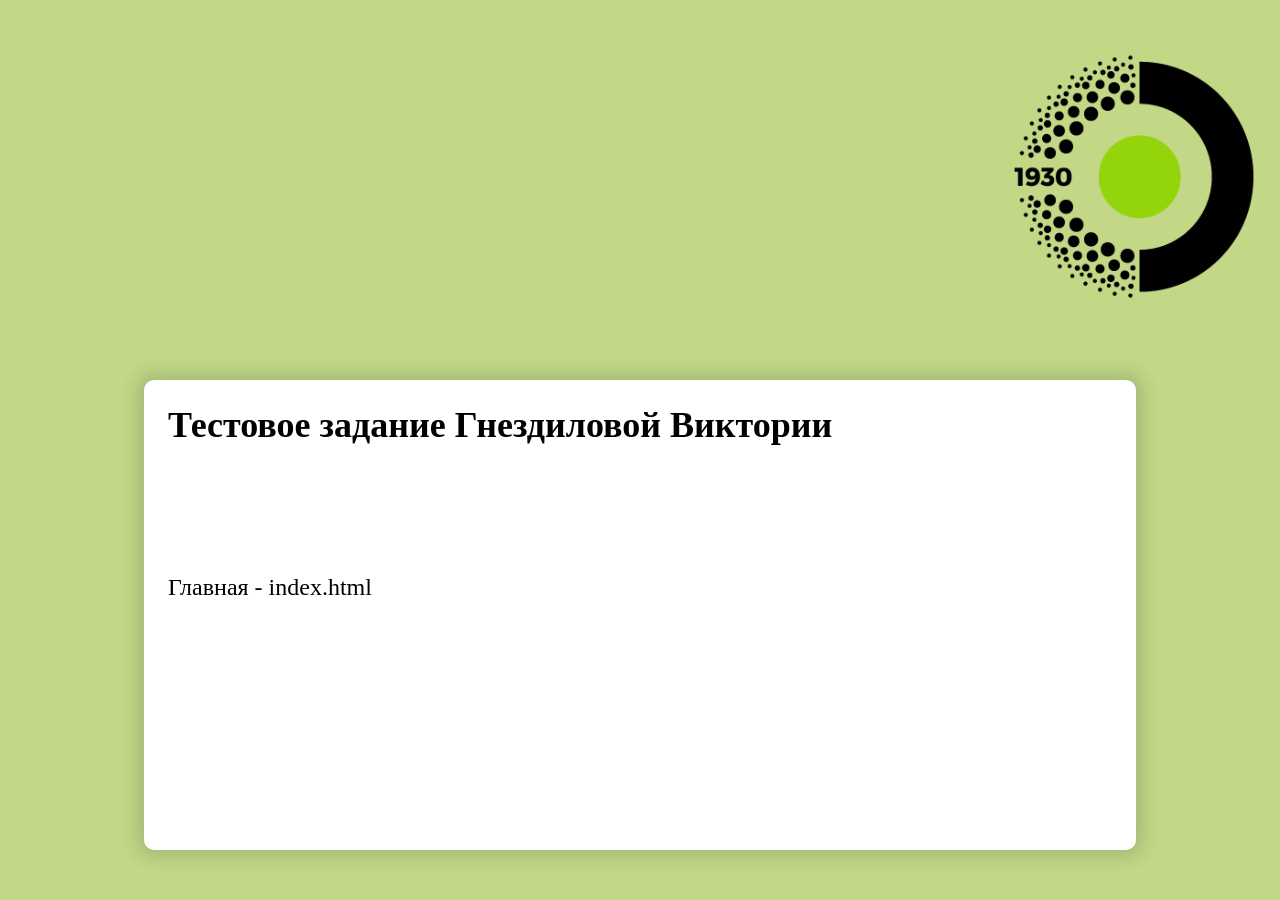
==== docs/sitemap.html @ 9d74c120 "add" ====
<!DOCTYPE html><html lang="ru"><head><title>test - Список страниц</title><meta name="description" content="test template"><meta charset="utf-8"><meta name="viewport" content="width=device-width, initial-scale=1.0"><meta http-equiv="X-UA-Compatible" content="ie=edge"><link rel="icon" type="image/png" href="./favicon/favicon-96x96.png" sizes="96x96"><link rel="icon" type="image/svg+xml" href="./favicon/favicon.svg"><link rel="shortcut icon" href="./favicon/favicon.ico"><link rel="apple-touch-icon" sizes="180x180" href="./favicon/apple-touch-icon.png"><meta name="format-detection" content="telephone=no"><meta name="format-detection" content="address=no"><link rel="preload" href="fonts/montserrat/Montserrat-Regular.woff2" as="font" crossorigin="anonymous"><script data-skip-moving="true">var ASSETS_PATH = './'
</script>  <script type="module" crossorigin src="./assets/main.js"></script>
  <link rel="stylesheet" crossorigin href="./assets/main.css">
</head><body><noscript><div class="noscript">Для полноценной работы сайта, необходимо включить JavaScript!</div></noscript><script>(() => {
  const xhr = new XMLHttpRequest();
  xhr.open('GET', ASSETS_PATH + 'img/sprite.svg', true);
  xhr.send();
  xhr.onload = () => {
    const div = document.createElement('div');
    div.className = 'visually-hidden';
    div.innerHTML = xhr.responseText;
    document.body.insertBefore(div, document.body.childNodes[0]);
  }
})();</script><div class="layout"><style>* {
  box-sizing: border-box;
  margin: 0;
  padding: 0;
}

body {
  font-family: var(--font-family);
  background: #eee;
}

.container {
  display: flex;
  flex-direction: column;
  gap: 80px;
  min-height: 100dvh;
  padding: 50px 20px;
  background: var(--color-primary-trans-50);
}

.wrapper {
  flex-grow: 1;
  align-self: center;
  width: 100%;
  max-width: 80%;
  padding: 1.5rem;
  margin: auto;
  background: #fff;
  box-shadow: 0px 0px 17px 7px rgb(17 44 62 / 16%);
  border-radius: 10px;
}

.logo {
  margin-left: auto;
  max-width: 250px;
  width: 100%;
}

.logo__img {
  display: block;
  width: 100%;
  height: 100%;
  max-width: 100%;
}

h1 {
  display: block;
  cursor: default;
  font-weight: 700;
  margin-bottom: 120px;
  font-size: 36px;
}

li {
  font-size: 24px;
  padding: 0.5rem 0;
}
</style><main class="container"><div class="logo"><img class="logo__img" src="./img/content/logo.svg" alt=""></div><div class="wrapper"><h1>Тестовое задание Гнездиловой Виктории</h1><ol><li><a href="index.html">Главная - index.html</a></li></ol></div></main></div></body></html>
---- docs/assets/main.css ----
@charset "UTF-8";
@font-face {
  font-family: "Montserrat";
  src: url("../fonts/montserrat/Montserrat-Regular.woff2") format("woff2"), url("../fonts/montserrat/Montserrat-Regular.woff") format("woff");
  font-weight: 400;
  font-style: normal;
  font-display: swap;
}
@font-face {
  font-family: "Montserrat";
  src: url("../fonts/montserrat/Montserrat-SemiBold.woff2") format("woff2"), url("../fonts/montserrat/Montserrat-SemiBold.woff") format("woff");
  font-weight: 600;
  font-style: normal;
  font-display: swap;
}
@keyframes rotate {
  from {
    transform: rotate(0deg);
  }
  to {
    transform: rotate(360deg);
  }
}
@keyframes display-none {
  0% {
    display: none;
    opacity: 0;
  }
  1% {
    display: block;
  }
  100% {
    opacity: 1;
  }
}
/* stylelint-disable declaration-no-important */
/* stylelint-disable property-no-vendor-prefix */
@media (prefers-reduced-motion: no-preference) {
  :root {
    scroll-behavior: smooth;
  }
}
html,
body,
div,
span,
h1,
h2,
h3,
h4,
h5,
h6,
p,
img,
em,
strike,
strong,
s,
b,
u,
i,
dl,
dt,
dd,
ol,
ul,
li,
fieldset,
form,
label,
legend,
table,
caption,
tbody,
tfoot,
thead,
tr,
th,
td,
article,
aside,
canvas,
details,
embed,
figure,
figcaption,
footer,
header,
menu,
nav,
section,
time,
mark,
audio,
video,
main {
  background: transparent;
  border: 0;
  font-size: 100%;
  margin: 0;
  padding: 0;
  outline: 0;
  vertical-align: baseline;
}
article,
aside,
details,
figcaption,
figure,
footer,
header,
nav,
section,
main,
menu,
picture {
  display: block;
}
*,
*::before,
*::after {
  box-sizing: border-box;
}
html {
  font-size: 100%;
  -webkit-backface-visibility: hidden;
  -webkit-tap-highlight-color: rgba(0, 0, 0, 0);
}
body {
  text-align: left;
  background-color: var(--color-white);
  color: var(--color-text-primary);
  font: 400 var(--font-size)/var(--font-lh) var(--font-family);
}
[data-theme=dark] {
  background-color: var(--color-bg-tetriary);
  color: var(--color-text-primary-reverse);
}
html,
body {
  min-height: 100%;
  -webkit-text-size-adjust: 100%;
  -ms-text-size-adjust: 100%;
  -webkit-tap-highlight-color: rgba(0, 0, 0, 0);
}
a {
  background: transparent;
  font-size: 100%;
  margin: 0;
  padding: 0;
  vertical-align: baseline;
  -webkit-text-decoration-skip: objects;
          text-decoration-skip: objects;
  text-decoration: none;
}
a:hover {
  text-decoration: none;
}
a:hover,
a:active {
  outline: 0;
}
a,
area,
button,
input:not([type=range]),
label,
select,
textarea,
.btn {
  touch-action: manipulation;
}
ol,
ul,
menu {
  list-style: none;
}
img {
  border-style: none;
  -webkit-user-select: none;
     -moz-user-select: none;
          user-select: none;
  vertical-align: middle;
}
b,
strong {
  font-weight: 700;
}
svg {
  overflow: hidden;
  vertical-align: middle;
}
audio,
video {
  display: inline-block;
}
audio:not([controls]) {
  display: none;
  height: 0;
}
[hidden] {
  display: none !important;
}
table {
  background-color: transparent;
  border-collapse: collapse;
  border-spacing: 0;
  max-width: 100%;
  empty-cells: show;
}
td,
td img {
  vertical-align: top;
}
th {
  text-align: inherit;
}
input,
textarea,
select,
optgroup,
button {
  color: inherit;
  font-family: inherit;
  line-height: var(--font-lh);
  font-size: 100%;
  margin: 0;
  vertical-align: baseline;
  border-radius: 0;
}
textarea {
  overflow: auto;
  vertical-align: top;
  resize: vertical;
}
input {
  line-height: normal;
}
input[type=checkbox],
input[type=radio] {
  box-sizing: border-box;
  padding: 0;
}
input[type=checkbox] {
  vertical-align: baseline;
}
input[type=radio] {
  vertical-align: text-bottom;
}
button,
label,
input[type=button],
input[type=submit],
input[type=reset] {
  cursor: pointer;
}
button,
select {
  text-transform: none;
}
button,
input {
  overflow: visible;
}
button,
html input[type=button],
input[type=reset],
input[type=submit] {
  -webkit-appearance: button;
  cursor: pointer;
}
button[disabled],
html input[disabled] {
  cursor: default;
}
button::-moz-focus-inner,
[type=button]::-moz-focus-inner,
[type=reset]::-moz-focus-inner,
[type=submit]::-moz-focus-inner,
input::-moz-focus-inner {
  border: 0;
  padding: 0;
  border-style: none;
}
[role=button] {
  cursor: pointer;
}
select {
  word-wrap: normal;
  cursor: pointer;
}
input[type=search] {
  -webkit-appearance: textfield;
  outline-offset: -2px;
  border-radius: 0;
  padding: 0;
}
[type=search]::-webkit-search-decoration {
  -webkit-appearance: none;
}
::-webkit-file-upload-button {
  font: inherit;
  -webkit-appearance: button;
}
[tabindex="-1"]:focus:not(:focus-visible) {
  outline: 0 !important;
}
input[placeholder] {
  text-overflow: ellipsis;
}
html {
  height: 100%;
  overscroll-behavior: none;
  font-size: 16px;
  text-rendering: optimizeLegibility;
}
body {
  height: 100%;
  scrollbar-gutter: stable;
  font-family: var(--font-family-primary);
  font-size: 1rem;
}
a {
  text-underline-offset: 0.2em;
  color: var(--color-link);
}
a:hover {
  color: var(--link-color-hover);
}
/* перебить стили автозаполнения */
input:-webkit-autofill,
input:-webkit-autofill:hover,
input:-webkit-autofill:focus input:-webkit-autofill,
textarea:-webkit-autofill,
textarea:-webkit-autofill:hover textarea:-webkit-autofill:focus,
select:-webkit-autofill,
select:-webkit-autofill:hover,
select:-webkit-autofill:focus {
  border: 0;
  -webkit-text-fill-color: #ссс;
  -webkit-box-shadow: 0 0 0px 1000px transparent inset;
  -webkit-transition: background-color 5000s ease-in-out 0s;
  transition: background-color 5000s ease-in-out 0s;
  background: -webkit-linear-gradient(top, rgba(255, 255, 255, 0) 0%, rgba(0, 174, 255, 0.04) 50%, rgba(255, 255, 255, 0) 51%, rgba(0, 174, 255, 0.03) 100%);
}
.swiper-slide,
.swiper-slide * {
  box-sizing: border-box;
}
*::-moz-selection {
  background: rgba(62, 157, 220, 0.5764705882); /* Safari */
}
*::selection {
  background: rgba(62, 157, 220, 0.5764705882); /* Safari */
}
*::-moz-selection {
  background: rgba(62, 157, 220, 0.5764705882); /* Firefox */
}
:root {
  /* Ширина полотна (макета) */
  --max-width: 1548px;
  --scale-vw: calc(1548 / 100);
  /* отступ у контейнера */
  --main-padding: 24px;
  --color-white: #fff;
  --color-black: #000;
  --color-primary-300: #95C11F;
  --color-primary-200: #286690;
  --color-primary-400: #5f7eec;
  --color-primary-500: #38D430;
  --color-primary-600: #202020;
  --color-primary-700: #3D4050;
  --color-primary-800: #6F6D7B;
  --color-primary-900: #42A9ED;
  --color-primary-trans-10: rgba(66, 46, 255, 0.1);
  --color-primary-trans-50: rgba(149, 193, 31, 0.5);
  --color-primary-trans-90: rgba(16, 16, 29, 0.9);
  --color-neutral-100: #fff;
  --color-neutral-200: #f3f3f3;
  --color-neutral-300: #c5c5c5;
  --color-neutral-400: #E5E5E5;
  --color-neutral-500: #888;
  --color-neutral-600: #BDBDBD;
  --color-neutral-900: #111;
  --color-neutral-trans-20: rgba(227, 227, 227, 0.2);
  --color-body: var(--color-white);
  --color-transparent-10: rgba(255, 255, 255, 0.1);
  --color-transparent-20: rgba(0, 0, 0, 0.2);
  --color-transparent-30: rgba(255, 255, 255, 0.3);
  --color-transparent-50: rgba(255, 255, 255, 0.5);
  --color-transparent-70: rgba(255, 255, 255, 0.7);
  --color-transparent-80: rgba(255, 255, 255, 0.8);
  --color-negative: #ec4646;
  --color-positive: #60cf5d;
  --color-warning: #ffd646;
  --color-info: #3aa1ec;
  --radius-circle: 50%;
  --font-family-primary: "Montserrat", sans-serif;
  --font-weight: 400;
  --line-height: var(--line-height-xs);
  --line-height-xl: 1.4;
  --line-height-l: 1.3;
  --line-height-m: 1.2;
  --line-height-s: 1.1;
  --line-height-xs: 1;
  --letter-spacing-s: -0.02em;
  --z-index-base: 0;
  --z-index-above: 1;
  --z-index-below: -1;
  --z-index-dropdown: 50;
  --z-index-header: 60;
  --z-index-modal: 70;
}
@media only screen and (max-width: 38.75rem) {
  :root {
    --main-padding: 16px;
  }
}
.noscript {
  background: #f00;
  color: #808080;
  text-align: center;
}
.no-wrap {
  white-space: nowrap;
}
.visually-hidden {
  visibility: hidden;
  position: absolute;
  width: 1px;
  height: 1px;
  margin: -1px;
  clip: rect(0 0 0 0);
}
.icn {
  display: inline-block;
  fill: currentColor;
  flex: 0 0 auto;
  -webkit-user-select: none;
     -moz-user-select: none;
          user-select: none;
}
:root {
  --hystmodal-speed: 0.2s;
  --hystmodal-zindex: 70;
  --hystmodal-width: 600px;
}
.hystmodal {
  position: fixed;
  top: 0;
  left: 0;
  width: 100%;
  height: 100%;
  overflow: hidden;
  overflow-y: auto;
  -webkit-overflow-scrolling: touch;
  pointer-events: none;
  display: grid;
  grid-template-columns: 100%;
  grid-template-rows: 0 min-content 0;
  justify-content: center;
  align-content: space-between;
  visibility: hidden;
  -ms-overflow-style: none;
  scrollbar-width: none;
}
.hystmodal::-webkit-scrollbar {
  display: none;
}
.hystmodal::before {
  content: "";
  position: fixed;
  top: 0;
  left: 0;
  width: 100%;
  height: 100%;
  display: block;
  opacity: 0;
  pointer-events: none;
}
.hystmodal--animated::before {
  transition: opacity var(--hystmodal-speed) ease;
}
.hystmodal--active::before {
  opacity: 0.6;
}
.hystmodal--moved, .hystmodal--active {
  opacity: 1;
  pointer-events: none;
  visibility: visible;
}
.hystmodal--active {
  pointer-events: auto;
}
.hystmodal__wrap {
  display: block;
  min-width: 0;
  grid-row: 2/3;
}
.hystmodal__window {
  min-width: 0;
  grid-row: 2/3;
  position: relative;
  z-index: 10;
  box-sizing: border-box;
  flex-shrink: 0;
  flex-grow: 0;
  background: #fff;
  width: var(--hystmodal-width, 600px);
  max-width: 100%;
  overflow: visible;
  transform: scale(0.95);
  opacity: 0;
  margin: 50px auto;
}
.hystmodal__window--loading {
  min-height: 400px;
  background-image: url("data:image/svg+xml,%0A%3Csvg width='105' height='105' viewBox='0 0 105 105' xmlns='http://www.w3.org/2000/svg' fill='%23aaa'%3E%3Ccircle cx='12.5' cy='12.5' r='12.5'%3E%3Canimate attributeName='fill-opacity' begin='0s' dur='1s' values='1;.2;1' calcMode='linear' repeatCount='indefinite' /%3E%3C/circle%3E%3Ccircle cx='12.5' cy='52.5' r='12.5' fill-opacity='.5'%3E%3Canimate attributeName='fill-opacity' begin='100ms' dur='1s' values='1;.2;1' calcMode='linear' repeatCount='indefinite' /%3E%3C/circle%3E%3Ccircle cx='52.5' cy='12.5' r='12.5'%3E%3Canimate attributeName='fill-opacity' begin='300ms' dur='1s' values='1;.2;1' calcMode='linear' repeatCount='indefinite' /%3E%3C/circle%3E%3Ccircle cx='52.5' cy='52.5' r='12.5'%3E%3Canimate attributeName='fill-opacity' begin='600ms' dur='1s' values='1;.2;1' calcMode='linear' repeatCount='indefinite' /%3E%3C/circle%3E%3Ccircle cx='92.5' cy='12.5' r='12.5'%3E%3Canimate attributeName='fill-opacity' begin='800ms' dur='1s' values='1;.2;1' calcMode='linear' repeatCount='indefinite' /%3E%3C/circle%3E%3Ccircle cx='92.5' cy='52.5' r='12.5'%3E%3Canimate attributeName='fill-opacity' begin='400ms' dur='1s' values='1;.2;1' calcMode='linear' repeatCount='indefinite' /%3E%3C/circle%3E%3Ccircle cx='12.5' cy='92.5' r='12.5'%3E%3Canimate attributeName='fill-opacity' begin='700ms' dur='1s' values='1;.2;1' calcMode='linear' repeatCount='indefinite' /%3E%3C/circle%3E%3Ccircle cx='52.5' cy='92.5' r='12.5'%3E%3Canimate attributeName='fill-opacity' begin='500ms' dur='1s' values='1;.2;1' calcMode='linear' repeatCount='indefinite' /%3E%3C/circle%3E%3Ccircle cx='92.5' cy='92.5' r='12.5'%3E%3Canimate attributeName='fill-opacity' begin='200ms' dur='1s' values='1;.2;1' calcMode='linear' repeatCount='indefinite' /%3E%3C/circle%3E%3C/svg%3E%0A");
  background-position: 50%;
  background-repeat: no-repeat;
  background-size: 48px;
}
.hystmodal--animated .hystmodal__window {
  transition: transform var(--hystmodal-speed) ease 0s, opacity var(--hystmodal-speed) ease 0s;
}
.hystmodal--active .hystmodal__window {
  transform: none;
  opacity: 1;
}
.hystmodal__close {
  position: absolute;
  z-index: 10;
  top: 15px;
  right: 15px;
  display: block;
  width: clamp(0.9375rem, 0.825rem + 0.5625vw, 1.5rem);
  height: clamp(0.9375rem, 0.825rem + 0.5625vw, 1.5rem);
  background-color: transparent;
  background-position: center center;
  background-repeat: no-repeat;
  background-image: url("data:image/svg+xml,%3Csvg width='37' height='36' viewBox='0 0 37 36' fill='none' xmlns='http://www.w3.org/2000/svg'%3E%3Cline x1='2.06066' y1='1.93934' x2='35.0607' y2='34.9393' stroke='black' stroke-width='3'/%3E%3Cline y1='-1.5' x2='46.669' y2='-1.5' transform='matrix(-0.707107 0.707107 0.707107 0.707107 36 3)' stroke='black' stroke-width='3'/%3E%3C/svg%3E%0A");
  border: none;
  font-size: 0;
  cursor: pointer;
  outline: none;
}
.hystmodal__close--wh {
  background-image: url("data:image/svg+xml,%3Csvg xmlns='http://www.w3.org/2000/svg' viewBox='0 0 24 24'%3E%3Cpath fill='%23fff' stroke='%23fff' stroke-linecap='square' stroke-miterlimit='50' stroke-width='2' d='M22 2L2 22'/%3E%3Cpath fill='none' stroke='%23fff' stroke-linecap='square' stroke-miterlimit='50' stroke-width='2' d='M2 2l20 20'/%3E%3C/svg%3E");
}
.hystmodal__close:hover {
  opacity: 0.95;
}
.hystmodal__close:focus {
  outline: 2px dotted rgba(0, 0, 0, 0.7);
  outline-offset: 2px;
}
.hystmodal__close--wh:focus {
  outline: 2px dotted rgba(255, 255, 255, 0.7);
}
.hystmodal--burger {
  display: flex;
}
.hystmodal--burger .hystmodal__wrap, .hystmodal--burger .hystmodal__window {
  width: 100%;
  margin: 0;
}
.hystmodal--burger .hystmodal__window {
  background-color: var(--color-white);
}
.hystmodal--burger .hystmodal__close {
  background-image: url("data:image/svg+xml,%3Csvg width='37' height='36' viewBox='0 0 37 36' fill='none' xmlns='http://www.w3.org/2000/svg'%3E%3Cline x1='2.06066' y1='1.93934' x2='35.0607' y2='34.9393' stroke='black' stroke-width='3'/%3E%3Cline y1='-1.5' x2='46.669' y2='-1.5' transform='matrix(-0.707107 0.707107 0.707107 0.707107 36 3)' stroke='black' stroke-width='3'/%3E%3C/svg%3E%0A");
}
@media only screen and (max-width: 48rem) {
  .hystmodal__close {
    top: 1.25rem;
    right: 0.625rem;
  }
  .hystmodal__window {
    margin-top: 0;
    margin-bottom: 0;
  }
}
[data-tabs-blocks] > * {
  display: none;
  opacity: 0;
}
[data-tabs-blocks] > *.is-active {
  opacity: 1;
  display: block;
  animation: display-none 0.3s ease;
}
.btn {
  display: inline-flex;
  align-items: center;
  justify-content: center;
  gap: 0.625rem;
  padding: 0;
  background-color: transparent;
  color: var(--color-black);
  border: none;
  transition: color 0.3s ease, border-color 0.3s ease, background-color 0.3s ease;
  cursor: pointer;
}
.btn:focus {
  outline: none;
}
.btn:focus-visible {
  color: var(--color-primary-500);
}
.btn:hover:not(:disabled), .btn:hover:not(.is-disabled) {
  color: var(--color-primary-500);
  cursor: pointer;
}
.btn:active, .btn.is-active {
  outline: none;
  color: var(--color-primary-500);
}
.btn:disabled, .btn.is-disabled {
  color: var(--color-neutral-500);
  cursor: not-allowed;
  opacity: 0.7;
}
.btn svg {
  color: inherit;
}
.btn__svg {
  width: 1.125rem;
  height: 1.125rem;
}
.btn__text {
  color: inherit;
}
.btn--icon {
  width: 0.9375rem;
  height: 0.9375rem;
}
.btn--color-neutral {
  color: var(--color-neutral-600);
}
.field {
  width: 100%;
  display: block;
  flex: 0 0 auto;
}
.field__title {
  display: block;
}
.field__wrapper {
  display: block;
  position: relative;
}
.field__input {
  width: 100%;
}
.field__error {
  display: none;
}
.field.has-error .field__error {
  display: block;
}
.input,
.textarea {
  border: 1px solid transparent;
  transition: border var(--trans-base), background-color var(--trans-base), color var(--trans-base);
  background: transparent;
  width: 100%;
  resize: none;
  text-overflow: ellipsis;
}
textarea.input, .textarea {
  overflow: hidden;
}
.input::-moz-placeholder, .textarea::-moz-placeholder {
  opacity: 1;
  -moz-transition: all var(--trans-base);
  transition: all var(--trans-base);
}
.input::placeholder,
.textarea::placeholder {
  opacity: 1;
  transition: all var(--trans-base);
}
.input:focus,
.textarea:focus {
  outline: none;
}
.input--var-primary,
.textarea--var-primary {
  background: var(--color-bg-primary);
}
.input--size-base,
.textarea--size-base {
  font-size: 16px;
  line-height: 1.5;
  padding-left: 1rem;
  padding-right: 1rem;
}
.input--has-error:hover, .input--has-error,
.textarea--has-error:hover,
.textarea--has-error {
  border-color: var(--color-bd-critacal);
}
.link {
  --link-gap: rem(10);
  --link-font-family: var(--font-family-primary);
  --link-line-height: var(--line-height-xs);
  --link-font-weight: 400;
  --link-font-size: rem(12);
  --link-color: var(--color-neutral-100);
  --link-color-hover: var(--color-primary-500);
  --link-color-focus: var(--color-neutral-200);
  --link-color-active: var(--color-neutral-200);
  --link-color-disabled: var(--color-neutral-500);
  --link-icon-size: 20px;
  font-size: var(--link-font-size);
  font-family: var(--link-font-family);
  font-weight: var(--link-font-weight);
  line-height: var(--link-line-height);
  display: inline-flex;
  align-items: center;
  justify-content: flex-start;
  gap: var(--link-gap);
  padding: 0;
  border: none;
  background-color: transparent;
  color: var(--link-color);
  text-align: left;
  height: -moz-fit-content;
  height: fit-content;
  text-decoration: none;
  transition: color 0.3s ease, opacity 0.3s ease;
}
.link:focus, .link:focus-visible {
  outline: none;
  opacity: 0.5;
}
@media (hover: hover) {
  .link:hover {
    opacity: 0.5;
  }
}
.link:active {
  opacity: 0.5;
}
.link:disabled, .link.disabled {
  --link-color: var(--link-color-disabled);
  cursor: not-allowed;
  pointer-events: none;
}
.link__icon {
  display: flex;
  align-items: center;
  justify-content: center;
  flex: none;
  width: var(--link-icon-size);
  height: var(--link-icon-size);
  color: currentcolor;
}
.link--color:focus, .link--color:focus-visible {
  --link-color: var(--link-color-focus);
  opacity: 1;
}
.link--color:active, .link--color.active {
  --link-color: var(--link-color-active);
  opacity: 1;
}
.link--color-primary {
  --link-color: var(--color-primary-500);
}
.link--color-primary-icon .link__icon {
  color: var(--color-primary-500);
}
.link--color-neutral {
  --link-color: var(--color-neutral-400);
}
@media (hover: hover) {
  .link--color-neutral:hover {
    --link-color: var(--link-color-hover);
  }
}
.picture {
  display: block;
}
.picture img {
  display: inline-block;
  vertical-align: top;
  max-width: 100%;
  width: 100%;
  height: 100%;
  -o-object-fit: cover;
     object-fit: cover;
}
p:not([class]) {
  font-size: clamp(0.875rem, 0.85rem + 0.125vw, 1rem);
  line-height: clamp(1.375rem, 1.2625rem + 0.5625vw, 1.9375rem);
}
p:not([class]):not(:last-child) {
  margin-bottom: 1.25rem;
}
.text-green-500 {
  color: var(--color-primary-500);
}
.text-green-300 {
  color: var(--color-primary-300);
}
h2:not([class]), h3:not([class]), h4:not([class]), h5:not([class]), h6:not([class]) {
  font-weight: 600;
  line-height: normal;
  text-wrap: balance;
  line-height: 1.1;
}
h2:not([class]):not(:last-child), h3:not([class]):not(:last-child), h4:not([class]):not(:last-child), h5:not([class]):not(:last-child), h6:not([class]):not(:last-child) {
  margin-bottom: clamp(1.5625rem, 1.25rem + 1.5625vw, 3.125rem);
}
h2:not([class]):not(:first-child), h3:not([class]):not(:first-child), h4:not([class]):not(:first-child), h5:not([class]):not(:first-child), h6:not([class]):not(:first-child) {
  margin-top: clamp(1.5625rem, 1.25rem + 1.5625vw, 3.125rem);
}
h2:not([class]) {
  font-size: clamp(1.25rem, 1rem + 1.25vw, 2.5rem);
}
h5:not([class]) {
  font-size: calc(16px + 4 * (100vw - 320px) / 1600);
  font-weight: 700;
}
@media only screen and (min-width: calc(100.0625rem)) {
  h5:not([class]) {
    font-size: 20px;
  }
}
ul:not([class]) {
  font-size: calc(16px + 4 * (100vw - 320px) / 1600);
  font-weight: 400;
}
@media only screen and (min-width: calc(100.0625rem)) {
  ul:not([class]) {
    font-size: 20px;
  }
}
ul:not([class]) li {
  padding-left: 1.5rem;
  position: relative;
}
ul:not([class]) li:not(:last-child) {
  margin-bottom: 0.3125rem;
}
ul:not([class]) li::before {
  content: "";
  display: block;
  width: 0.3125rem;
  height: 0.125rem;
  background-color: var(--color-black);
  position: absolute;
  top: 50%;
  left: 0.625rem;
  transform: translateY(-50%);
}
.title {
  --t-font-weight: 600;
  --t-text-transform: uppercase;
  font-weight: var(--t-font-weight);
  text-transform: var(--t-text-transform);
  text-wrap: balance;
}
.title span {
  color: var(--color-primary-500);
}
.title--h1 {
  font-size: clamp(1.5rem, 1.275rem + 1.125vw, 2.625rem);
  line-height: 1.2;
}
.title--h2 {
  --t-font-weight: 800;
  --t-line-height: var(--line-height-s);
  --t-text-transform: uppercase;
  font-size: calc(20px + 16 * (100vw - 320px) / 1600);
}
@media only screen and (min-width: calc(100.0625rem)) {
  .title--h2 {
    font-size: 36px;
  }
}
.logo {
  max-width: clamp(13.75rem, 13rem + 3.75vw, 17.5rem);
  display: flex;
  align-items: center;
  gap: 0.625rem;
}
.logo--svg .logo__img {
  max-width: 12rem;
}
.logo__img {
  display: flex;
  align-items: center;
  justify-content: center;
  width: 100%;
  height: 100%;
  max-width: 4.125rem;
  flex: none;
}
.logo__img img {
  max-width: 100%;
  width: 100%;
  height: 100%;
  display: block;
}
@media only screen and (max-width: calc(59.9375rem)) {
  .logo__img {
    width: 3rem;
  }
}
.logo__text {
  font-weight: 600;
  text-transform: uppercase;
  font-size: clamp(0.625rem, 0.575rem + 0.25vw, 0.875rem);
  line-height: 1.1875rem;
  letter-spacing: 0.96px;
}
.fadeInUp {
  opacity: 0;
  transform: translate3d(0, 35px, 0);
  transition: opacity 0.5s linear, transform 0.7s ease;
  transition-delay: 0.25s;
}
.fadeInUp.js-visible {
  opacity: 1;
  transform: translate3d(0, 0, 0);
}
.fadeInBottom {
  opacity: 0;
  transform: translate3d(0, -35px, 0);
  transition: opacity 0.5s linear, transform 0.7s ease;
  transition-delay: 0.25s;
}
.fadeInBottom.js-visible {
  opacity: 1;
  transform: translate3d(0, 0, 0);
}
.fadeInLeft {
  opacity: 0;
  transform: translate3d(35px, 0, 0);
  transition: opacity 0.5s linear, transform 0.7s ease;
  transition-delay: 0.25s;
}
.fadeInLeft.js-visible {
  opacity: 1;
  transform: none;
}
.fadeInRight {
  opacity: 0;
  transform: translate3d(-35px, 0, 0);
  transition: opacity 1s linear, transform 1.1s ease;
  transition-delay: 0.25s;
}
.fadeInRight.js-visible {
  opacity: 1;
  transform: none;
}
.breadcrumbs {
  display: flex;
  align-items: center;
  gap: 0.5625rem;
}
.breadcrumbs__item {
  display: flex;
  align-items: center;
  gap: 0.5625rem;
}
.breadcrumbs__item:not(:first-child)::before {
  content: "";
  display: block;
  width: 0.9375rem;
  height: 1px;
  background-color: var(--color-black);
}
.breadcrumbs__link {
  color: var(--color-black);
  transition: color 0.3s;
}
.breadcrumbs__link[href]:focus, .breadcrumbs__link[href]:focus-visible {
  outline: none;
  color: var(--color-primary-500);
}
@media (hover: hover) {
  .breadcrumbs__link[href]:hover {
    color: var(--color-primary-500);
  }
}
.breadcrumbs__link:disabled, .breadcrumbs__link.disabled {
  color: var(--color-neutral-500);
  cursor: not-allowed;
  pointer-events: none;
}
.modal-burger {
  padding: calc(var(--header-height) + 20px) 20px 20px 20px;
}
.modal-burger__menu {
  display: flex;
  flex-direction: column;
  gap: 1.25rem;
}
.modal-burger__menu-link {
  text-transform: uppercase;
}
.modal-menu__head {
  padding: 0.4375rem 1.5rem;
  margin-bottom: 2.5rem;
  box-shadow: 0 3px 7px 0px rgba(0, 0, 0, 0.05);
}
.modal-menu__elem {
  padding: 0 1.5rem 1.5rem;
  border-bottom: 1px solid var(--color-neutral-600);
  margin-bottom: 1.5rem;
}
.modal-menu__link {
  color: var(--color-black);
  padding: 0.625rem 0;
  display: block;
}
.modal-menu__contacts {
  padding: 0 1.5rem 1.5rem;
  display: flex;
  flex-direction: column;
  gap: 1.5rem;
  align-items: center;
}
.modal-menu__socials {
  display: flex;
  align-items: center;
  gap: 1.5rem;
}
.page-head {
  padding-top: clamp(1.875rem, 1.125rem + 3.75vw, 5.625rem);
  padding-bottom: clamp(1.25rem, 0.75rem + 2.5vw, 3.75rem);
}
.page-head__title:not(:last-child) {
  margin-bottom: 0.75rem;
}
.step {
  display: flex;
  flex-direction: column;
  align-items: center;
  gap: 1.25rem;
}
.step__icon {
  width: calc(50px + 50 * (100vw - 320px) / 1600);
  height: calc(50px + 50 * (100vw - 320px) / 1600);
}
@media only screen and (min-width: calc(100.0625rem)) {
  .step__icon {
    width: 100px;
  }
}
@media only screen and (min-width: calc(100.0625rem)) {
  .step__icon {
    height: 100px;
  }
}
.step__icon img {
  display: block;
  width: 100%;
  height: 100%;
  -o-object-fit: contain;
     object-fit: contain;
}
.step__text {
  font-size: calc(14px + 2 * (100vw - 320px) / 1600);
  font-weight: 400;
  text-align: center;
}
@media only screen and (min-width: calc(100.0625rem)) {
  .step__text {
    font-size: 16px;
  }
}
.submenu__link {
  display: flex;
  align-items: center;
  justify-content: space-between;
  gap: 0.625rem;
  padding: 0.625rem;
  grid-column: 1/2;
  transition: color 0.3s;
}
.submenu__link:focus {
  outline: none;
}
.submenu__link:focus-visible {
  color: var(--color-primary-500);
}
.submenu__link:active, .submenu__link.is-active {
  outline: none;
  color: var(--color-primary-500);
}
.submenu__link:disabled, .submenu__link.is-disabled {
  color: var(--color-neutral-500);
  cursor: not-allowed;
  opacity: 0.7;
}
.submenu__list {
  display: grid;
  grid-template-columns: repeat(5, minmax(0, 1fr));
  align-items: flex-start;
  position: relative;
}
.submenu__item {
  display: contents;
}
@media (hover: hover) {
  .submenu__item:hover > .submenu__link {
    color: var(--color-primary-500);
  }
  .submenu__item:hover .submenu__sub {
    opacity: 1;
    pointer-events: auto;
  }
}
@media only screen and (max-width: calc(59.9375rem)) {
  .submenu__item {
    display: block;
  }
}
.submenu__sub {
  grid-column: 2/3;
  position: absolute;
  opacity: 0;
  pointer-events: none;
  transition: opacity 0.3s;
  min-height: 100%;
  top: 0;
}
@media only screen and (max-width: calc(59.9375rem)) {
  .submenu__sub {
    position: static;
    opacity: 1;
    pointer-events: auto;
    height: 0;
    overflow: hidden;
    transition: height 0.3s;
    padding-left: 1.25rem;
  }
}
.submenu__svg {
  color: var(--color-neutral-600);
  flex: none;
}
@media only screen and (max-width: calc(59.9375rem)) {
  .submenu__svg {
    transform: rotate(90deg);
    transition: transform 0.3s;
  }
}
.active .submenu__svg {
  transform: scaleY(-1) rotate(90deg);
}
.video {
  position: relative;
  overflow: hidden;
}
.video__img {
  transition: transform 0.5s;
  cursor: pointer;
}
@media (hover: hover) {
  .video__img:hover {
    transform: scale(1.05);
  }
}
.video__img img {
  display: block;
  width: 100%;
  height: 100%;
  -o-object-fit: cover;
     object-fit: cover;
  max-width: 100%;
}
.video__play {
  position: absolute;
  top: 50%;
  left: 50%;
  transform: translate(-50%, -50%);
  width: clamp(2.1875rem, 1.375rem + 4.0625vw, 6.25rem);
  height: clamp(2.1875rem, 1.375rem + 4.0625vw, 6.25rem);
  padding: 0;
  color: var(--color-black);
  border: none;
  cursor: pointer;
  border-radius: 50%;
  background-color: var(--color-primary-300);
  transition: background-color 0.3s ease;
  box-shadow: 0 3px 7px 0px rgba(0, 0, 0, 0.05);
}
@media (hover: hover) {
  .video__play:hover {
    background-color: var(--color-primary-500);
  }
}
.video__play-icon {
  color: var(--color-white);
  width: clamp(0.9375rem, 0.75rem + 0.9375vw, 1.875rem);
  height: clamp(0.9375rem, 0.75rem + 0.9375vw, 1.875rem);
}
.default-file {
  display: flex;
  justify-content: center;
  flex-direction: column-reverse;
  position: relative;
  flex: 1 1 auto;
  width: 100%;
  padding: 0 0.75rem;
  background: var(--color-neutral-trans-10);
  height: 3rem;
  border-radius: 3px;
  font-size: calc(14px + 2 * (100vw - 320px) / 1600);
  border: 1px solid var(--color-neutral-100);
  color: var(--color-primary-600);
  overflow: hidden;
  transition: background 0.3s, border-color 0.3s;
}
@media only screen and (min-width: calc(100.0625rem)) {
  .default-file {
    font-size: 16px;
  }
}
@media (hover: hover) {
  .default-file:hover {
    background: var(--color-neutral-100);
    border-color: var(--color-primary-500);
  }
}
.default-file--error {
  border: 1px solid var(--color-negative);
}
.default-file--error .default-file__label {
  color: var(--color-negative);
}
.default-file.active {
  background: var(--color-neutral-100);
  border-color: var(--color-primary-500);
}
.default-file.active .default-file__label {
  opacity: 0;
}
.default-file.active .default-file__placeholder {
  animation: fadeIn 1s 1;
  animation-fill-mode: forwards;
}
.default-file.active::after {
  content: "";
  display: block;
  background-repeat: no-repeat;
  background-position: center;
  width: 1.5rem;
  height: 1.5rem;
  margin-left: 1rem;
  flex-shrink: 0;
  position: absolute;
  right: 1.3125rem;
  background-image: url("data:image/svg+xml,%0A%3Csvg width='18' height='13' viewBox='0 0 18 13' fill='none' xmlns='http://www.w3.org/2000/svg'%3E%3Cpath d='M15.6666 1.5L6.49992 10.6667L2.33325 6.5' stroke='%233E9CDC' stroke-width='3' stroke-linecap='round' stroke-linejoin='round'/%3E%3C/svg%3E%0A");
}
.default-file__input {
  position: absolute;
  opacity: 0;
  cursor: pointer;
  inset: 0;
  z-index: 5;
}
.default-file__input.default-input__input--error ~ .default-file__label {
  color: var(--color-negative);
}
.default-file__label {
  position: absolute;
  display: flex;
  align-items: center;
  gap: 0.625rem;
  overflow: hidden;
  text-overflow: ellipsis;
  white-space: nowrap;
  transition: 0.3s;
  top: 50%;
  left: 50%;
  transform: translate(-50%, -50%);
  font-size: calc(14px + 1 * (100vw - 320px) / 1600);
  font-weight: 600;
  text-transform: uppercase;
}
@media only screen and (min-width: calc(100.0625rem)) {
  .default-file__label {
    font-size: 15px;
  }
}
.default-file__label::before {
  content: "";
  display: block;
  background-image: url("data:image/svg+xml;charset=UTF-8,%3csvg width='18' height='20' viewBox='0 0 18 20' fill='none' xmlns='http://www.w3.org/2000/svg'%3e%3cpath d='M16.8125 4.24107L13.3304 0.758929C12.9174 0.345982 12.0915 0 11.5 0H1.50002C0.9085 0 0.428589 0.479912 0.428589 1.07143V18.9286C0.428589 19.5201 0.9085 20 1.50002 20H16.5C17.0915 20 17.5714 19.5201 17.5714 18.9286V6.07143C17.5714 5.47991 17.2255 4.65402 16.8125 4.24107ZM11.8572 1.51786C12.0469 1.58482 12.2366 1.68527 12.3148 1.76339L15.8081 5.2567C15.8862 5.33482 15.9866 5.52455 16.0536 5.71429H11.8572V1.51786ZM16.1429 18.5714H1.85716V1.42857H10.4286V6.07143C10.4286 6.66295 10.9085 7.14286 11.5 7.14286H16.1429V18.5714ZM4.7143 8.92857V9.64286C4.7143 9.84375 4.87055 10 5.07145 10H12.9286C13.1295 10 13.2857 9.84375 13.2857 9.64286V8.92857C13.2857 8.72768 13.1295 8.57143 12.9286 8.57143H5.07145C4.87055 8.57143 4.7143 8.72768 4.7143 8.92857ZM12.9286 11.4286H5.07145C4.87055 11.4286 4.7143 11.5848 4.7143 11.7857V12.5C4.7143 12.7009 4.87055 12.8571 5.07145 12.8571H12.9286C13.1295 12.8571 13.2857 12.7009 13.2857 12.5V11.7857C13.2857 11.5848 13.1295 11.4286 12.9286 11.4286ZM12.9286 14.2857H5.07145C4.87055 14.2857 4.7143 14.442 4.7143 14.6429V15.3571C4.7143 15.558 4.87055 15.7143 5.07145 15.7143H12.9286C13.1295 15.7143 13.2857 15.558 13.2857 15.3571V14.6429C13.2857 14.442 13.1295 14.2857 12.9286 14.2857Z' fill='%23272733'/%3e%3c/svg%3e");
  background-repeat: no-repeat;
  background-position: center;
  background-size: 100%;
  width: 1.0625rem;
  height: 1.25rem;
  transition: background-image 0.3s;
}
.default-file__placeholder {
  white-space: nowrap;
  overflow: hidden;
  text-overflow: ellipsis;
  width: calc(100% - 1.5rem);
  font-size: 1rem;
}
.default-input {
  position: relative;
}
.default-input__box {
  position: relative;
  overflow: hidden;
  color: var(--color-primary-600);
}
.default-input__input {
  font-size: calc(16px + 2 * (100vw - 320px) / 1600);
  width: 100%;
  padding: 0 0.75rem;
  background: var(--color-neutral-trans-10);
  height: 3rem;
  border-radius: 3px;
  border: 1px solid var(--color-neutral-100);
  color: var(--color-primary-600);
  transition: background 0.3s, border-color 0.3s;
}
@media only screen and (min-width: calc(100.0625rem)) {
  .default-input__input {
    font-size: 18px;
  }
}
.default-input__input:active, .default-input__input:focus {
  outline: 0;
  outline-offset: 0;
}
@media (hover: hover) {
  .default-input__input:hover {
    outline: 0;
    outline-offset: 0;
    background: var(--color-neutral-100);
    border-color: var(--color-primary-500);
  }
}
.default-input__input:not(:-moz-placeholder-shown) ~ label {
  top: 0.625rem;
  font-size: 0.75rem;
}
.default-input__input:focus ~ label, .default-input__input:not(:placeholder-shown) ~ label {
  top: 0.625rem;
  font-size: 0.75rem;
}
.default-input__input:not(:-moz-placeholder-shown) {
  border: 1px solid var(--color-primary-500);
  background: var(--color-neutral-100);
}
.default-input__input:focus, .default-input__input:focus-visible, .default-input__input:not(:placeholder-shown) {
  border: 1px solid var(--color-primary-500);
  background: var(--color-neutral-100);
}
.default-input__label {
  position: absolute;
  overflow: hidden;
  text-overflow: ellipsis;
  white-space: nowrap;
  transition: 0.3s;
  top: 50%;
  left: 0.75rem;
  transform: translateY(-50%);
  font-size: calc(16px + 2 * (100vw - 320px) / 1600);
  font-weight: 400;
  pointer-events: none;
}
@media only screen and (min-width: calc(100.0625rem)) {
  .default-input__label {
    font-size: 18px;
  }
}
.default-input__error {
  position: absolute;
  top: calc(100% + 0.25rem);
  left: 0.75rem;
  color: var(--color-negative);
  text-transform: uppercase;
  font-size: 0.75rem;
  pointer-events: none;
  opacity: 0;
  transition: opacity 0.3s;
}
:root {
  --ss-primary-color: #5897fb;
  --ss-bg-color: #ffffff;
  --ss-font-color: #4d4d4d;
  --ss-font-placeholder-color: #8d8d8d;
  --ss-disabled-color: #dcdee2;
  --ss-border-color: #dcdee2;
  --ss-highlight-color: #fffb8c;
  --ss-success-color: #00b755;
  --ss-error-color: #dc3545;
  --ss-focus-color: #5897fb;
  --ss-main-height: 30px;
  --ss-content-height: 300px;
  --ss-spacing-l: 7px;
  --ss-spacing-m: 5px;
  --ss-spacing-s: 3px;
  --ss-animation-timing: 0.2s;
  --ss-border-radius: 4px;
}
@keyframes ss-valueIn {
  0% {
    transform: scale(0);
    opacity: 0;
  }
  100% {
    transform: scale(1);
    opacity: 1;
  }
}
@keyframes ss-valueOut {
  0% {
    transform: scale(1);
    opacity: 1;
  }
  100% {
    transform: scale(0);
    opacity: 0;
  }
}
.ss-hide {
  display: none !important;
}
.ss-main {
  display: flex;
  flex-direction: row;
  position: relative;
  -webkit-user-select: none;
     -moz-user-select: none;
          user-select: none;
  color: var(--ss-font-color);
  min-height: var(--ss-main-height);
  width: 100%;
  padding: var(--ss-spacing-s);
  cursor: pointer;
  border: 1px solid var(--ss-border-color);
  border-radius: var(--ss-border-radius);
  background-color: var(--ss-bg-color);
  outline: 0;
  box-sizing: border-box;
  transition: background-color var(--ss-animation-timing);
  overflow: hidden;
}
.ss-main:focus {
  box-shadow: 0 0 5px var(--ss-focus-color);
}
.ss-main.ss-disabled {
  background-color: var(--ss-disabled-color);
  cursor: not-allowed;
}
.ss-main.ss-disabled .ss-values .ss-disabled {
  color: var(--ss-font-color);
}
.ss-main.ss-disabled .ss-values .ss-value .ss-value-delete {
  cursor: not-allowed;
}
.ss-main.ss-open-above {
  border-top-left-radius: 0px;
  border-top-right-radius: 0px;
}
.ss-main.ss-open-below {
  border-bottom-left-radius: 0px;
  border-bottom-right-radius: 0px;
}
.ss-main .ss-values {
  display: inline-flex;
  flex-wrap: wrap;
  gap: var(--ss-spacing-m);
  flex: 1 1 100%;
}
.ss-main .ss-values .ss-placeholder {
  display: flex;
  padding: var(--ss-spacing-s) var(--ss-spacing-m) var(--ss-spacing-s) var(--ss-spacing-m);
  margin: auto 0px auto 0px;
  line-height: 1em;
  align-items: center;
  width: 100%;
  color: var(--ss-font-placeholder-color);
  overflow: hidden;
  text-overflow: ellipsis;
  white-space: nowrap;
}
.ss-main .ss-values .ss-max {
  display: flex;
  -webkit-user-select: none;
     -moz-user-select: none;
          user-select: none;
  align-items: center;
  width: -moz-fit-content;
  width: fit-content;
  font-size: 12px;
  color: var(--ss-bg-color);
  line-height: 1;
  padding: var(--ss-spacing-s) var(--ss-spacing-m);
  background-color: var(--ss-primary-color);
  border-radius: var(--ss-border-radius);
}
.ss-main .ss-values .ss-single {
  display: flex;
  margin: auto 0px auto var(--ss-spacing-s);
}
.ss-main .ss-values .ss-value {
  display: flex;
  -webkit-user-select: none;
     -moz-user-select: none;
          user-select: none;
  align-items: center;
  width: -moz-fit-content;
  width: fit-content;
  background-color: var(--ss-primary-color);
  border-radius: var(--ss-border-radius);
  animation-name: ss-valueIn;
  animation-duration: var(--ss-animation-timing);
  animation-timing-function: ease-out;
  animation-fill-mode: both;
}
.ss-main .ss-values .ss-value.ss-value-out {
  animation-name: ss-valueOut;
  animation-duration: var(--ss-animation-timing);
  animation-timing-function: ease-out;
}
.ss-main .ss-values .ss-value .ss-value-text {
  font-size: 12px;
  color: var(--ss-bg-color);
  line-height: 1;
  padding: var(--ss-spacing-s) var(--ss-spacing-m);
}
.ss-main .ss-values .ss-value .ss-value-delete {
  display: flex;
  align-items: center;
  height: var(--ss-spacing-l);
  width: var(--ss-spacing-l);
  padding: var(--ss-spacing-s) var(--ss-spacing-m);
  cursor: pointer;
  border-left: solid 1px var(--ss-bg-color);
  box-sizing: content-box;
}
.ss-main .ss-values .ss-value .ss-value-delete svg {
  height: var(--ss-spacing-l);
  width: var(--ss-spacing-l);
}
.ss-main .ss-values .ss-value .ss-value-delete svg path {
  fill: none;
  stroke: var(--ss-bg-color);
  stroke-width: 18;
  stroke-linecap: round;
  stroke-linejoin: round;
}
.ss-main .ss-deselect {
  flex: 0 1 auto;
  display: flex;
  align-items: center;
  justify-content: center;
  width: -moz-fit-content;
  width: fit-content;
  height: auto;
  padding: 0 var(--ss-spacing-m) 0 var(--ss-spacing-m);
}
.ss-main .ss-deselect svg {
  width: 8px;
  height: 8px;
}
.ss-main .ss-deselect svg path {
  fill: none;
  stroke: var(--ss-font-color);
  stroke-width: 20;
  stroke-linecap: round;
  stroke-linejoin: round;
}
.ss-main .ss-arrow {
  flex: 0 1 auto;
  display: flex;
  align-items: center;
  justify-content: flex-end;
  width: 12px;
  height: 12px;
  margin: auto var(--ss-spacing-m) auto var(--ss-spacing-m);
}
.ss-main .ss-arrow path {
  fill: none;
  stroke: var(--ss-font-color);
  stroke-width: 18;
  stroke-linecap: round;
  stroke-linejoin: round;
  transition-timing-function: ease-out;
  transition: var(--ss-animation-timing);
}
.ss-content {
  position: absolute;
  display: flex;
  height: auto;
  flex-direction: column;
  width: auto;
  max-height: var(--ss-content-height);
  box-sizing: border-box;
  border: solid 1px var(--ss-border-color);
  background-color: var(--ss-bg-color);
  transition: transform var(--ss-animation-timing), opacity var(--ss-animation-timing);
  opacity: 0;
  transform: scaleY(0);
  transform-origin: center top;
  overflow: hidden;
  z-index: 10000;
}
.ss-content.ss-relative {
  position: relative;
  height: 100%;
}
.ss-content.ss-fixed {
  position: fixed;
}
.ss-content.ss-open-above {
  flex-direction: column-reverse;
  opacity: 1;
  transform: scaleY(1);
  transform-origin: center bottom;
  border-top-left-radius: var(--ss-border-radius);
  border-top-right-radius: var(--ss-border-radius);
}
.ss-content.ss-open-below {
  opacity: 1;
  transform: scaleY(1);
  transform-origin: center top;
  border-bottom-left-radius: var(--ss-border-radius);
  border-bottom-right-radius: var(--ss-border-radius);
}
.ss-content .ss-search {
  flex: 0 1 auto;
  display: flex;
  flex-direction: row;
  padding: var(--ss-spacing-l) var(--ss-spacing-l) var(--ss-spacing-m) var(--ss-spacing-l);
}
.ss-content .ss-search input {
  display: inline-flex;
  font-size: inherit;
  line-height: inherit;
  flex: 1 1 auto;
  width: 100%;
  min-width: 0px;
  padding: var(--ss-spacing-m) var(--ss-spacing-l);
  margin: 0;
  border: 1px solid var(--ss-border-color);
  border-radius: var(--ss-border-radius);
  background-color: var(--ss-bg-color);
  outline: 0;
  text-align: left;
  box-sizing: border-box;
}
.ss-content .ss-search input::-moz-placeholder {
  color: var(--ss-font-placeholder-color);
  vertical-align: middle;
}
.ss-content .ss-search input::placeholder {
  color: var(--ss-font-placeholder-color);
  vertical-align: middle;
}
.ss-content .ss-search input:focus {
  box-shadow: 0 0 5px var(--ss-focus-color);
}
.ss-content .ss-search .ss-addable {
  display: inline-flex;
  justify-content: center;
  align-items: center;
  cursor: pointer;
  flex: 0 0 auto;
  height: auto;
  margin: 0 0 0 var(--ss-spacing-m);
  border: 1px solid var(--ss-border-color);
  border-radius: var(--ss-border-radius);
}
.ss-content .ss-search .ss-addable svg {
  display: flex;
  align-items: center;
  justify-content: flex-end;
  flex: 0 1 auto;
  width: 12px;
  height: 12px;
  margin: auto var(--ss-spacing-m) auto var(--ss-spacing-m);
}
.ss-content .ss-search .ss-addable svg path {
  fill: none;
  stroke: var(--ss-font-color);
  stroke-width: 18;
  stroke-linecap: round;
  stroke-linejoin: round;
}
.ss-content .ss-list {
  flex: 1 1 auto;
  height: auto;
  overflow-x: hidden;
  overflow-y: auto;
}
.ss-content .ss-list .ss-error {
  color: var(--ss-error-color);
  padding: var(--ss-spacing-l);
}
.ss-content .ss-list .ss-searching {
  color: var(--ss-font-color);
  padding: var(--ss-spacing-l);
}
.ss-content .ss-list .ss-optgroup.ss-close .ss-option {
  display: none !important;
}
.ss-content .ss-list .ss-optgroup .ss-optgroup-label {
  display: flex;
  flex-direction: row;
  align-items: center;
  justify-content: space-between;
  padding: var(--ss-spacing-m) var(--ss-spacing-l) var(--ss-spacing-m) var(--ss-spacing-l);
}
.ss-content .ss-list .ss-optgroup .ss-optgroup-label .ss-optgroup-label-text {
  flex: 1 1 auto;
  font-weight: bold;
  color: var(--ss-font-color);
}
.ss-content .ss-list .ss-optgroup .ss-optgroup-label:has(.ss-arrow) {
  cursor: pointer;
}
.ss-content .ss-list .ss-optgroup .ss-optgroup-label .ss-optgroup-actions {
  flex: 0 1 auto;
  display: flex;
  flex-direction: row;
  align-items: center;
  justify-content: center;
  gap: var(--ss-spacing-m);
}
.ss-content .ss-list .ss-optgroup .ss-optgroup-label .ss-optgroup-actions .ss-selectall {
  flex: 0 0 auto;
  display: flex;
  flex-direction: row;
  cursor: pointer;
}
.ss-content .ss-list .ss-optgroup .ss-optgroup-label .ss-optgroup-actions .ss-selectall:hover {
  opacity: 0.5;
}
.ss-content .ss-list .ss-optgroup .ss-optgroup-label .ss-optgroup-actions .ss-selectall.ss-selected svg path {
  stroke: var(--ss-error-color);
}
.ss-content .ss-list .ss-optgroup .ss-optgroup-label .ss-optgroup-actions .ss-selectall span {
  flex: 0 1 auto;
  display: flex;
  align-items: center;
  justify-content: center;
  font-size: 60%;
  text-align: center;
  padding: 0 var(--ss-spacing-s) 0 0;
}
.ss-content .ss-list .ss-optgroup .ss-optgroup-label .ss-optgroup-actions .ss-selectall svg {
  flex: 0 1 auto;
  width: 13px;
  height: 13px;
}
.ss-content .ss-list .ss-optgroup .ss-optgroup-label .ss-optgroup-actions .ss-selectall svg path {
  fill: none;
  stroke: var(--ss-success-color);
  stroke-linecap: round;
  stroke-linejoin: round;
}
.ss-content .ss-list .ss-optgroup .ss-optgroup-label .ss-optgroup-actions .ss-selectall svg:first-child {
  stroke-width: 5;
}
.ss-content .ss-list .ss-optgroup .ss-optgroup-label .ss-optgroup-actions .ss-selectall svg:last-child {
  stroke-width: 11;
}
.ss-content .ss-list .ss-optgroup .ss-optgroup-label .ss-optgroup-actions .ss-closable {
  flex: 0 1 auto;
  display: flex;
  flex-direction: row;
  cursor: pointer;
}
.ss-content .ss-list .ss-optgroup .ss-optgroup-label .ss-optgroup-actions .ss-closable .ss-arrow {
  flex: 1 1 auto;
  width: 10px;
  height: 10px;
}
.ss-content .ss-list .ss-optgroup .ss-optgroup-label .ss-optgroup-actions .ss-closable .ss-arrow path {
  fill: none;
  stroke: var(--ss-font-color);
  stroke-width: 18;
  stroke-linecap: round;
  stroke-linejoin: round;
  transition-timing-function: ease-out;
  transition: var(--ss-animation-timing);
}
.ss-content .ss-list .ss-optgroup .ss-option {
  padding: var(--ss-spacing-s) var(--ss-spacing-s) var(--ss-spacing-s) calc(var(--ss-spacing-l) * 3);
}
.ss-content .ss-list .ss-option {
  display: block;
  padding: var(--ss-spacing-m) var(--ss-spacing-l) var(--ss-spacing-m) var(--ss-spacing-l);
  white-space: normal;
  color: var(--ss-font-color);
  cursor: pointer;
  -webkit-user-select: none;
     -moz-user-select: none;
          user-select: none;
}
.ss-content .ss-list .ss-option:hover {
  color: var(--ss-bg-color);
  background-color: var(--ss-primary-color);
}
.ss-content .ss-list .ss-option.ss-highlighted, .ss-content .ss-list .ss-option:not(.ss-disabled).ss-selected {
  color: var(--ss-bg-color);
  background-color: var(--ss-primary-color);
}
.ss-content .ss-list .ss-option.ss-disabled {
  cursor: not-allowed;
  background-color: var(--ss-disabled-color);
}
.ss-content .ss-list .ss-option.ss-disabled:hover {
  color: var(--ss-font-color);
}
.ss-content .ss-list .ss-option .ss-search-highlight {
  display: inline-block;
  background-color: var(--ss-highlight-color);
}
.default-select {
  position: relative;
  font-size: calc(16px + 2 * (100vw - 320px) / 1600);
  width: 100%;
  color: var(--color-primary-600);
}
@media only screen and (min-width: calc(100.0625rem)) {
  .default-select {
    font-size: 18px;
  }
}
.default-select select.default-select__select {
  border: 1px solid transparent;
  border-radius: 4px;
  height: 3.5625rem;
  color: inherit;
  width: 100%;
  padding: 0 1rem;
  transition: border-color 0.3s ease;
  font-size: 1rem;
}
.default-select__label {
  font-size: calc(12px + 2 * (100vw - 320px) / 1600);
  margin-bottom: 0.5rem;
  color: #000;
}
@media only screen and (min-width: calc(100.0625rem)) {
  .default-select__label {
    font-size: 14px;
  }
}
.default-select__select {
  --ss-border-color: var(--color-neutral-100);
  --ss-main-height: 3rem;
  --ss-font-color: var(--color-primary-600);
  --ss-border-radius: 4px;
  --ss-primary-color: var(--color-neutral-200);
  --ss-highlight-color: var(--color-neutral-trans-10);
  --ss-bg-color: var(--color-neutral-trans-10);
  --ss-font-placeholder-color: var(--color-primary-600);
}
.default-select__select.ss-open-below {
  --ss-bg-color: var(--color-neutral-100);
  --ss-border-color: var(--color-primary-500);
}
@media (hover: hover) {
  .default-select__select:hover {
    --ss-bg-color: var(--color-neutral-100);
    --ss-border-color: var(--color-primary-500);
  }
}
.default-select .ss-main {
  min-height: var(--ss-main-height);
  position: relative;
  padding: 0;
}
.default-select .ss-main:focus {
  box-shadow: none;
}
.default-select .ss-main .ss-arrow {
  width: 1.25rem;
  height: 0.75rem;
  flex: none;
  margin: 0;
  position: absolute;
  top: 50%;
  right: 0.625rem;
  transform: translateY(-50%);
}
.default-select .ss-main .ss-arrow path {
  stroke: var(--color-primary-600);
}
.default-select .ss-main.ss-open-below {
  border-radius: var(--ss-border-radius);
}
.default-select .ss-values {
  align-items: center;
  padding-left: 0.75rem;
  padding-right: 2.5rem;
  width: 100%;
}
.default-select .ss-values .ss-placeholder {
  padding: 0;
  font-size: calc(16px + 2 * (100vw - 320px) / 1600);
}
@media only screen and (min-width: calc(100.0625rem)) {
  .default-select .ss-values .ss-placeholder {
    font-size: 18px;
  }
}
.default-select .ss-values .ss-single {
  display: block;
  white-space: nowrap;
  text-overflow: ellipsis;
  overflow: hidden;
}
.default-select .ss-values .ss-value {
  background: none;
  border-radius: 0;
  overflow: hidden;
}
.default-select .ss-values .ss-value .ss-value-text {
  padding: 0;
  margin: 0;
  font-size: inherit;
  line-height: inherit;
  color: var(--color-black);
  white-space: nowrap;
  text-overflow: ellipsis;
  overflow: hidden;
}
.default-select .ss-values .ss-value .ss-value-delete {
  display: none;
}
.default-select .ss-values .ss-max,
.default-select .ss-values .ss-single {
  color: var(--color-primary-600);
  overflow: hidden;
  text-overflow: ellipsis;
  white-space: nowrap;
}
.ss-content .ss-list {
  background-color: var(--color-neutral-100);
  padding-top: 0.625rem;
}
.ss-content .ss-list .ss-option {
  font-size: calc(14px + 2 * (100vw - 320px) / 1600);
  /* autoprefixer: off */
  display: -webkit-box;
  -webkit-line-clamp: 2;
  -webkit-box-orient: vertical;
  /* autoprefixer: on */
  overflow: hidden;
  text-overflow: ellipsis;
  word-wrap: break-word;
  transition: color 0.3s;
  padding: 0;
  margin: 0.5rem;
}
@media only screen and (min-width: calc(100.0625rem)) {
  .ss-content .ss-list .ss-option {
    font-size: 16px;
  }
}
.ss-content .ss-list .ss-option.ss-selected:not(.ss-disabled) {
  color: var(--color-primary-500);
}
@media (hover: hover) {
  .ss-content .ss-list .ss-option:hover {
    color: var(--color-primary-500);
  }
}
.form__grid {
  display: grid;
  grid-template-columns: repeat(3, minmax(0, 1fr));
  -moz-column-gap: 1.875rem;
       column-gap: 1.875rem;
  row-gap: calc(20px + 30 * (100vw - 320px) / 1600);
}
@media only screen and (min-width: calc(100.0625rem)) {
  .form__grid {
    row-gap: 50px;
  }
}
@media only screen and (max-width: 60rem) {
  .form__grid {
    grid-template-columns: repeat(2, minmax(0, 1fr));
  }
}
@media only screen and (max-width: calc(38.6875rem)) {
  .form__grid {
    grid-template-columns: 100%;
  }
}
.form__bottom {
  display: grid;
  grid-template-columns: repeat(3, minmax(0, 1fr));
  -moz-column-gap: 1.875rem;
       column-gap: 1.875rem;
  grid-column: 1/-1;
  margin-top: 1.25rem;
  order: 10;
}
@media only screen and (max-width: calc(38.6875rem)) {
  .form__bottom {
    grid-template-columns: 100%;
  }
}
.form__btn {
  grid-column: 2;
}
@media only screen and (max-width: calc(38.6875rem)) {
  .form__btn {
    grid-column: auto;
  }
}
.form__elem--2 {
  grid-column: span 2;
}
@media only screen and (max-width: 60rem) {
  .form__elem--2 {
    order: 2;
  }
}
@media only screen and (max-width: calc(38.6875rem)) {
  .form__elem--2 {
    grid-column: auto;
  }
}
.noUi-target {
  background-color: var(--color-transparent-70);
  border-radius: 4px;
  border: 1px solid var(--color-neutral-100);
}
.noUi-target.noUi-horizontal {
  height: 0.375rem;
}
.noUi-target.noUi-horizontal .noUi-handle {
  position: absolute;
  top: -10px;
  right: -17px;
  width: 24px;
  height: 24px;
  border-radius: 50%;
  background: var(--color-primary-900);
  border: 1px solid var(--color-primary-200);
  box-shadow: none;
  cursor: grab;
  transition: transform 0.3s ease;
}
@media only screen and (max-width: 38.75rem) {
  .noUi-target.noUi-horizontal .noUi-handle {
    width: 20px;
    height: 20px;
  }
}
@media (hover: hover) {
  .noUi-target.noUi-horizontal .noUi-handle:hover {
    transform: scale(1.1);
  }
}
.noUi-target.noUi-horizontal .noUi-handle::before, .noUi-target.noUi-horizontal .noUi-handle::after {
  display: none;
}
.noUi-target .noUi-connect {
  border-radius: 3px;
  overflow: hidden;
  z-index: 0;
  width: 100%;
  height: 100%;
  position: relative;
  background-color: var(--color-neutral-500);
}
.default-range {
  position: relative;
  height: 48px;
  width: 100%;
  color: var(--color-neutral-100);
  display: flex;
  justify-content: space-between;
  gap: 0.625rem;
}
.default-range__label {
  font-size: calc(14px + 4 * (100vw - 320px) / 1600);
  font-weight: 400;
  overflow: hidden;
  text-overflow: ellipsis;
  white-space: nowrap;
}
@media only screen and (min-width: calc(100.0625rem)) {
  .default-range__label {
    font-size: 18px;
  }
}
.default-range__current {
  font-size: calc(16px + 2 * (100vw - 320px) / 1600);
  font-weight: 400;
  flex: none;
  white-space: nowrap;
}
@media only screen and (min-width: calc(100.0625rem)) {
  .default-range__current {
    font-size: 18px;
  }
}
.default-range__slider {
  position: absolute;
  top: calc(100% - 0.3125rem);
  left: 0;
  right: 0;
}
.hero-section {
  padding: 1.25rem 0;
  position: relative;
  min-height: 53.125rem;
  z-index: 1;
  color: var(--color-black);
  display: flex;
  flex-direction: column;
}
@media only screen and (max-width: 64rem) {
  .hero-section {
    min-height: 28.125rem;
    padding-top: calc(var(--header-height) + 2.5rem);
  }
}
.hero-section__wrapper {
  flex-grow: 1;
  display: flex;
  flex-direction: column;
  justify-content: center;
}
.hero-section__content {
  max-width: 48.75rem;
  display: flex;
  flex-direction: column;
  flex-grow: 1;
  justify-content: center;
  gap: 5rem;
}
@media only screen and (max-width: 38.75rem) {
  .hero-section__content {
    gap: 1.25rem;
  }
}
.hero-section__pic {
  position: absolute;
  inset: 0;
  z-index: -1;
  background-color: var(--color-primary-300);
}
.hero-section__btns {
  display: flex;
  -moz-column-gap: 1.875rem;
       column-gap: 1.875rem;
  row-gap: 0.625rem;
  flex-wrap: wrap;
}
.order-section {
  padding-top: calc(40px + 80 * (100vw - 320px) / 1600);
  padding-bottom: calc(60px + 90 * (100vw - 320px) / 1600);
  color: var(--color-white);
  background-image: url("../img/content/bg.png");
  background-repeat: no-repeat;
  background-position: top;
  background-size: 100%;
}
@media only screen and (min-width: calc(100.0625rem)) {
  .order-section {
    padding-top: 120px;
  }
}
@media only screen and (min-width: calc(100.0625rem)) {
  .order-section {
    padding-bottom: 150px;
  }
}
.order-section__wrapper {
  display: flex;
  flex-direction: column;
  gap: calc(30px + 50 * (100vw - 320px) / 1600);
}
@media only screen and (min-width: calc(100.0625rem)) {
  .order-section__wrapper {
    gap: 80px;
  }
}
.order-section__head {
  display: flex;
  flex-direction: column;
  gap: calc(20px + 10 * (100vw - 320px) / 1600);
  align-items: center;
}
@media only screen and (min-width: calc(100.0625rem)) {
  .order-section__head {
    gap: 30px;
  }
}
.order-section__text {
  color: var(--color-neutral-600);
  font-size: clamp(1rem, 0.975rem + 0.125vw, 1.125rem);
  text-align: center;
}
.order-section__steps {
  display: grid;
  gap: 0.625rem;
  grid-template-columns: repeat(5, 1fr);
}
@media only screen and (max-width: 38.75rem) {
  .order-section__steps {
    grid-template-columns: 100%;
  }
}
.order-section__steps-elem {
  position: relative;
  z-index: 1;
}
.order-section__steps-elem:not(:last-child)::after {
  content: "";
  width: calc(50px + 60 * (100vw - 320px) / 1600);
  height: 0.375rem;
  position: absolute;
  left: 100%;
  top: 25%;
  transform: translateX(-50%);
  background-image: url("../img/content/steps/dots.svg");
  background-position: center;
  background-repeat: no-repeat;
  background-size: 100% 100%;
  z-index: -1;
}
@media only screen and (max-width: 48rem) {
  .order-section__steps-elem:not(:last-child)::after {
    top: 20%;
  }
}
@media only screen and (max-width: 38.75rem) {
  .order-section__steps-elem:not(:last-child)::after {
    display: none;
  }
}
.section-content {
  --section-padding: clamp(0.75rem, 0.125rem + 3.125vw, 3.875rem);
}
.section-content__box {
  padding: 0 clamp(0.75rem, 0.125rem + 3.125vw, 3.875rem);
  padding-top: var(--section-padding);
  padding-bottom: clamp(2.1875rem, 1.5rem + 3.4375vw, 5.625rem);
  border-radius: 4px;
  border: 1px solid var(--color-neutral-400);
}
.section-content__video {
  margin-left: calc(var(--section-padding) * -1);
  margin-right: calc(var(--section-padding) * -1);
  max-height: 46rem;
}
.section-content__video:not(:first-child) {
  margin-top: clamp(1.5625rem, 1.25rem + 1.5625vw, 3.125rem);
}
.section-content__video:not(:last-child) {
  margin-bottom: clamp(1.5625rem, 1.25rem + 1.5625vw, 3.125rem);
}
.section-content__pictures {
  display: grid;
  grid-template-columns: repeat(2, minmax(0, 1fr));
  gap: clamp(1.25rem, 1rem + 1.25vw, 2.5rem);
}
.section-content__pictures:not(:last-child) {
  margin-bottom: clamp(2.1875rem, 1.5rem + 3.4375vw, 5.625rem);
}
.section-content__pictures picture {
  background-color: var(--color-neutral-400);
}
.section-content__pictures img {
  width: 100%;
  height: 100%;
  max-width: 100%;
  -o-object-fit: cover;
     object-fit: cover;
}
@media only screen and (max-width: calc(47.9375rem)) {
  .section-content__pictures {
    grid-template-columns: 100%;
  }
}
.footer {
  flex: 0 0 auto;
  margin-top: auto;
  min-height: 5rem;
  padding-top: clamp(2.5rem, 2.3rem + 1vw, 3.5rem);
  padding-bottom: clamp(1.875rem, 1.75rem + 0.625vw, 2.5rem);
  width: 100%;
  color: var(--color-white);
  background-color: var(--color-primary-600);
}
.footer__grid {
  display: grid;
  grid-template-columns: 1fr 1.4fr 1fr;
  align-items: center;
}
@media only screen and (max-width: 64rem) {
  .footer__grid {
    grid-template-columns: 1fr;
    gap: 1.5rem;
    justify-content: center;
  }
}
.footer__link {
  -moz-column-gap: calc(12px + 22 * (100vw - 320px) / 1600);
       column-gap: calc(12px + 22 * (100vw - 320px) / 1600);
  row-gap: 0.625rem;
  display: grid;
  grid-template-columns: repeat(3, 1fr);
  align-items: center;
  padding: 2.125rem 0;
}
@media only screen and (min-width: calc(100.0625rem)) {
  .footer__link {
    -moz-column-gap: 34px;
         column-gap: 34px;
  }
}
@media only screen and (max-width: 23.4375rem) {
  .footer__link {
    display: flex;
    flex-wrap: wrap;
    justify-content: center;
  }
}
.footer__link-elem {
  justify-content: center;
}
.footer__contacts {
  -moz-column-gap: calc(12px + 26 * (100vw - 320px) / 1600);
       column-gap: calc(12px + 26 * (100vw - 320px) / 1600);
  row-gap: 0.625rem;
  display: flex;
  flex-wrap: wrap;
  align-items: center;
  justify-content: flex-end;
  padding-left: 2.125rem;
}
@media only screen and (min-width: calc(100.0625rem)) {
  .footer__contacts {
    -moz-column-gap: 38px;
         column-gap: 38px;
  }
}
@media only screen and (max-width: 64rem) {
  .footer__contacts {
    justify-content: center;
    padding: 0;
  }
}
.footer__text {
  font-size: 13px;
  line-height: 1;
  font-weight: 400;
  padding-right: 2.125rem;
}
@media only screen and (max-width: 64rem) {
  .footer__text {
    text-align: center;
    padding: 0;
    order: 2;
  }
}
.footer__decor {
  position: relative;
  padding: 0 2.125rem;
}
.footer__decor::before, .footer__decor::after {
  content: "";
  display: block;
  width: 1px;
  height: 18px;
  background-color: var(--color-neutral-400);
  position: absolute;
  top: 50%;
  transform: translateY(-50%);
}
.footer__decor::after {
  right: 0;
}
.footer__decor::before {
  left: 0;
}
@media only screen and (max-width: 64rem) {
  .footer__decor {
    padding: 0;
  }
  .footer__decor::before, .footer__decor::after {
    display: none;
  }
}
.header {
  width: 100%;
  color: var(--color-black);
  z-index: var(--z-index-header);
}
@media only screen and (max-width: calc(59.9375rem)) {
  .header {
    background-color: var(--color-white);
    box-shadow: 0 3px 7px 0px rgba(0, 0, 0, 0.05);
  }
}
.header__grid {
  display: flex;
  flex-direction: column;
  width: 100%;
}
.header__top {
  background-color: var(--color-transparent-20);
}
@media only screen and (max-width: calc(59.9375rem)) {
  .header__top {
    display: none;
  }
}
.header__center {
  padding: 1.375rem 0 1rem;
  display: flex;
  align-items: center;
  justify-content: space-between;
  color: var(--color-neutral-600);
}
@media only screen and (max-width: calc(59.9375rem)) {
  .header__center {
    display: none;
  }
}
.header__logo {
  max-width: clamp(9.375rem, 7.75rem + 8.125vw, 17.5rem);
}
.header__menu {
  display: flex;
  align-items: center;
  flex-wrap: wrap;
  gap: 3.75rem;
}
.header__menu-link {
  font-size: 0.8125rem;
  line-height: 100%;
  text-transform: uppercase;
  font-weight: 600;
}
.header__main {
  position: relative;
}
.header__submenu {
  position: absolute;
  left: 0;
  top: calc(100% - 1.25rem);
  right: 0;
  background-color: var(--color-white);
  padding: 3.125rem 2rem;
  z-index: var(--z-index-header);
  border-radius: 0 0 4px 4px;
  pointer-events: none;
  opacity: 0;
  transform-origin: top left;
  transition: all 0.3s ease-in-out, visibility 0s linear 0.3s;
}
.menu-open .header .header__submenu {
  opacity: 1;
  pointer-events: auto;
  top: 100%;
}
.header__burger-desktop {
  display: block;
}
@media only screen and (max-width: calc(59.9375rem)) {
  .header__burger-desktop {
    display: none;
  }
}
.header__burger-mobile {
  display: none;
}
@media only screen and (max-width: calc(59.9375rem)) {
  .header__burger-mobile {
    display: block;
  }
}
.header-top__menu {
  color: var(--color-white);
  display: flex;
  flex-wrap: wrap;
  align-items: center;
  -moz-column-gap: clamp(1.25rem, 0.9375rem + 1.5625vw, 2.8125rem);
       column-gap: clamp(1.25rem, 0.9375rem + 1.5625vw, 2.8125rem);
  row-gap: 0.9375rem;
  padding: 0.625rem 0;
}
.header-top__link {
  font-size: 0.75rem;
  line-height: 1.25rem;
  transition: color 0.3s;
}
.header-top__link:focus, .header-top__link:focus-visible {
  outline: none;
  opacity: 0.5;
}
.header-top__link:active {
  color: var(--color-black);
}
.header-top__link:disabled, .header-top__link.disabled {
  color: var(--color-neutral-500);
  cursor: not-allowed;
  pointer-events: none;
}
@media (hover: hover) {
  .header-top__link:hover {
    color: var(--color-black);
  }
}
.header-center__contacts {
  display: flex;
  align-items: center;
  flex-wrap: wrap;
  gap: clamp(0.9375rem, 0.5rem + 2.1875vw, 3.125rem);
}
.header-center__socials {
  display: flex;
  align-items: center;
  gap: 1.3125rem;
}
.header-center__theme {
  display: flex;
}
.header-center__lang {
  position: relative;
  z-index: 1;
}
.header-center__lang-info {
  position: absolute;
  top: 100%;
  left: 0;
  right: 0;
  background-color: var(--color-white);
  box-shadow: 0 3px 7px 0px rgba(0, 0, 0, 0.05);
  border-radius: 4px;
  margin-top: 0.5rem;
  height: 0;
  opacity: 0;
  pointer-events: none;
  overflow: hidden;
  transform: translateY(-10px);
  transition: opacity 0.3s, height 0.1s, transform 0.3s;
}
.active .header-center__lang-info {
  opacity: 1;
  pointer-events: auto;
  transform: translateY(0);
}
.header-center__lang-text {
  padding: 0.9375rem;
  display: block;
}
@media (hover: hover) {
  .header-center__lang-text:hover {
    color: var(--color-primary-500);
  }
}
.header-main {
  background-color: var(--color-neutral-trans-20);
  padding: 1rem 2rem 1.125rem;
  min-height: clamp(3.875rem, 3.4rem + 2.375vw, 6.25rem);
  display: grid;
  grid-template-columns: repeat(2, minmax(0, 1fr));
  align-items: center;
  box-shadow: 0 3px 7px 0px rgba(0, 0, 0, 0.05);
  border-radius: 4px;
  -webkit-backdrop-filter: blur(10px);
          backdrop-filter: blur(10px);
}
@media only screen and (max-width: calc(59.9375rem)) {
  .header-main {
    background-color: transparent;
    box-shadow: none;
    padding: 0.4375rem 0;
  }
}
.header-main__left {
  display: flex;
  align-items: center;
  gap: clamp(0.9375rem, 0.75rem + 0.9375vw, 1.875rem);
}
.header-main__content {
  display: flex;
  align-items: center;
  justify-content: space-between;
}
.header-main__right {
  margin-left: auto;
}
.header-main__menu {
  display: flex;
  flex-wrap: wrap;
  align-items: center;
  justify-content: flex-end;
  -moz-column-gap: clamp(0.9375rem, 0.5rem + 2.1875vw, 3.125rem);
       column-gap: clamp(0.9375rem, 0.5rem + 2.1875vw, 3.125rem);
  row-gap: 0.9375rem;
}
@media only screen and (max-width: calc(59.9375rem)) {
  .header-main__menu {
    display: none;
  }
}
.header-main__link {
  color: var(--color-black);
  text-transform: uppercase;
  font-size: 0.75rem;
  font-weight: 600;
  line-height: 1.1875rem;
  transition: color 0.3s;
}
.header-main__link:focus, .header-main__link:focus-visible {
  outline: none;
  opacity: 0.5;
}
.header-main__link:active {
  color: var(--color-primary-500);
}
.header-main__link:disabled, .header-main__link.disabled {
  color: var(--color-neutral-500);
  cursor: not-allowed;
  pointer-events: none;
}
@media (hover: hover) {
  .header-main__link:hover {
    color: var(--color-primary-500);
  }
}
.page {
  flex-grow: 1;
  display: flex;
  flex-direction: column;
  justify-content: flex-start;
  align-items: stretch;
  min-height: calc(100 * var(--dvh, 1dvh));
  background-color: var(--color-body);
  color: var(--color-black);
}
.ios .page {
  /* stylelint-disable-next-line value-no-vendor-prefix */
  min-height: -webkit-fill-available;
}
.page__core {
  width: 100%;
  flex: 0 0 auto;
}
.menu-open .page::after {
  content: "";
  position: absolute;
  inset: 0;
  -webkit-backdrop-filter: blur(5px);
          backdrop-filter: blur(5px);
  background: rgba(41, 41, 41, 0.6);
}
.wrapper {
  width: 100%;
  max-width: var(--max-width);
  margin: 0 auto;
  padding: 0 var(--main-padding);
}
@media only screen and (min-width: calc(120.0625rem)) {
  .wrapper {
    max-width: 100%;
    width: min(80% - var(--main-padding) * 2);
  }
}
.layout {
  display: flex;
  flex-direction: column;
  min-height: 100%;
  overflow: hidden;
}
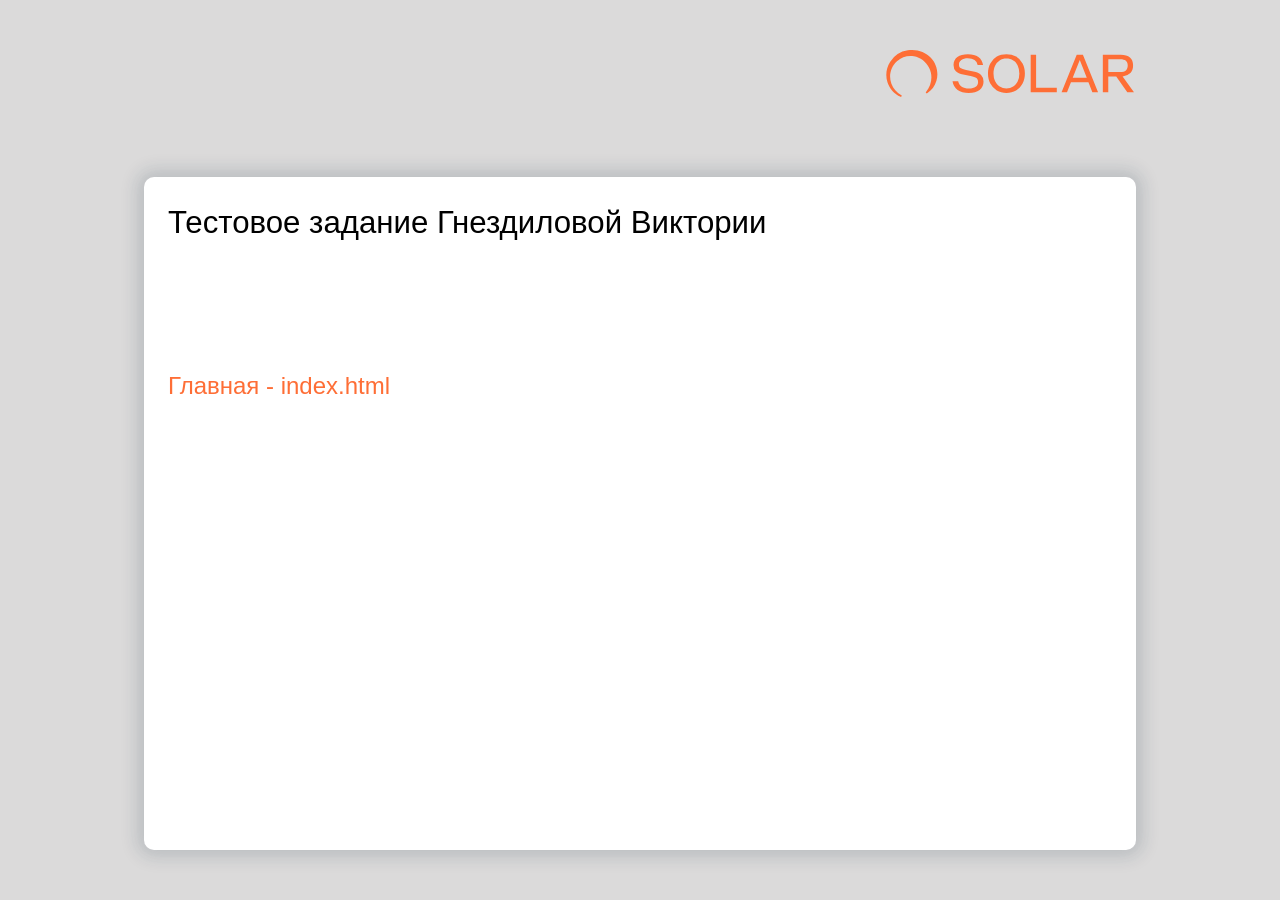
==== commit 8034acb7: "add new test" ====
--- a/docs/sitemap.html
+++ b/docs/sitemap.html
@@ -1,4 +1,4 @@
-<!DOCTYPE html><html lang="ru"><head><title>test - Список страниц</title><meta name="description" content="test template"><meta charset="utf-8"><meta name="viewport" content="width=device-width, initial-scale=1.0"><meta http-equiv="X-UA-Compatible" content="ie=edge"><link rel="icon" type="image/png" href="./favicon/favicon-96x96.png" sizes="96x96"><link rel="icon" type="image/svg+xml" href="./favicon/favicon.svg"><link rel="shortcut icon" href="./favicon/favicon.ico"><link rel="apple-touch-icon" sizes="180x180" href="./favicon/apple-touch-icon.png"><meta name="format-detection" content="telephone=no"><meta name="format-detection" content="address=no"><link rel="preload" href="fonts/montserrat/Montserrat-Regular.woff2" as="font" crossorigin="anonymous"><script data-skip-moving="true">var ASSETS_PATH = './'
+<!DOCTYPE html><html lang="ru"><head><title>test - Список страниц</title><meta name="description" content="test template"><meta charset="utf-8"><meta name="viewport" content="width=device-width, initial-scale=1.0"><meta http-equiv="X-UA-Compatible" content="ie=edge"><link rel="icon" type="image/png" href="./favicon/favicon-96x96.png" sizes="96x96"><link rel="icon" type="image/svg+xml" href="./favicon/favicon.svg"><link rel="shortcut icon" href="./favicon/favicon.ico"><link rel="apple-touch-icon" sizes="180x180" href="./favicon/apple-touch-icon.png"><meta name="format-detection" content="telephone=no"><meta name="format-detection" content="address=no"><script data-skip-moving="true">var ASSETS_PATH = './'
 </script>  <script type="module" crossorigin src="./assets/main.js"></script>
   <link rel="stylesheet" crossorigin href="./assets/main.css">
 </head><body><noscript><div class="noscript">Для полноценной работы сайта, необходимо включить JavaScript!</div></noscript><script>(() => {
@@ -18,7 +18,7 @@
 }
 
 body {
-  font-family: var(--font-family);
+  font-family: var(--font-family-primary);
   background: #eee;
 }
 
@@ -28,7 +28,13 @@
   gap: 80px;
   min-height: 100dvh;
   padding: 50px 20px;
-  background: var(--color-primary-trans-50);
+  background: rgb(137 134 132 / 19%);
+}
+
+.wrapper-logo {
+  width: 100%;
+  max-width: 80%;
+  margin: auto;
 }
 
 .wrapper {
@@ -58,14 +64,12 @@
 
 h1 {
   display: block;
-  cursor: default;
   font-weight: 700;
   margin-bottom: 120px;
-  font-size: 36px;
 }
 
 li {
   font-size: 24px;
   padding: 0.5rem 0;
 }
-</style><main class="container"><div class="logo"><img class="logo__img" src="./img/content/logo.svg" alt=""></div><div class="wrapper"><h1>Тестовое задание Гнездиловой Виктории</h1><ol><li><a href="index.html">Главная - index.html</a></li></ol></div></main></div></body></html>+</style><main class="container"><div class="wrapper-logo"><div class="logo"><img class="logo__img" src="./img/content/logo.svg" alt=""></div></div><div class="wrapper"><h1 class="fadeInUp title title--fluid">Тестовое задание Гнездиловой Виктории</h1><ol><li class="fadeInRight"><a href="index.html">Главная - index.html</a></li></ol></div></main></div></body></html>
--- a/docs/assets/main.css
+++ b/docs/assets/main.css
@@ -1,37 +1,43 @@
 @charset "UTF-8";
-@font-face {
-  font-family: "Montserrat";
-  src: url("../fonts/montserrat/Montserrat-Regular.woff2") format("woff2"), url("../fonts/montserrat/Montserrat-Regular.woff") format("woff");
-  font-weight: 400;
-  font-style: normal;
-  font-display: swap;
-}
-@font-face {
-  font-family: "Montserrat";
-  src: url("../fonts/montserrat/Montserrat-SemiBold.woff2") format("woff2"), url("../fonts/montserrat/Montserrat-SemiBold.woff") format("woff");
-  font-weight: 600;
-  font-style: normal;
-  font-display: swap;
-}
-@keyframes rotate {
-  from {
-    transform: rotate(0deg);
-  }
-  to {
-    transform: rotate(360deg);
-  }
-}
-@keyframes display-none {
-  0% {
-    display: none;
-    opacity: 0;
-  }
-  1% {
-    display: block;
-  }
-  100% {
-    opacity: 1;
-  }
+.fadeInUp {
+  opacity: 0;
+  transform: translate3d(0, 35px, 0);
+  transition: opacity 0.5s linear, transform 0.7s ease;
+  transition-delay: 0.25s;
+}
+.fadeInUp.js-visible {
+  opacity: 1;
+  transform: translate3d(0, 0, 0);
+}
+.fadeInBottom {
+  opacity: 0;
+  transform: translate3d(0, -35px, 0);
+  transition: opacity 0.5s linear, transform 0.7s ease;
+  transition-delay: 0.25s;
+}
+.fadeInBottom.js-visible {
+  opacity: 1;
+  transform: translate3d(0, 0, 0);
+}
+.fadeInLeft {
+  opacity: 0;
+  transform: translate3d(35px, 0, 0);
+  transition: opacity 0.5s linear, transform 0.7s ease;
+  transition-delay: 0.25s;
+}
+.fadeInLeft.js-visible {
+  opacity: 1;
+  transform: none;
+}
+.fadeInRight {
+  opacity: 0;
+  transform: translate3d(-35px, 0, 0);
+  transition: opacity 1s linear, transform 1.1s ease;
+  transition-delay: 0.25s;
+}
+.fadeInRight.js-visible {
+  opacity: 1;
+  transform: none;
 }
 /* stylelint-disable declaration-no-important */
 /* stylelint-disable property-no-vendor-prefix */
@@ -101,6 +107,7 @@
   padding: 0;
   outline: 0;
   vertical-align: baseline;
+  font-weight: normal;
 }
 article,
 aside,
@@ -130,7 +137,7 @@
   text-align: left;
   background-color: var(--color-white);
   color: var(--color-text-primary);
-  font: 400 var(--font-size)/var(--font-lh) var(--font-family);
+  font: 400 var(--font-size)/var(--font-lh) var(--font-family-primary);
 }
 [data-theme=dark] {
   background-color: var(--color-bg-tetriary);
@@ -163,12 +170,15 @@
 a,
 area,
 button,
-input:not([type=range]),
+input,
 label,
 select,
 textarea,
 .btn {
   touch-action: manipulation;
+  background: transparent;
+  border: none;
+  padding: 0;
 }
 ol,
 ul,
@@ -222,7 +232,7 @@
 button {
   color: inherit;
   font-family: inherit;
-  line-height: var(--font-lh);
+  line-height: var(--line-height-xs);
   font-size: 100%;
   margin: 0;
   vertical-align: baseline;
@@ -319,13 +329,6 @@
   scrollbar-gutter: stable;
   font-family: var(--font-family-primary);
   font-size: 1rem;
-}
-a {
-  text-underline-offset: 0.2em;
-  color: var(--color-link);
-}
-a:hover {
-  color: var(--link-color-hover);
 }
 /* перебить стили автозаполнения */
 input:-webkit-autofill,
@@ -336,7 +339,6 @@
 select:-webkit-autofill,
 select:-webkit-autofill:hover,
 select:-webkit-autofill:focus {
-  border: 0;
   -webkit-text-fill-color: #ссс;
   -webkit-box-shadow: 0 0 0px 1000px transparent inset;
   -webkit-transition: background-color 5000s ease-in-out 0s;
@@ -348,62 +350,39 @@
   box-sizing: border-box;
 }
 *::-moz-selection {
-  background: rgba(62, 157, 220, 0.5764705882); /* Safari */
+  background: rgba(254, 111, 54, 0.2862745098); /* Safari */
 }
 *::selection {
-  background: rgba(62, 157, 220, 0.5764705882); /* Safari */
+  background: rgba(254, 111, 54, 0.2862745098); /* Safari */
 }
 *::-moz-selection {
-  background: rgba(62, 157, 220, 0.5764705882); /* Firefox */
+  background: rgba(254, 111, 54, 0.2745098039); /* Firefox */
 }
 :root {
   /* Ширина полотна (макета) */
-  --max-width: 1548px;
-  --scale-vw: calc(1548 / 100);
+  --max-width: 1441px;
+  --scale-vw: calc(1441 / 100);
   /* отступ у контейнера */
-  --main-padding: 24px;
+  --main-padding: 1.5rem;
   --color-white: #fff;
-  --color-black: #000;
-  --color-primary-300: #95C11F;
-  --color-primary-200: #286690;
-  --color-primary-400: #5f7eec;
-  --color-primary-500: #38D430;
-  --color-primary-600: #202020;
-  --color-primary-700: #3D4050;
-  --color-primary-800: #6F6D7B;
-  --color-primary-900: #42A9ED;
-  --color-primary-trans-10: rgba(66, 46, 255, 0.1);
-  --color-primary-trans-50: rgba(149, 193, 31, 0.5);
-  --color-primary-trans-90: rgba(16, 16, 29, 0.9);
-  --color-neutral-100: #fff;
-  --color-neutral-200: #f3f3f3;
-  --color-neutral-300: #c5c5c5;
+  --color-black: #171717;
+  --color-primary-400: #FE8B5E;
+  --color-primary-500: #FE6E36;
+  --color-primary-600: #ED5A2B;
+  --color-neutral-200: #F1EDEB;
+  --color-neutral-300: #D5D6D8;
   --color-neutral-400: #E5E5E5;
-  --color-neutral-500: #888;
-  --color-neutral-600: #BDBDBD;
-  --color-neutral-900: #111;
-  --color-neutral-trans-20: rgba(227, 227, 227, 0.2);
+  --color-neutral-500: #AAADB0;
+  --color-neutral-600: #808489;
   --color-body: var(--color-white);
-  --color-transparent-10: rgba(255, 255, 255, 0.1);
-  --color-transparent-20: rgba(0, 0, 0, 0.2);
-  --color-transparent-30: rgba(255, 255, 255, 0.3);
-  --color-transparent-50: rgba(255, 255, 255, 0.5);
-  --color-transparent-70: rgba(255, 255, 255, 0.7);
-  --color-transparent-80: rgba(255, 255, 255, 0.8);
-  --color-negative: #ec4646;
-  --color-positive: #60cf5d;
-  --color-warning: #ffd646;
-  --color-info: #3aa1ec;
-  --radius-circle: 50%;
-  --font-family-primary: "Montserrat", sans-serif;
+  --color-negative: #F43E25;
+  --radius-50: 50%;
+  --radius-l: 32px;
+  --font-family-primary: "Arial", sans-serif;
   --font-weight: 400;
-  --line-height: var(--line-height-xs);
-  --line-height-xl: 1.4;
-  --line-height-l: 1.3;
+  --line-height: var(--line-height-m);
   --line-height-m: 1.2;
-  --line-height-s: 1.1;
   --line-height-xs: 1;
-  --letter-spacing-s: -0.02em;
   --z-index-base: 0;
   --z-index-above: 1;
   --z-index-below: -1;
@@ -411,9 +390,9 @@
   --z-index-header: 60;
   --z-index-modal: 70;
 }
-@media only screen and (max-width: 38.75rem) {
+@media only screen and (max-width: calc(47.9375rem)) {
   :root {
-    --main-padding: 16px;
+    --main-padding: 1rem;
   }
 }
 .noscript {
@@ -440,164 +419,297 @@
      -moz-user-select: none;
           user-select: none;
 }
-:root {
-  --hystmodal-speed: 0.2s;
-  --hystmodal-zindex: 70;
-  --hystmodal-width: 600px;
-}
-.hystmodal {
-  position: fixed;
+.swiper-wrapper {
+  position: relative;
+  width: 100%;
+  height: auto;
+  z-index: 1;
+  display: flex;
+  transition-property: transform;
+  transition-timing-function: var(--swiper-wrapper-transition-timing-function, initial);
+  box-sizing: content-box;
+}
+.swiper-slide {
+  flex-shrink: 0;
+  width: 100%;
+  height: auto;
+  position: relative;
+  transition-property: transform;
+  display: block;
+}
+.default-slider {
+  overflow: hidden;
+  display: flex;
+  flex-direction: column;
+  gap: 1rem;
+}
+.default-slider:not(:last-child) {
+  margin-bottom: 5rem;
+}
+@media only screen and (max-width: calc(59.9375rem)) {
+  .default-slider {
+    padding-left: var(--main-padding);
+    padding-right: var(--main-padding);
+    margin-left: calc(var(--main-padding) * -1);
+    margin-right: calc(var(--main-padding) * -1);
+  }
+  .default-slider:not(:last-child) {
+    margin-bottom: 3.5rem;
+  }
+}
+@media only screen and (max-width: calc(47.9375rem)) {
+  .default-slider:not(:last-child) {
+    margin-bottom: 2rem;
+  }
+}
+.default-slider__btns {
+  order: -1;
+  margin-left: auto;
+  display: flex;
+  align-items: center;
+  gap: 0.625rem;
+}
+@media only screen and (max-width: calc(59.9375rem)) {
+  .default-slider__btns {
+    display: none;
+  }
+}
+.default-slider__btn {
+  color: var(--color-primary-500);
+  width: 1.5rem;
+  height: 1.5rem;
+}
+.default-slider__btn svg {
+  width: 100%;
+  height: 100%;
+}
+.default-slider__btn:focus {
+  outline: none;
+}
+.default-slider__btn:focus-visible {
+  color: var(--color-primary-400);
+}
+@media (hover: hover) {
+  .default-slider__btn:hover:not(:where(:disabled, .is-disabled)) {
+    color: var(--color-primary-400);
+  }
+}
+.default-slider__btn:active, .default-slider__btn.is-active {
+  outline: none;
+  color: var(--color-primary-600);
+}
+.default-slider__btn:disabled, .default-slider__btn.is-disabled {
+  pointer-events: none;
+  opacity: 0.6;
+}
+.base-checkbox {
+  position: relative;
+  width: -moz-fit-content;
+  width: fit-content;
+}
+.base-checkbox__input {
+  -webkit-appearance: none;
+     -moz-appearance: none;
+          appearance: none;
+  position: absolute;
   top: 0;
   left: 0;
+  width: 0;
+  height: 0;
+  opacity: 0;
+}
+.base-checkbox__input:checked + .base-checkbox__label::before {
+  border-color: var(--color-primary-500);
+  background-image: url("data:image/svg+xml,%3Csvg width='12' height='12' viewBox='0 0 12 12' fill='none' xmlns='http://www.w3.org/2000/svg'%3E%3Cpath d='M1.5 10.5005L10.5 1.50049' stroke='%23FE6E36' stroke-width='1.5'/%3E%3C/svg%3E");
+}
+.base-checkbox__input:disabled + .base-checkbox__label {
+  cursor: not-allowed;
+  filter: grayscale(100%);
+  opacity: 0.5;
+}
+.base-checkbox__input.error + .base-checkbox__label {
+  color: var(--color-negative);
+}
+.base-checkbox__input.error + .base-checkbox__label::before {
+  border-color: var(--color-negative);
+}
+.base-checkbox__label {
+  font-size: 0.75rem;
+  line-height: 1rem;
+  position: relative;
+  display: flex;
+  align-items: center;
+  cursor: pointer;
+  color: var(--color-black);
+  transition: color 0.2s ease;
+}
+.base-checkbox__label a {
+  color: var(--color-primary-500);
+}
+@media (hover: hover) {
+  .base-checkbox__label a:hover {
+    color: var(--color-primary-600);
+  }
+}
+@media (hover: hover) {
+  .base-checkbox__label:hover {
+    color: var(--color-black);
+  }
+  .base-checkbox__label:hover::before {
+    border-color: var(--color-primary-400);
+  }
+}
+.base-checkbox__label::-moz-selection {
+  background: transparent;
+}
+.base-checkbox__label::selection {
+  background: transparent;
+}
+.base-checkbox__label::-moz-selection::before {
+  border-color: var(--color-primary-500);
+}
+.base-checkbox__label::selection::before {
+  border-color: var(--color-primary-500);
+}
+.base-checkbox__label::before {
+  content: "";
+  position: relative;
+  flex: none;
+  display: block;
+  width: 1rem;
+  height: 1rem;
+  margin-right: 1.125rem;
+  border: 1px solid var(--color-black);
+  background-repeat: no-repeat;
+  background-position: center;
+  background-size: auto;
+  transition: border 0.2s ease;
+}
+.base-checkbox.is-error .base-checkbox__input:not(:checked) + .base-checkbox__label::before {
+  border-color: var(--color-negative);
+  background-color: rgba(255, 0, 0, 0.274);
+}
+.base-input {
+  position: relative;
+}
+.base-input__input {
+  font-size: 1rem;
+  line-height: 1.375rem;
+  width: 100%;
+  padding-right: 4rem;
+  padding-bottom: 0.5rem;
+  padding-top: 1.5rem;
+  height: 3.5rem;
+  border-bottom: 1px solid var(--color-neutral-300);
+  color: var(--color-black);
+  transition: border-color 0.3s;
+}
+.base-input__input:active, .base-input__input:focus {
+  outline: 0;
+  outline-offset: 0;
+}
+@media (hover: hover) {
+  .base-input__input:hover {
+    outline: 0;
+    outline-offset: 0;
+    border-color: var(--color-primary-500);
+  }
+}
+.base-input__input:not(:-moz-placeholder-shown) ~ label {
+  top: 0.5rem;
+  font-size: 0.75rem;
+  line-height: 1rem;
+  transform: translateY(0);
+}
+.base-input__input:focus ~ label, .base-input__input:not(:placeholder-shown) ~ label {
+  top: 0.5rem;
+  font-size: 0.75rem;
+  line-height: 1rem;
+  transform: translateY(0);
+}
+.base-input__input:not(:-moz-placeholder-shown) {
+  border-color: var(--color-primary-500);
+}
+.base-input__input:focus, .base-input__input:focus-visible, .base-input__input:not(:placeholder-shown) {
+  border-color: var(--color-primary-500);
+}
+.base-input__input:valid ~ .base-input__clear {
+  opacity: 1;
+}
+.base-input__box {
+  color: var(--color-black);
+  position: relative;
+  display: flex;
+  align-items: flex-end;
+  height: 3.5rem;
+}
+.base-input__label {
+  color: var(--color-neutral-600);
+  font-size: 1rem;
+  line-height: 1.375rem;
+  position: absolute;
+  overflow: hidden;
+  text-overflow: ellipsis;
+  white-space: nowrap;
+  transition: 0.3s;
+  top: 50%;
+  left: 0;
+  transform: translateY(-50%);
+  pointer-events: none;
+}
+.base-input__error {
+  position: absolute;
+  top: calc(100% + 0.25rem);
+  right: 0;
+  color: var(--color-negative);
+  font-size: 0.75rem;
+  line-height: 1rem;
+  pointer-events: none;
+  opacity: 0;
+  transition: opacity 0.3s;
+}
+.base-input__clear {
+  position: absolute;
+  right: 1rem;
+  top: 50%;
+  transform: translateY(-50%);
+  width: 1.5rem;
+  height: 1.5rem;
+  opacity: 0;
+  color: var(--color-neutral-600);
+  transition: opacity 0.3s;
+}
+.base-input__clear svg {
   width: 100%;
   height: 100%;
-  overflow: hidden;
-  overflow-y: auto;
-  -webkit-overflow-scrolling: touch;
-  pointer-events: none;
-  display: grid;
-  grid-template-columns: 100%;
-  grid-template-rows: 0 min-content 0;
-  justify-content: center;
-  align-content: space-between;
-  visibility: hidden;
-  -ms-overflow-style: none;
-  scrollbar-width: none;
-}
-.hystmodal::-webkit-scrollbar {
-  display: none;
-}
-.hystmodal::before {
+}
+.base-input.is-error::after {
   content: "";
-  position: fixed;
-  top: 0;
+  position: absolute;
+  display: block;
+  width: 100%;
+  height: 2px;
+  top: calc(100% - 1px);
   left: 0;
-  width: 100%;
-  height: 100%;
-  display: block;
-  opacity: 0;
-  pointer-events: none;
-}
-.hystmodal--animated::before {
-  transition: opacity var(--hystmodal-speed) ease;
-}
-.hystmodal--active::before {
-  opacity: 0.6;
-}
-.hystmodal--moved, .hystmodal--active {
+  background-color: var(--color-negative);
+}
+.base-input.is-error .base-input__error {
   opacity: 1;
-  pointer-events: none;
-  visibility: visible;
-}
-.hystmodal--active {
-  pointer-events: auto;
-}
-.hystmodal__wrap {
-  display: block;
-  min-width: 0;
-  grid-row: 2/3;
-}
-.hystmodal__window {
-  min-width: 0;
-  grid-row: 2/3;
-  position: relative;
-  z-index: 10;
-  box-sizing: border-box;
-  flex-shrink: 0;
-  flex-grow: 0;
-  background: #fff;
-  width: var(--hystmodal-width, 600px);
-  max-width: 100%;
-  overflow: visible;
-  transform: scale(0.95);
-  opacity: 0;
-  margin: 50px auto;
-}
-.hystmodal__window--loading {
-  min-height: 400px;
-  background-image: url("data:image/svg+xml,%0A%3Csvg width='105' height='105' viewBox='0 0 105 105' xmlns='http://www.w3.org/2000/svg' fill='%23aaa'%3E%3Ccircle cx='12.5' cy='12.5' r='12.5'%3E%3Canimate attributeName='fill-opacity' begin='0s' dur='1s' values='1;.2;1' calcMode='linear' repeatCount='indefinite' /%3E%3C/circle%3E%3Ccircle cx='12.5' cy='52.5' r='12.5' fill-opacity='.5'%3E%3Canimate attributeName='fill-opacity' begin='100ms' dur='1s' values='1;.2;1' calcMode='linear' repeatCount='indefinite' /%3E%3C/circle%3E%3Ccircle cx='52.5' cy='12.5' r='12.5'%3E%3Canimate attributeName='fill-opacity' begin='300ms' dur='1s' values='1;.2;1' calcMode='linear' repeatCount='indefinite' /%3E%3C/circle%3E%3Ccircle cx='52.5' cy='52.5' r='12.5'%3E%3Canimate attributeName='fill-opacity' begin='600ms' dur='1s' values='1;.2;1' calcMode='linear' repeatCount='indefinite' /%3E%3C/circle%3E%3Ccircle cx='92.5' cy='12.5' r='12.5'%3E%3Canimate attributeName='fill-opacity' begin='800ms' dur='1s' values='1;.2;1' calcMode='linear' repeatCount='indefinite' /%3E%3C/circle%3E%3Ccircle cx='92.5' cy='52.5' r='12.5'%3E%3Canimate attributeName='fill-opacity' begin='400ms' dur='1s' values='1;.2;1' calcMode='linear' repeatCount='indefinite' /%3E%3C/circle%3E%3Ccircle cx='12.5' cy='92.5' r='12.5'%3E%3Canimate attributeName='fill-opacity' begin='700ms' dur='1s' values='1;.2;1' calcMode='linear' repeatCount='indefinite' /%3E%3C/circle%3E%3Ccircle cx='52.5' cy='92.5' r='12.5'%3E%3Canimate attributeName='fill-opacity' begin='500ms' dur='1s' values='1;.2;1' calcMode='linear' repeatCount='indefinite' /%3E%3C/circle%3E%3Ccircle cx='92.5' cy='92.5' r='12.5'%3E%3Canimate attributeName='fill-opacity' begin='200ms' dur='1s' values='1;.2;1' calcMode='linear' repeatCount='indefinite' /%3E%3C/circle%3E%3C/svg%3E%0A");
-  background-position: 50%;
-  background-repeat: no-repeat;
-  background-size: 48px;
-}
-.hystmodal--animated .hystmodal__window {
-  transition: transform var(--hystmodal-speed) ease 0s, opacity var(--hystmodal-speed) ease 0s;
-}
-.hystmodal--active .hystmodal__window {
-  transform: none;
-  opacity: 1;
-}
-.hystmodal__close {
-  position: absolute;
-  z-index: 10;
-  top: 15px;
-  right: 15px;
-  display: block;
-  width: clamp(0.9375rem, 0.825rem + 0.5625vw, 1.5rem);
-  height: clamp(0.9375rem, 0.825rem + 0.5625vw, 1.5rem);
-  background-color: transparent;
-  background-position: center center;
-  background-repeat: no-repeat;
-  background-image: url("data:image/svg+xml,%3Csvg width='37' height='36' viewBox='0 0 37 36' fill='none' xmlns='http://www.w3.org/2000/svg'%3E%3Cline x1='2.06066' y1='1.93934' x2='35.0607' y2='34.9393' stroke='black' stroke-width='3'/%3E%3Cline y1='-1.5' x2='46.669' y2='-1.5' transform='matrix(-0.707107 0.707107 0.707107 0.707107 36 3)' stroke='black' stroke-width='3'/%3E%3C/svg%3E%0A");
-  border: none;
-  font-size: 0;
-  cursor: pointer;
-  outline: none;
-}
-.hystmodal__close--wh {
-  background-image: url("data:image/svg+xml,%3Csvg xmlns='http://www.w3.org/2000/svg' viewBox='0 0 24 24'%3E%3Cpath fill='%23fff' stroke='%23fff' stroke-linecap='square' stroke-miterlimit='50' stroke-width='2' d='M22 2L2 22'/%3E%3Cpath fill='none' stroke='%23fff' stroke-linecap='square' stroke-miterlimit='50' stroke-width='2' d='M2 2l20 20'/%3E%3C/svg%3E");
-}
-.hystmodal__close:hover {
-  opacity: 0.95;
-}
-.hystmodal__close:focus {
-  outline: 2px dotted rgba(0, 0, 0, 0.7);
-  outline-offset: 2px;
-}
-.hystmodal__close--wh:focus {
-  outline: 2px dotted rgba(255, 255, 255, 0.7);
-}
-.hystmodal--burger {
-  display: flex;
-}
-.hystmodal--burger .hystmodal__wrap, .hystmodal--burger .hystmodal__window {
-  width: 100%;
-  margin: 0;
-}
-.hystmodal--burger .hystmodal__window {
-  background-color: var(--color-white);
-}
-.hystmodal--burger .hystmodal__close {
-  background-image: url("data:image/svg+xml,%3Csvg width='37' height='36' viewBox='0 0 37 36' fill='none' xmlns='http://www.w3.org/2000/svg'%3E%3Cline x1='2.06066' y1='1.93934' x2='35.0607' y2='34.9393' stroke='black' stroke-width='3'/%3E%3Cline y1='-1.5' x2='46.669' y2='-1.5' transform='matrix(-0.707107 0.707107 0.707107 0.707107 36 3)' stroke='black' stroke-width='3'/%3E%3C/svg%3E%0A");
-}
-@media only screen and (max-width: 48rem) {
-  .hystmodal__close {
-    top: 1.25rem;
-    right: 0.625rem;
-  }
-  .hystmodal__window {
-    margin-top: 0;
-    margin-bottom: 0;
-  }
-}
-[data-tabs-blocks] > * {
-  display: none;
-  opacity: 0;
-}
-[data-tabs-blocks] > *.is-active {
-  opacity: 1;
-  display: block;
-  animation: display-none 0.3s ease;
 }
 .btn {
   display: inline-flex;
   align-items: center;
   justify-content: center;
   gap: 0.625rem;
+  height: 3.5rem;
+  font-size: 1.125rem;
+  line-height: 1.625rem;
+  font-weight: 400;
   padding: 0;
   background-color: transparent;
-  color: var(--color-black);
+  color: var(--color-white);
   border: none;
+  border-radius: var(--radius-l);
   transition: color 0.3s ease, border-color 0.3s ease, background-color 0.3s ease;
   cursor: pointer;
 }
@@ -605,178 +717,28 @@
   outline: none;
 }
 .btn:focus-visible {
-  color: var(--color-primary-500);
-}
-.btn:hover:not(:disabled), .btn:hover:not(.is-disabled) {
-  color: var(--color-primary-500);
-  cursor: pointer;
+  background-color: var(--color-primary-400);
+}
+@media (hover: hover) {
+  .btn:hover:not(:where(:disabled, .is-disabled)) {
+    background-color: var(--color-primary-400);
+    cursor: pointer;
+  }
 }
 .btn:active, .btn.is-active {
   outline: none;
-  color: var(--color-primary-500);
+  background-color: var(--color-primary-600);
 }
 .btn:disabled, .btn.is-disabled {
-  color: var(--color-neutral-500);
   cursor: not-allowed;
-  opacity: 0.7;
-}
-.btn svg {
-  color: inherit;
-}
-.btn__svg {
-  width: 1.125rem;
-  height: 1.125rem;
+  opacity: 0.6;
 }
 .btn__text {
   color: inherit;
-}
-.btn--icon {
-  width: 0.9375rem;
-  height: 0.9375rem;
-}
-.btn--color-neutral {
-  color: var(--color-neutral-600);
-}
-.field {
-  width: 100%;
-  display: block;
-  flex: 0 0 auto;
-}
-.field__title {
-  display: block;
-}
-.field__wrapper {
-  display: block;
-  position: relative;
-}
-.field__input {
-  width: 100%;
-}
-.field__error {
-  display: none;
-}
-.field.has-error .field__error {
-  display: block;
-}
-.input,
-.textarea {
-  border: 1px solid transparent;
-  transition: border var(--trans-base), background-color var(--trans-base), color var(--trans-base);
-  background: transparent;
-  width: 100%;
-  resize: none;
-  text-overflow: ellipsis;
-}
-textarea.input, .textarea {
-  overflow: hidden;
-}
-.input::-moz-placeholder, .textarea::-moz-placeholder {
-  opacity: 1;
-  -moz-transition: all var(--trans-base);
-  transition: all var(--trans-base);
-}
-.input::placeholder,
-.textarea::placeholder {
-  opacity: 1;
-  transition: all var(--trans-base);
-}
-.input:focus,
-.textarea:focus {
-  outline: none;
-}
-.input--var-primary,
-.textarea--var-primary {
-  background: var(--color-bg-primary);
-}
-.input--size-base,
-.textarea--size-base {
-  font-size: 16px;
-  line-height: 1.5;
-  padding-left: 1rem;
-  padding-right: 1rem;
-}
-.input--has-error:hover, .input--has-error,
-.textarea--has-error:hover,
-.textarea--has-error {
-  border-color: var(--color-bd-critacal);
-}
-.link {
-  --link-gap: rem(10);
-  --link-font-family: var(--font-family-primary);
-  --link-line-height: var(--line-height-xs);
-  --link-font-weight: 400;
-  --link-font-size: rem(12);
-  --link-color: var(--color-neutral-100);
-  --link-color-hover: var(--color-primary-500);
-  --link-color-focus: var(--color-neutral-200);
-  --link-color-active: var(--color-neutral-200);
-  --link-color-disabled: var(--color-neutral-500);
-  --link-icon-size: 20px;
-  font-size: var(--link-font-size);
-  font-family: var(--link-font-family);
-  font-weight: var(--link-font-weight);
-  line-height: var(--link-line-height);
-  display: inline-flex;
-  align-items: center;
-  justify-content: flex-start;
-  gap: var(--link-gap);
-  padding: 0;
-  border: none;
-  background-color: transparent;
-  color: var(--link-color);
-  text-align: left;
-  height: -moz-fit-content;
-  height: fit-content;
-  text-decoration: none;
-  transition: color 0.3s ease, opacity 0.3s ease;
-}
-.link:focus, .link:focus-visible {
-  outline: none;
-  opacity: 0.5;
-}
-@media (hover: hover) {
-  .link:hover {
-    opacity: 0.5;
-  }
-}
-.link:active {
-  opacity: 0.5;
-}
-.link:disabled, .link.disabled {
-  --link-color: var(--link-color-disabled);
-  cursor: not-allowed;
-  pointer-events: none;
-}
-.link__icon {
-  display: flex;
-  align-items: center;
-  justify-content: center;
-  flex: none;
-  width: var(--link-icon-size);
-  height: var(--link-icon-size);
-  color: currentcolor;
-}
-.link--color:focus, .link--color:focus-visible {
-  --link-color: var(--link-color-focus);
-  opacity: 1;
-}
-.link--color:active, .link--color.active {
-  --link-color: var(--link-color-active);
-  opacity: 1;
-}
-.link--color-primary {
-  --link-color: var(--color-primary-500);
-}
-.link--color-primary-icon .link__icon {
-  color: var(--color-primary-500);
-}
-.link--color-neutral {
-  --link-color: var(--color-neutral-400);
-}
-@media (hover: hover) {
-  .link--color-neutral:hover {
-    --link-color: var(--link-color-hover);
-  }
+  padding: 1rem;
+}
+.btn--color-primary {
+  background-color: var(--color-primary-500);
 }
 .picture {
   display: block;
@@ -791,17 +753,11 @@
      object-fit: cover;
 }
 p:not([class]) {
-  font-size: clamp(0.875rem, 0.85rem + 0.125vw, 1rem);
-  line-height: clamp(1.375rem, 1.2625rem + 0.5625vw, 1.9375rem);
+  font-size: 1rem;
+  line-height: 1.375rem;
 }
 p:not([class]):not(:last-child) {
   margin-bottom: 1.25rem;
-}
-.text-green-500 {
-  color: var(--color-primary-500);
-}
-.text-green-300 {
-  color: var(--color-primary-300);
 }
 h2:not([class]), h3:not([class]), h4:not([class]), h5:not([class]), h6:not([class]) {
   font-weight: 600;
@@ -818,75 +774,56 @@
 h2:not([class]) {
   font-size: clamp(1.25rem, 1rem + 1.25vw, 2.5rem);
 }
-h5:not([class]) {
-  font-size: calc(16px + 4 * (100vw - 320px) / 1600);
-  font-weight: 700;
-}
-@media only screen and (min-width: calc(100.0625rem)) {
-  h5:not([class]) {
-    font-size: 20px;
-  }
-}
-ul:not([class]) {
-  font-size: calc(16px + 4 * (100vw - 320px) / 1600);
+a:not([class]) {
+  color: var(--color-primary-500);
+}
+@media (hover: hover) {
+  a:not([class]):hover {
+    color: var(--color-primary-600);
+  }
+}
+.title {
   font-weight: 400;
-}
-@media only screen and (min-width: calc(100.0625rem)) {
-  ul:not([class]) {
-    font-size: 20px;
-  }
-}
-ul:not([class]) li {
-  padding-left: 1.5rem;
-  position: relative;
-}
-ul:not([class]) li:not(:last-child) {
-  margin-bottom: 0.3125rem;
-}
-ul:not([class]) li::before {
-  content: "";
+  text-wrap: balance;
+}
+.title--h1 {
+  font-size: 4.25rem;
+  line-height: 4.625rem;
   display: block;
-  width: 0.3125rem;
-  height: 0.125rem;
-  background-color: var(--color-black);
-  position: absolute;
-  top: 50%;
-  left: 0.625rem;
-  transform: translateY(-50%);
-}
-.title {
-  --t-font-weight: 600;
-  --t-text-transform: uppercase;
-  font-weight: var(--t-font-weight);
-  text-transform: var(--t-text-transform);
-  text-wrap: balance;
-}
-.title span {
-  color: var(--color-primary-500);
-}
-.title--h1 {
-  font-size: clamp(1.5rem, 1.275rem + 1.125vw, 2.625rem);
-  line-height: 1.2;
-}
-.title--h2 {
-  --t-font-weight: 800;
-  --t-line-height: var(--line-height-s);
-  --t-text-transform: uppercase;
-  font-size: calc(20px + 16 * (100vw - 320px) / 1600);
-}
-@media only screen and (min-width: calc(100.0625rem)) {
-  .title--h2 {
-    font-size: 36px;
-  }
+}
+@media only screen and (max-width: calc(59.9375rem)) {
+  .title--h1 {
+    font-size: 3rem;
+    line-height: 3.5rem;
+  }
+}
+@media only screen and (max-width: calc(47.9375rem)) {
+  .title--h1 {
+    font-size: 1.625rem;
+    line-height: 2rem;
+  }
+}
+.title--h3 {
+  font-size: 1.875rem;
+  line-height: 2.25rem;
+  display: block;
+}
+@media only screen and (max-width: calc(59.9375rem)) {
+  .title--h3 {
+    font-size: 1.25rem;
+    line-height: 1.625rem;
+  }
+}
+.title--fluid {
+  font-size: clamp(1.5rem, 1.35rem + 0.75vw, 2.25rem);
+  line-height: 1.4;
+  display: block;
 }
 .logo {
   max-width: clamp(13.75rem, 13rem + 3.75vw, 17.5rem);
   display: flex;
   align-items: center;
   gap: 0.625rem;
-}
-.logo--svg .logo__img {
-  max-width: 12rem;
 }
 .logo__img {
   display: flex;
@@ -908,1733 +845,484 @@
     width: 3rem;
   }
 }
-.logo__text {
-  font-weight: 600;
-  text-transform: uppercase;
-  font-size: clamp(0.625rem, 0.575rem + 0.25vw, 0.875rem);
-  line-height: 1.1875rem;
-  letter-spacing: 0.96px;
-}
-.fadeInUp {
-  opacity: 0;
-  transform: translate3d(0, 35px, 0);
-  transition: opacity 0.5s linear, transform 0.7s ease;
-  transition-delay: 0.25s;
-}
-.fadeInUp.js-visible {
-  opacity: 1;
-  transform: translate3d(0, 0, 0);
-}
-.fadeInBottom {
-  opacity: 0;
-  transform: translate3d(0, -35px, 0);
-  transition: opacity 0.5s linear, transform 0.7s ease;
-  transition-delay: 0.25s;
-}
-.fadeInBottom.js-visible {
-  opacity: 1;
-  transform: translate3d(0, 0, 0);
-}
-.fadeInLeft {
-  opacity: 0;
-  transform: translate3d(35px, 0, 0);
-  transition: opacity 0.5s linear, transform 0.7s ease;
-  transition-delay: 0.25s;
-}
-.fadeInLeft.js-visible {
-  opacity: 1;
-  transform: none;
-}
-.fadeInRight {
-  opacity: 0;
-  transform: translate3d(-35px, 0, 0);
-  transition: opacity 1s linear, transform 1.1s ease;
-  transition-delay: 0.25s;
-}
-.fadeInRight.js-visible {
-  opacity: 1;
-  transform: none;
-}
-.breadcrumbs {
-  display: flex;
-  align-items: center;
-  gap: 0.5625rem;
-}
-.breadcrumbs__item {
-  display: flex;
-  align-items: center;
-  gap: 0.5625rem;
-}
-.breadcrumbs__item:not(:first-child)::before {
-  content: "";
-  display: block;
-  width: 0.9375rem;
-  height: 1px;
-  background-color: var(--color-black);
-}
-.breadcrumbs__link {
-  color: var(--color-black);
-  transition: color 0.3s;
-}
-.breadcrumbs__link[href]:focus, .breadcrumbs__link[href]:focus-visible {
-  outline: none;
-  color: var(--color-primary-500);
-}
-@media (hover: hover) {
-  .breadcrumbs__link[href]:hover {
-    color: var(--color-primary-500);
-  }
-}
-.breadcrumbs__link:disabled, .breadcrumbs__link.disabled {
-  color: var(--color-neutral-500);
-  cursor: not-allowed;
-  pointer-events: none;
-}
-.modal-burger {
-  padding: calc(var(--header-height) + 20px) 20px 20px 20px;
-}
-.modal-burger__menu {
-  display: flex;
-  flex-direction: column;
-  gap: 1.25rem;
-}
-.modal-burger__menu-link {
-  text-transform: uppercase;
-}
-.modal-menu__head {
-  padding: 0.4375rem 1.5rem;
-  margin-bottom: 2.5rem;
-  box-shadow: 0 3px 7px 0px rgba(0, 0, 0, 0.05);
-}
-.modal-menu__elem {
-  padding: 0 1.5rem 1.5rem;
-  border-bottom: 1px solid var(--color-neutral-600);
-  margin-bottom: 1.5rem;
-}
-.modal-menu__link {
-  color: var(--color-black);
-  padding: 0.625rem 0;
-  display: block;
-}
-.modal-menu__contacts {
-  padding: 0 1.5rem 1.5rem;
-  display: flex;
-  flex-direction: column;
-  gap: 1.5rem;
-  align-items: center;
-}
-.modal-menu__socials {
-  display: flex;
-  align-items: center;
-  gap: 1.5rem;
-}
-.page-head {
-  padding-top: clamp(1.875rem, 1.125rem + 3.75vw, 5.625rem);
-  padding-bottom: clamp(1.25rem, 0.75rem + 2.5vw, 3.75rem);
-}
-.page-head__title:not(:last-child) {
-  margin-bottom: 0.75rem;
-}
-.step {
+.card {
+  background-color: var(--color-neutral-200);
+  padding: 1.5rem;
+  padding-bottom: 1.3125rem;
   display: flex;
   flex-direction: column;
   align-items: center;
-  gap: 1.25rem;
-}
-.step__icon {
-  width: calc(50px + 50 * (100vw - 320px) / 1600);
-  height: calc(50px + 50 * (100vw - 320px) / 1600);
-}
-@media only screen and (min-width: calc(100.0625rem)) {
-  .step__icon {
-    width: 100px;
-  }
-}
-@media only screen and (min-width: calc(100.0625rem)) {
-  .step__icon {
-    height: 100px;
-  }
-}
-.step__icon img {
+  gap: 0.75rem;
+  text-align: center;
+  height: 100%;
+}
+@media only screen and (max-width: calc(47.9375rem)) {
+  .card {
+    padding: 1rem 0.5625rem 1.375rem;
+    gap: 0.5rem;
+  }
+}
+.card__img {
+  width: 13.125rem;
+  height: 9.6875rem;
   display: block;
+  margin-bottom: 0.75rem;
+}
+.card__img #card-1_left {
+  animation: shake-2 1.5s linear 0s infinite normal forwards;
+  animation-play-state: paused;
+}
+.card__img #card-1_right {
+  animation: shake-3 1.5s linear 0s infinite normal forwards;
+  animation-play-state: paused;
+}
+.card__img #card-2_left {
+  animation: shake 1.5s linear 0s infinite reverse forwards;
+  animation-play-state: paused;
+}
+.card__img #card-2_right {
+  animation: shake 1.5s linear 0s infinite normal forwards;
+  animation-play-state: paused;
+}
+.card__img #card-2_top {
+  animation: bounce 1.5s linear 0s infinite normal forwards;
+  animation-play-state: paused;
+}
+.card__img #card-3_circle {
+  animation: shake-long 1.5s linear 0s infinite normal forwards;
+  animation-play-state: paused;
+}
+.card__img #card-4_arrow {
+  animation: pulse 1.5s linear 0s infinite normal forwards;
+  animation-play-state: paused;
+}
+.card__img #card-5_top {
+  animation: bounce 1.5s linear 0s infinite normal forwards;
+  animation-play-state: paused;
+}
+.card__img #card-5_down {
+  animation: bounce 1.5s linear 0s infinite reverse forwards;
+  animation-play-state: paused;
+}
+.card__img #card-5_left {
+  animation: shake 1.5s linear 0s infinite reverse forwards;
+  animation-play-state: paused;
+}
+.card__img #card-5_right {
+  animation: shake 1.5s linear 0s infinite normal forwards;
+  animation-play-state: paused;
+}
+.card__img #card-6 {
+  animation: rotate 1.5s linear 0s infinite normal forwards;
+  animation-play-state: paused;
+  transform-origin: 40% 100%;
+}
+.card__img svg {
   width: 100%;
   height: 100%;
-  -o-object-fit: contain;
-     object-fit: contain;
-}
-.step__text {
-  font-size: calc(14px + 2 * (100vw - 320px) / 1600);
-  font-weight: 400;
-  text-align: center;
-}
-@media only screen and (min-width: calc(100.0625rem)) {
-  .step__text {
-    font-size: 16px;
-  }
-}
-.submenu__link {
+  display: block;
+  max-width: 100%;
+  transition: transform 0.3s;
+}
+@media only screen and (max-width: calc(47.9375rem)) {
+  .card__img {
+    height: 6.25rem;
+    margin-bottom: 0.5rem;
+  }
+}
+.card__title {
+  font-size: 1.375rem;
+  line-height: 1.75rem;
+}
+@media only screen and (max-width: calc(47.9375rem)) {
+  .card__title {
+    font-size: 1.125rem;
+    line-height: 1.5rem;
+  }
+}
+.card__text {
+  font-size: 1.125rem;
+  line-height: 1.5rem;
+}
+@media only screen and (max-width: calc(47.9375rem)) {
+  .card__text {
+    font-size: 1rem;
+    line-height: 1.25rem;
+  }
+}
+@media (hover: hover) {
+  .card:hover #card-1_left,
+  .card:hover #card-1_right,
+  .card:hover #card-2_left,
+  .card:hover #card-2_right,
+  .card:hover #card-2_top,
+  .card:hover #card-3_circle,
+  .card:hover #card-4_arrow,
+  .card:hover #card-5_top,
+  .card:hover #card-5_down,
+  .card:hover #card-5_right,
+  .card:hover #card-5_left,
+  .card:hover #card-6 {
+    animation-play-state: running;
+  }
+}
+@keyframes shake {
+  0% {
+    transform: translateX(0);
+  }
+  25% {
+    transform: translateX(-4px);
+  }
+  75% {
+    transform: translateX(4px);
+  }
+  100% {
+    transform: translateX(0px);
+  }
+}
+@keyframes shake-2 {
+  0% {
+    transform: translateX(0);
+  }
+  25% {
+    transform: translateX(-4px);
+  }
+  75% {
+    transform: translateX(10px);
+  }
+  100% {
+    transform: translateX(0px);
+  }
+}
+@keyframes shake-3 {
+  0% {
+    transform: translateX(0);
+  }
+  25% {
+    transform: translateX(4px);
+  }
+  75% {
+    transform: translateX(-10px);
+  }
+  100% {
+    transform: translateX(0px);
+  }
+}
+@keyframes shake-mini {
+  0% {
+    transform: translateX(0);
+  }
+  25% {
+    transform: translateX(4px);
+  }
+  75% {
+    transform: translateX(-4px);
+  }
+  100% {
+    transform: translateX(0px);
+  }
+}
+@keyframes shake-long {
+  0% {
+    transform: translateX(0);
+  }
+  25% {
+    transform: translateX(5px);
+  }
+  75% {
+    transform: translateX(-65px);
+  }
+  100% {
+    transform: translateX(0px);
+  }
+}
+@keyframes bounce {
+  0% {
+    transform: translateY(0);
+  }
+  25% {
+    transform: translateY(4px);
+  }
+  75% {
+    transform: translateY(-4px);
+  }
+  100% {
+    transform: translateY(0);
+  }
+}
+@keyframes pulse {
+  0% {
+    transform: scale(1);
+  }
+  50% {
+    transform: scale(1.05);
+  }
+  100% {
+    transform: scale(1);
+  }
+}
+@keyframes rotate {
+  0% {
+    transform: rotate(0deg) translateX(0) translateY(0);
+  }
+  25% {
+    transform: rotate(25deg) translateX(-10px) translateY(8px);
+  }
+  50% {
+    transform: rotate(0deg) translateX(0) translateY(0);
+  }
+  75% {
+    transform: rotate(-25deg) translateX(10px) translateY(-5px);
+  }
+  100% {
+    transform: rotate(0deg) translateX(0) translateY(0);
+  }
+}
+.faq:not(:last-child) {
+  margin-bottom: 2.6875rem;
+  border-bottom: 1px solid var(--color-neutral-500);
+  padding-bottom: 1rem;
+}
+@media only screen and (max-width: calc(59.9375rem)) {
+  .faq:not(:last-child) {
+    margin-bottom: 1.5rem;
+  }
+}
+@media only screen and (max-width: calc(47.9375rem)) {
+  .faq:not(:last-child) {
+    margin-bottom: 1.5rem;
+  }
+}
+.faq__content {
+  overflow: hidden;
+  height: 0;
+  transition: height 0.3s ease-out;
+}
+.faq__content-box {
+  padding-top: 1.5rem;
+  padding-bottom: 0.5rem;
+  opacity: 0;
+  transition: opacity 1s;
+}
+.active .faq__content-box {
+  opacity: 1;
+}
+.faq__btn {
+  width: 2.25rem;
+  height: 2.25rem;
+  border-radius: var(--radius-50);
   display: flex;
   align-items: center;
-  justify-content: space-between;
-  gap: 0.625rem;
-  padding: 0.625rem;
-  grid-column: 1/2;
-  transition: color 0.3s;
-}
-.submenu__link:focus {
+  justify-content: center;
+  color: var(--color-primary-500);
+  border: 1px solid var(--color-primary-500);
+  flex: none;
+  transition: transform 0.3s ease;
+}
+.active .faq__btn {
+  transform: rotate(45deg);
+}
+.faq__btn:focus {
   outline: none;
 }
-.submenu__link:focus-visible {
-  color: var(--color-primary-500);
-}
-.submenu__link:active, .submenu__link.is-active {
+.faq__btn:focus-visible {
+  color: var(--color-primary-600);
+}
+.faq__btn:hover:not(:disabled), .faq__btn:hover:not(.is-disabled) {
+  color: var(--color-primary-600);
+  cursor: pointer;
+}
+.faq__btn:active, .faq__btn.is-active {
   outline: none;
-  color: var(--color-primary-500);
-}
-.submenu__link:disabled, .submenu__link.is-disabled {
+  color: var(--color-primary-600);
+}
+.faq__btn:disabled, .faq__btn.is-disabled {
   color: var(--color-neutral-500);
   cursor: not-allowed;
   opacity: 0.7;
 }
-.submenu__list {
+.faq__head {
+  display: flex;
+  align-items: center;
+  justify-content: space-between;
+  gap: 1rem;
+  cursor: pointer;
+  transition: color 0.3s;
+}
+@media (hover: hover) {
+  .faq__head:hover {
+    color: var(--color-primary-500);
+  }
+}
+.title-block {
+  display: flex;
+  flex-direction: column;
+  gap: 1.5rem;
+}
+@media only screen and (max-width: calc(59.9375rem)) {
+  .title-block {
+    gap: 2rem;
+  }
+}
+@media only screen and (max-width: calc(47.9375rem)) {
+  .title-block {
+    gap: 1rem;
+  }
+}
+.title-block:not(:last-child) {
+  margin-bottom: 5rem;
+}
+@media only screen and (max-width: calc(59.9375rem)) {
+  .title-block:not(:last-child) {
+    margin-bottom: 3.5rem;
+  }
+}
+@media only screen and (max-width: calc(47.9375rem)) {
+  .title-block:not(:last-child) {
+    margin-bottom: 2rem;
+  }
+}
+.title-block--margin:not(:last-child) {
+  margin-bottom: 3.5rem;
+}
+@media only screen and (max-width: calc(47.9375rem)) {
+  .title-block--margin:not(:last-child) {
+    margin-bottom: 2rem;
+  }
+}
+.title-block__title {
+  text-transform: uppercase;
+}
+.title-block--top-b {
+  border-top: 1px solid var(--color-neutral-500);
+  padding-top: 1rem;
+}
+.form {
+  position: relative;
+  min-height: 15rem;
+}
+.form__grid {
   display: grid;
-  grid-template-columns: repeat(5, minmax(0, 1fr));
-  align-items: flex-start;
-  position: relative;
-}
-.submenu__item {
-  display: contents;
-}
-@media (hover: hover) {
-  .submenu__item:hover > .submenu__link {
-    color: var(--color-primary-500);
-  }
-  .submenu__item:hover .submenu__sub {
-    opacity: 1;
-    pointer-events: auto;
-  }
-}
-@media only screen and (max-width: calc(59.9375rem)) {
-  .submenu__item {
-    display: block;
-  }
-}
-.submenu__sub {
-  grid-column: 2/3;
+  grid-template-columns: repeat(12, minmax(0, 1fr));
+  -moz-column-gap: 1.5rem;
+       column-gap: 1.5rem;
+  row-gap: 1.5rem;
+}
+@media only screen and (max-width: calc(59.9375rem)) {
+  .form__grid {
+    grid-template-columns: repeat(6, minmax(0, 1fr));
+  }
+}
+.form__btn {
+  grid-column: 8/-1;
+  margin-top: 1rem;
+}
+@media only screen and (max-width: calc(59.9375rem)) {
+  .form__btn {
+    grid-column: 1/4;
+    margin-top: 0.5rem;
+  }
+}
+@media only screen and (max-width: calc(47.9375rem)) {
+  .form__btn {
+    grid-column: 1/-1;
+    margin-top: 0.5rem;
+  }
+}
+.form__info {
+  grid-column: 1/8;
+  display: flex;
+  flex-direction: column;
+  gap: 1rem;
+  margin-top: 1rem;
+}
+@media only screen and (max-width: calc(59.9375rem)) {
+  .form__info {
+    grid-column: 1/-1;
+    margin-top: 0.5rem;
+  }
+}
+.form__elem {
+  grid-column: 1/-1;
+}
+.form__elem--6 {
+  grid-column: span 6;
+}
+@media only screen and (max-width: calc(59.9375rem)) {
+  .form__elem--6 {
+    grid-column: 1/-1;
+  }
+}
+.form__response {
   position: absolute;
+  top: 0;
+  left: 0;
   opacity: 0;
+  transform: translateY(50px);
+  transition: transform 0.5s 0.3s, opacity 0.5s 0.3s;
   pointer-events: none;
-  transition: opacity 0.3s;
-  min-height: 100%;
-  top: 0;
-}
-@media only screen and (max-width: calc(59.9375rem)) {
-  .submenu__sub {
-    position: static;
-    opacity: 1;
-    pointer-events: auto;
-    height: 0;
-    overflow: hidden;
-    transition: height 0.3s;
-    padding-left: 1.25rem;
-  }
-}
-.submenu__svg {
-  color: var(--color-neutral-600);
-  flex: none;
-}
-@media only screen and (max-width: calc(59.9375rem)) {
-  .submenu__svg {
-    transform: rotate(90deg);
-    transition: transform 0.3s;
-  }
-}
-.active .submenu__svg {
-  transform: scaleY(-1) rotate(90deg);
-}
-.video {
-  position: relative;
-  overflow: hidden;
-}
-.video__img {
-  transition: transform 0.5s;
-  cursor: pointer;
-}
-@media (hover: hover) {
-  .video__img:hover {
-    transform: scale(1.05);
-  }
-}
-.video__img img {
-  display: block;
-  width: 100%;
-  height: 100%;
-  -o-object-fit: cover;
-     object-fit: cover;
-  max-width: 100%;
-}
-.video__play {
-  position: absolute;
-  top: 50%;
-  left: 50%;
-  transform: translate(-50%, -50%);
-  width: clamp(2.1875rem, 1.375rem + 4.0625vw, 6.25rem);
-  height: clamp(2.1875rem, 1.375rem + 4.0625vw, 6.25rem);
-  padding: 0;
-  color: var(--color-black);
-  border: none;
-  cursor: pointer;
-  border-radius: 50%;
-  background-color: var(--color-primary-300);
-  transition: background-color 0.3s ease;
-  box-shadow: 0 3px 7px 0px rgba(0, 0, 0, 0.05);
-}
-@media (hover: hover) {
-  .video__play:hover {
-    background-color: var(--color-primary-500);
-  }
-}
-.video__play-icon {
-  color: var(--color-white);
-  width: clamp(0.9375rem, 0.75rem + 0.9375vw, 1.875rem);
-  height: clamp(0.9375rem, 0.75rem + 0.9375vw, 1.875rem);
-}
-.default-file {
-  display: flex;
-  justify-content: center;
-  flex-direction: column-reverse;
-  position: relative;
-  flex: 1 1 auto;
-  width: 100%;
-  padding: 0 0.75rem;
-  background: var(--color-neutral-trans-10);
-  height: 3rem;
-  border-radius: 3px;
-  font-size: calc(14px + 2 * (100vw - 320px) / 1600);
-  border: 1px solid var(--color-neutral-100);
-  color: var(--color-primary-600);
-  overflow: hidden;
-  transition: background 0.3s, border-color 0.3s;
-}
-@media only screen and (min-width: calc(100.0625rem)) {
-  .default-file {
-    font-size: 16px;
-  }
-}
-@media (hover: hover) {
-  .default-file:hover {
-    background: var(--color-neutral-100);
-    border-color: var(--color-primary-500);
-  }
-}
-.default-file--error {
-  border: 1px solid var(--color-negative);
-}
-.default-file--error .default-file__label {
-  color: var(--color-negative);
-}
-.default-file.active {
-  background: var(--color-neutral-100);
-  border-color: var(--color-primary-500);
-}
-.default-file.active .default-file__label {
-  opacity: 0;
-}
-.default-file.active .default-file__placeholder {
-  animation: fadeIn 1s 1;
-  animation-fill-mode: forwards;
-}
-.default-file.active::after {
-  content: "";
-  display: block;
-  background-repeat: no-repeat;
-  background-position: center;
-  width: 1.5rem;
-  height: 1.5rem;
-  margin-left: 1rem;
-  flex-shrink: 0;
-  position: absolute;
-  right: 1.3125rem;
-  background-image: url("data:image/svg+xml,%0A%3Csvg width='18' height='13' viewBox='0 0 18 13' fill='none' xmlns='http://www.w3.org/2000/svg'%3E%3Cpath d='M15.6666 1.5L6.49992 10.6667L2.33325 6.5' stroke='%233E9CDC' stroke-width='3' stroke-linecap='round' stroke-linejoin='round'/%3E%3C/svg%3E%0A");
-}
-.default-file__input {
-  position: absolute;
-  opacity: 0;
-  cursor: pointer;
-  inset: 0;
-  z-index: 5;
-}
-.default-file__input.default-input__input--error ~ .default-file__label {
-  color: var(--color-negative);
-}
-.default-file__label {
-  position: absolute;
-  display: flex;
-  align-items: center;
-  gap: 0.625rem;
-  overflow: hidden;
-  text-overflow: ellipsis;
-  white-space: nowrap;
-  transition: 0.3s;
-  top: 50%;
-  left: 50%;
-  transform: translate(-50%, -50%);
-  font-size: calc(14px + 1 * (100vw - 320px) / 1600);
-  font-weight: 600;
-  text-transform: uppercase;
-}
-@media only screen and (min-width: calc(100.0625rem)) {
-  .default-file__label {
-    font-size: 15px;
-  }
-}
-.default-file__label::before {
-  content: "";
-  display: block;
-  background-image: url("data:image/svg+xml;charset=UTF-8,%3csvg width='18' height='20' viewBox='0 0 18 20' fill='none' xmlns='http://www.w3.org/2000/svg'%3e%3cpath d='M16.8125 4.24107L13.3304 0.758929C12.9174 0.345982 12.0915 0 11.5 0H1.50002C0.9085 0 0.428589 0.479912 0.428589 1.07143V18.9286C0.428589 19.5201 0.9085 20 1.50002 20H16.5C17.0915 20 17.5714 19.5201 17.5714 18.9286V6.07143C17.5714 5.47991 17.2255 4.65402 16.8125 4.24107ZM11.8572 1.51786C12.0469 1.58482 12.2366 1.68527 12.3148 1.76339L15.8081 5.2567C15.8862 5.33482 15.9866 5.52455 16.0536 5.71429H11.8572V1.51786ZM16.1429 18.5714H1.85716V1.42857H10.4286V6.07143C10.4286 6.66295 10.9085 7.14286 11.5 7.14286H16.1429V18.5714ZM4.7143 8.92857V9.64286C4.7143 9.84375 4.87055 10 5.07145 10H12.9286C13.1295 10 13.2857 9.84375 13.2857 9.64286V8.92857C13.2857 8.72768 13.1295 8.57143 12.9286 8.57143H5.07145C4.87055 8.57143 4.7143 8.72768 4.7143 8.92857ZM12.9286 11.4286H5.07145C4.87055 11.4286 4.7143 11.5848 4.7143 11.7857V12.5C4.7143 12.7009 4.87055 12.8571 5.07145 12.8571H12.9286C13.1295 12.8571 13.2857 12.7009 13.2857 12.5V11.7857C13.2857 11.5848 13.1295 11.4286 12.9286 11.4286ZM12.9286 14.2857H5.07145C4.87055 14.2857 4.7143 14.442 4.7143 14.6429V15.3571C4.7143 15.558 4.87055 15.7143 5.07145 15.7143H12.9286C13.1295 15.7143 13.2857 15.558 13.2857 15.3571V14.6429C13.2857 14.442 13.1295 14.2857 12.9286 14.2857Z' fill='%23272733'/%3e%3c/svg%3e");
-  background-repeat: no-repeat;
-  background-position: center;
-  background-size: 100%;
-  width: 1.0625rem;
-  height: 1.25rem;
-  transition: background-image 0.3s;
-}
-.default-file__placeholder {
-  white-space: nowrap;
-  overflow: hidden;
-  text-overflow: ellipsis;
-  width: calc(100% - 1.5rem);
-  font-size: 1rem;
-}
-.default-input {
-  position: relative;
-}
-.default-input__box {
-  position: relative;
-  overflow: hidden;
-  color: var(--color-primary-600);
-}
-.default-input__input {
-  font-size: calc(16px + 2 * (100vw - 320px) / 1600);
-  width: 100%;
-  padding: 0 0.75rem;
-  background: var(--color-neutral-trans-10);
-  height: 3rem;
-  border-radius: 3px;
-  border: 1px solid var(--color-neutral-100);
-  color: var(--color-primary-600);
-  transition: background 0.3s, border-color 0.3s;
-}
-@media only screen and (min-width: calc(100.0625rem)) {
-  .default-input__input {
-    font-size: 18px;
-  }
-}
-.default-input__input:active, .default-input__input:focus {
-  outline: 0;
-  outline-offset: 0;
-}
-@media (hover: hover) {
-  .default-input__input:hover {
-    outline: 0;
-    outline-offset: 0;
-    background: var(--color-neutral-100);
-    border-color: var(--color-primary-500);
-  }
-}
-.default-input__input:not(:-moz-placeholder-shown) ~ label {
-  top: 0.625rem;
-  font-size: 0.75rem;
-}
-.default-input__input:focus ~ label, .default-input__input:not(:placeholder-shown) ~ label {
-  top: 0.625rem;
-  font-size: 0.75rem;
-}
-.default-input__input:not(:-moz-placeholder-shown) {
-  border: 1px solid var(--color-primary-500);
-  background: var(--color-neutral-100);
-}
-.default-input__input:focus, .default-input__input:focus-visible, .default-input__input:not(:placeholder-shown) {
-  border: 1px solid var(--color-primary-500);
-  background: var(--color-neutral-100);
-}
-.default-input__label {
-  position: absolute;
-  overflow: hidden;
-  text-overflow: ellipsis;
-  white-space: nowrap;
-  transition: 0.3s;
-  top: 50%;
-  left: 0.75rem;
-  transform: translateY(-50%);
-  font-size: calc(16px + 2 * (100vw - 320px) / 1600);
-  font-weight: 400;
-  pointer-events: none;
-}
-@media only screen and (min-width: calc(100.0625rem)) {
-  .default-input__label {
-    font-size: 18px;
-  }
-}
-.default-input__error {
-  position: absolute;
-  top: calc(100% + 0.25rem);
-  left: 0.75rem;
-  color: var(--color-negative);
-  text-transform: uppercase;
-  font-size: 0.75rem;
-  pointer-events: none;
-  opacity: 0;
-  transition: opacity 0.3s;
-}
-:root {
-  --ss-primary-color: #5897fb;
-  --ss-bg-color: #ffffff;
-  --ss-font-color: #4d4d4d;
-  --ss-font-placeholder-color: #8d8d8d;
-  --ss-disabled-color: #dcdee2;
-  --ss-border-color: #dcdee2;
-  --ss-highlight-color: #fffb8c;
-  --ss-success-color: #00b755;
-  --ss-error-color: #dc3545;
-  --ss-focus-color: #5897fb;
-  --ss-main-height: 30px;
-  --ss-content-height: 300px;
-  --ss-spacing-l: 7px;
-  --ss-spacing-m: 5px;
-  --ss-spacing-s: 3px;
-  --ss-animation-timing: 0.2s;
-  --ss-border-radius: 4px;
-}
-@keyframes ss-valueIn {
-  0% {
-    transform: scale(0);
-    opacity: 0;
-  }
-  100% {
-    transform: scale(1);
-    opacity: 1;
-  }
-}
-@keyframes ss-valueOut {
-  0% {
-    transform: scale(1);
-    opacity: 1;
-  }
-  100% {
-    transform: scale(0);
-    opacity: 0;
-  }
-}
-.ss-hide {
-  display: none !important;
-}
-.ss-main {
-  display: flex;
-  flex-direction: row;
-  position: relative;
-  -webkit-user-select: none;
-     -moz-user-select: none;
-          user-select: none;
-  color: var(--ss-font-color);
-  min-height: var(--ss-main-height);
-  width: 100%;
-  padding: var(--ss-spacing-s);
-  cursor: pointer;
-  border: 1px solid var(--ss-border-color);
-  border-radius: var(--ss-border-radius);
-  background-color: var(--ss-bg-color);
-  outline: 0;
-  box-sizing: border-box;
-  transition: background-color var(--ss-animation-timing);
-  overflow: hidden;
-}
-.ss-main:focus {
-  box-shadow: 0 0 5px var(--ss-focus-color);
-}
-.ss-main.ss-disabled {
-  background-color: var(--ss-disabled-color);
-  cursor: not-allowed;
-}
-.ss-main.ss-disabled .ss-values .ss-disabled {
-  color: var(--ss-font-color);
-}
-.ss-main.ss-disabled .ss-values .ss-value .ss-value-delete {
-  cursor: not-allowed;
-}
-.ss-main.ss-open-above {
-  border-top-left-radius: 0px;
-  border-top-right-radius: 0px;
-}
-.ss-main.ss-open-below {
-  border-bottom-left-radius: 0px;
-  border-bottom-right-radius: 0px;
-}
-.ss-main .ss-values {
-  display: inline-flex;
-  flex-wrap: wrap;
-  gap: var(--ss-spacing-m);
-  flex: 1 1 100%;
-}
-.ss-main .ss-values .ss-placeholder {
-  display: flex;
-  padding: var(--ss-spacing-s) var(--ss-spacing-m) var(--ss-spacing-s) var(--ss-spacing-m);
-  margin: auto 0px auto 0px;
-  line-height: 1em;
-  align-items: center;
-  width: 100%;
-  color: var(--ss-font-placeholder-color);
-  overflow: hidden;
-  text-overflow: ellipsis;
-  white-space: nowrap;
-}
-.ss-main .ss-values .ss-max {
-  display: flex;
-  -webkit-user-select: none;
-     -moz-user-select: none;
-          user-select: none;
-  align-items: center;
+}
+.form__response p {
+  font-size: 1.125rem;
+  line-height: 1.625rem;
+}
+.form.is-submitted .form__grid {
+  display: none;
+}
+.form.is-submitted .form__response {
+  opacity: 1;
+  transform: translateY(0);
+}
+.section {
+  padding-bottom: 6.25rem;
+}
+@media only screen and (max-width: calc(59.9375rem)) {
+  .section {
+    padding-bottom: 5rem;
+  }
+}
+@media only screen and (max-width: calc(47.9375rem)) {
+  .section {
+    padding-bottom: 2.5rem;
+  }
+}
+.section:first-child {
+  padding-top: 4.5rem;
+}
+@media only screen and (max-width: calc(59.9375rem)) {
+  .section:first-child {
+    padding-top: 4rem;
+  }
+}
+@media only screen and (max-width: calc(47.9375rem)) {
+  .section:first-child {
+    padding-top: 2.5rem;
+  }
+}
+.section:last-child {
+  padding-bottom: 4.5rem;
+}
+@media only screen and (max-width: calc(59.9375rem)) {
+  .section:last-child {
+    padding-bottom: 4rem;
+  }
+}
+@media only screen and (max-width: calc(47.9375rem)) {
+  .section:last-child {
+    padding-bottom: 2.5rem;
+  }
+}
+.section__btn-order {
+  margin: 0 auto;
+  display: flex;
+  min-width: 20.625rem;
   width: -moz-fit-content;
   width: fit-content;
-  font-size: 12px;
-  color: var(--ss-bg-color);
-  line-height: 1;
-  padding: var(--ss-spacing-s) var(--ss-spacing-m);
-  background-color: var(--ss-primary-color);
-  border-radius: var(--ss-border-radius);
-}
-.ss-main .ss-values .ss-single {
-  display: flex;
-  margin: auto 0px auto var(--ss-spacing-s);
-}
-.ss-main .ss-values .ss-value {
-  display: flex;
-  -webkit-user-select: none;
-     -moz-user-select: none;
-          user-select: none;
-  align-items: center;
-  width: -moz-fit-content;
-  width: fit-content;
-  background-color: var(--ss-primary-color);
-  border-radius: var(--ss-border-radius);
-  animation-name: ss-valueIn;
-  animation-duration: var(--ss-animation-timing);
-  animation-timing-function: ease-out;
-  animation-fill-mode: both;
-}
-.ss-main .ss-values .ss-value.ss-value-out {
-  animation-name: ss-valueOut;
-  animation-duration: var(--ss-animation-timing);
-  animation-timing-function: ease-out;
-}
-.ss-main .ss-values .ss-value .ss-value-text {
-  font-size: 12px;
-  color: var(--ss-bg-color);
-  line-height: 1;
-  padding: var(--ss-spacing-s) var(--ss-spacing-m);
-}
-.ss-main .ss-values .ss-value .ss-value-delete {
-  display: flex;
-  align-items: center;
-  height: var(--ss-spacing-l);
-  width: var(--ss-spacing-l);
-  padding: var(--ss-spacing-s) var(--ss-spacing-m);
-  cursor: pointer;
-  border-left: solid 1px var(--ss-bg-color);
-  box-sizing: content-box;
-}
-.ss-main .ss-values .ss-value .ss-value-delete svg {
-  height: var(--ss-spacing-l);
-  width: var(--ss-spacing-l);
-}
-.ss-main .ss-values .ss-value .ss-value-delete svg path {
-  fill: none;
-  stroke: var(--ss-bg-color);
-  stroke-width: 18;
-  stroke-linecap: round;
-  stroke-linejoin: round;
-}
-.ss-main .ss-deselect {
-  flex: 0 1 auto;
-  display: flex;
-  align-items: center;
-  justify-content: center;
-  width: -moz-fit-content;
-  width: fit-content;
-  height: auto;
-  padding: 0 var(--ss-spacing-m) 0 var(--ss-spacing-m);
-}
-.ss-main .ss-deselect svg {
-  width: 8px;
-  height: 8px;
-}
-.ss-main .ss-deselect svg path {
-  fill: none;
-  stroke: var(--ss-font-color);
-  stroke-width: 20;
-  stroke-linecap: round;
-  stroke-linejoin: round;
-}
-.ss-main .ss-arrow {
-  flex: 0 1 auto;
-  display: flex;
-  align-items: center;
-  justify-content: flex-end;
-  width: 12px;
-  height: 12px;
-  margin: auto var(--ss-spacing-m) auto var(--ss-spacing-m);
-}
-.ss-main .ss-arrow path {
-  fill: none;
-  stroke: var(--ss-font-color);
-  stroke-width: 18;
-  stroke-linecap: round;
-  stroke-linejoin: round;
-  transition-timing-function: ease-out;
-  transition: var(--ss-animation-timing);
-}
-.ss-content {
-  position: absolute;
-  display: flex;
-  height: auto;
-  flex-direction: column;
-  width: auto;
-  max-height: var(--ss-content-height);
-  box-sizing: border-box;
-  border: solid 1px var(--ss-border-color);
-  background-color: var(--ss-bg-color);
-  transition: transform var(--ss-animation-timing), opacity var(--ss-animation-timing);
-  opacity: 0;
-  transform: scaleY(0);
-  transform-origin: center top;
-  overflow: hidden;
-  z-index: 10000;
-}
-.ss-content.ss-relative {
-  position: relative;
-  height: 100%;
-}
-.ss-content.ss-fixed {
-  position: fixed;
-}
-.ss-content.ss-open-above {
-  flex-direction: column-reverse;
-  opacity: 1;
-  transform: scaleY(1);
-  transform-origin: center bottom;
-  border-top-left-radius: var(--ss-border-radius);
-  border-top-right-radius: var(--ss-border-radius);
-}
-.ss-content.ss-open-below {
-  opacity: 1;
-  transform: scaleY(1);
-  transform-origin: center top;
-  border-bottom-left-radius: var(--ss-border-radius);
-  border-bottom-right-radius: var(--ss-border-radius);
-}
-.ss-content .ss-search {
-  flex: 0 1 auto;
-  display: flex;
-  flex-direction: row;
-  padding: var(--ss-spacing-l) var(--ss-spacing-l) var(--ss-spacing-m) var(--ss-spacing-l);
-}
-.ss-content .ss-search input {
-  display: inline-flex;
-  font-size: inherit;
-  line-height: inherit;
-  flex: 1 1 auto;
-  width: 100%;
-  min-width: 0px;
-  padding: var(--ss-spacing-m) var(--ss-spacing-l);
-  margin: 0;
-  border: 1px solid var(--ss-border-color);
-  border-radius: var(--ss-border-radius);
-  background-color: var(--ss-bg-color);
-  outline: 0;
-  text-align: left;
-  box-sizing: border-box;
-}
-.ss-content .ss-search input::-moz-placeholder {
-  color: var(--ss-font-placeholder-color);
-  vertical-align: middle;
-}
-.ss-content .ss-search input::placeholder {
-  color: var(--ss-font-placeholder-color);
-  vertical-align: middle;
-}
-.ss-content .ss-search input:focus {
-  box-shadow: 0 0 5px var(--ss-focus-color);
-}
-.ss-content .ss-search .ss-addable {
-  display: inline-flex;
-  justify-content: center;
-  align-items: center;
-  cursor: pointer;
-  flex: 0 0 auto;
-  height: auto;
-  margin: 0 0 0 var(--ss-spacing-m);
-  border: 1px solid var(--ss-border-color);
-  border-radius: var(--ss-border-radius);
-}
-.ss-content .ss-search .ss-addable svg {
-  display: flex;
-  align-items: center;
-  justify-content: flex-end;
-  flex: 0 1 auto;
-  width: 12px;
-  height: 12px;
-  margin: auto var(--ss-spacing-m) auto var(--ss-spacing-m);
-}
-.ss-content .ss-search .ss-addable svg path {
-  fill: none;
-  stroke: var(--ss-font-color);
-  stroke-width: 18;
-  stroke-linecap: round;
-  stroke-linejoin: round;
-}
-.ss-content .ss-list {
-  flex: 1 1 auto;
-  height: auto;
-  overflow-x: hidden;
-  overflow-y: auto;
-}
-.ss-content .ss-list .ss-error {
-  color: var(--ss-error-color);
-  padding: var(--ss-spacing-l);
-}
-.ss-content .ss-list .ss-searching {
-  color: var(--ss-font-color);
-  padding: var(--ss-spacing-l);
-}
-.ss-content .ss-list .ss-optgroup.ss-close .ss-option {
-  display: none !important;
-}
-.ss-content .ss-list .ss-optgroup .ss-optgroup-label {
-  display: flex;
-  flex-direction: row;
-  align-items: center;
-  justify-content: space-between;
-  padding: var(--ss-spacing-m) var(--ss-spacing-l) var(--ss-spacing-m) var(--ss-spacing-l);
-}
-.ss-content .ss-list .ss-optgroup .ss-optgroup-label .ss-optgroup-label-text {
-  flex: 1 1 auto;
-  font-weight: bold;
-  color: var(--ss-font-color);
-}
-.ss-content .ss-list .ss-optgroup .ss-optgroup-label:has(.ss-arrow) {
-  cursor: pointer;
-}
-.ss-content .ss-list .ss-optgroup .ss-optgroup-label .ss-optgroup-actions {
-  flex: 0 1 auto;
-  display: flex;
-  flex-direction: row;
-  align-items: center;
-  justify-content: center;
-  gap: var(--ss-spacing-m);
-}
-.ss-content .ss-list .ss-optgroup .ss-optgroup-label .ss-optgroup-actions .ss-selectall {
-  flex: 0 0 auto;
-  display: flex;
-  flex-direction: row;
-  cursor: pointer;
-}
-.ss-content .ss-list .ss-optgroup .ss-optgroup-label .ss-optgroup-actions .ss-selectall:hover {
-  opacity: 0.5;
-}
-.ss-content .ss-list .ss-optgroup .ss-optgroup-label .ss-optgroup-actions .ss-selectall.ss-selected svg path {
-  stroke: var(--ss-error-color);
-}
-.ss-content .ss-list .ss-optgroup .ss-optgroup-label .ss-optgroup-actions .ss-selectall span {
-  flex: 0 1 auto;
-  display: flex;
-  align-items: center;
-  justify-content: center;
-  font-size: 60%;
-  text-align: center;
-  padding: 0 var(--ss-spacing-s) 0 0;
-}
-.ss-content .ss-list .ss-optgroup .ss-optgroup-label .ss-optgroup-actions .ss-selectall svg {
-  flex: 0 1 auto;
-  width: 13px;
-  height: 13px;
-}
-.ss-content .ss-list .ss-optgroup .ss-optgroup-label .ss-optgroup-actions .ss-selectall svg path {
-  fill: none;
-  stroke: var(--ss-success-color);
-  stroke-linecap: round;
-  stroke-linejoin: round;
-}
-.ss-content .ss-list .ss-optgroup .ss-optgroup-label .ss-optgroup-actions .ss-selectall svg:first-child {
-  stroke-width: 5;
-}
-.ss-content .ss-list .ss-optgroup .ss-optgroup-label .ss-optgroup-actions .ss-selectall svg:last-child {
-  stroke-width: 11;
-}
-.ss-content .ss-list .ss-optgroup .ss-optgroup-label .ss-optgroup-actions .ss-closable {
-  flex: 0 1 auto;
-  display: flex;
-  flex-direction: row;
-  cursor: pointer;
-}
-.ss-content .ss-list .ss-optgroup .ss-optgroup-label .ss-optgroup-actions .ss-closable .ss-arrow {
-  flex: 1 1 auto;
-  width: 10px;
-  height: 10px;
-}
-.ss-content .ss-list .ss-optgroup .ss-optgroup-label .ss-optgroup-actions .ss-closable .ss-arrow path {
-  fill: none;
-  stroke: var(--ss-font-color);
-  stroke-width: 18;
-  stroke-linecap: round;
-  stroke-linejoin: round;
-  transition-timing-function: ease-out;
-  transition: var(--ss-animation-timing);
-}
-.ss-content .ss-list .ss-optgroup .ss-option {
-  padding: var(--ss-spacing-s) var(--ss-spacing-s) var(--ss-spacing-s) calc(var(--ss-spacing-l) * 3);
-}
-.ss-content .ss-list .ss-option {
-  display: block;
-  padding: var(--ss-spacing-m) var(--ss-spacing-l) var(--ss-spacing-m) var(--ss-spacing-l);
-  white-space: normal;
-  color: var(--ss-font-color);
-  cursor: pointer;
-  -webkit-user-select: none;
-     -moz-user-select: none;
-          user-select: none;
-}
-.ss-content .ss-list .ss-option:hover {
-  color: var(--ss-bg-color);
-  background-color: var(--ss-primary-color);
-}
-.ss-content .ss-list .ss-option.ss-highlighted, .ss-content .ss-list .ss-option:not(.ss-disabled).ss-selected {
-  color: var(--ss-bg-color);
-  background-color: var(--ss-primary-color);
-}
-.ss-content .ss-list .ss-option.ss-disabled {
-  cursor: not-allowed;
-  background-color: var(--ss-disabled-color);
-}
-.ss-content .ss-list .ss-option.ss-disabled:hover {
-  color: var(--ss-font-color);
-}
-.ss-content .ss-list .ss-option .ss-search-highlight {
-  display: inline-block;
-  background-color: var(--ss-highlight-color);
-}
-.default-select {
-  position: relative;
-  font-size: calc(16px + 2 * (100vw - 320px) / 1600);
-  width: 100%;
-  color: var(--color-primary-600);
-}
-@media only screen and (min-width: calc(100.0625rem)) {
-  .default-select {
-    font-size: 18px;
-  }
-}
-.default-select select.default-select__select {
-  border: 1px solid transparent;
-  border-radius: 4px;
-  height: 3.5625rem;
-  color: inherit;
-  width: 100%;
-  padding: 0 1rem;
-  transition: border-color 0.3s ease;
-  font-size: 1rem;
-}
-.default-select__label {
-  font-size: calc(12px + 2 * (100vw - 320px) / 1600);
-  margin-bottom: 0.5rem;
-  color: #000;
-}
-@media only screen and (min-width: calc(100.0625rem)) {
-  .default-select__label {
-    font-size: 14px;
-  }
-}
-.default-select__select {
-  --ss-border-color: var(--color-neutral-100);
-  --ss-main-height: 3rem;
-  --ss-font-color: var(--color-primary-600);
-  --ss-border-radius: 4px;
-  --ss-primary-color: var(--color-neutral-200);
-  --ss-highlight-color: var(--color-neutral-trans-10);
-  --ss-bg-color: var(--color-neutral-trans-10);
-  --ss-font-placeholder-color: var(--color-primary-600);
-}
-.default-select__select.ss-open-below {
-  --ss-bg-color: var(--color-neutral-100);
-  --ss-border-color: var(--color-primary-500);
-}
-@media (hover: hover) {
-  .default-select__select:hover {
-    --ss-bg-color: var(--color-neutral-100);
-    --ss-border-color: var(--color-primary-500);
-  }
-}
-.default-select .ss-main {
-  min-height: var(--ss-main-height);
-  position: relative;
-  padding: 0;
-}
-.default-select .ss-main:focus {
-  box-shadow: none;
-}
-.default-select .ss-main .ss-arrow {
-  width: 1.25rem;
-  height: 0.75rem;
-  flex: none;
-  margin: 0;
-  position: absolute;
-  top: 50%;
-  right: 0.625rem;
-  transform: translateY(-50%);
-}
-.default-select .ss-main .ss-arrow path {
-  stroke: var(--color-primary-600);
-}
-.default-select .ss-main.ss-open-below {
-  border-radius: var(--ss-border-radius);
-}
-.default-select .ss-values {
-  align-items: center;
-  padding-left: 0.75rem;
-  padding-right: 2.5rem;
-  width: 100%;
-}
-.default-select .ss-values .ss-placeholder {
-  padding: 0;
-  font-size: calc(16px + 2 * (100vw - 320px) / 1600);
-}
-@media only screen and (min-width: calc(100.0625rem)) {
-  .default-select .ss-values .ss-placeholder {
-    font-size: 18px;
-  }
-}
-.default-select .ss-values .ss-single {
-  display: block;
-  white-space: nowrap;
-  text-overflow: ellipsis;
-  overflow: hidden;
-}
-.default-select .ss-values .ss-value {
-  background: none;
-  border-radius: 0;
-  overflow: hidden;
-}
-.default-select .ss-values .ss-value .ss-value-text {
-  padding: 0;
-  margin: 0;
-  font-size: inherit;
-  line-height: inherit;
-  color: var(--color-black);
-  white-space: nowrap;
-  text-overflow: ellipsis;
-  overflow: hidden;
-}
-.default-select .ss-values .ss-value .ss-value-delete {
-  display: none;
-}
-.default-select .ss-values .ss-max,
-.default-select .ss-values .ss-single {
-  color: var(--color-primary-600);
-  overflow: hidden;
-  text-overflow: ellipsis;
-  white-space: nowrap;
-}
-.ss-content .ss-list {
-  background-color: var(--color-neutral-100);
-  padding-top: 0.625rem;
-}
-.ss-content .ss-list .ss-option {
-  font-size: calc(14px + 2 * (100vw - 320px) / 1600);
-  /* autoprefixer: off */
-  display: -webkit-box;
-  -webkit-line-clamp: 2;
-  -webkit-box-orient: vertical;
-  /* autoprefixer: on */
-  overflow: hidden;
-  text-overflow: ellipsis;
-  word-wrap: break-word;
-  transition: color 0.3s;
-  padding: 0;
-  margin: 0.5rem;
-}
-@media only screen and (min-width: calc(100.0625rem)) {
-  .ss-content .ss-list .ss-option {
-    font-size: 16px;
-  }
-}
-.ss-content .ss-list .ss-option.ss-selected:not(.ss-disabled) {
-  color: var(--color-primary-500);
-}
-@media (hover: hover) {
-  .ss-content .ss-list .ss-option:hover {
-    color: var(--color-primary-500);
-  }
-}
-.form__grid {
-  display: grid;
-  grid-template-columns: repeat(3, minmax(0, 1fr));
-  -moz-column-gap: 1.875rem;
-       column-gap: 1.875rem;
-  row-gap: calc(20px + 30 * (100vw - 320px) / 1600);
-}
-@media only screen and (min-width: calc(100.0625rem)) {
-  .form__grid {
-    row-gap: 50px;
-  }
-}
-@media only screen and (max-width: 60rem) {
-  .form__grid {
-    grid-template-columns: repeat(2, minmax(0, 1fr));
-  }
-}
-@media only screen and (max-width: calc(38.6875rem)) {
-  .form__grid {
-    grid-template-columns: 100%;
-  }
-}
-.form__bottom {
-  display: grid;
-  grid-template-columns: repeat(3, minmax(0, 1fr));
-  -moz-column-gap: 1.875rem;
-       column-gap: 1.875rem;
-  grid-column: 1/-1;
-  margin-top: 1.25rem;
-  order: 10;
-}
-@media only screen and (max-width: calc(38.6875rem)) {
-  .form__bottom {
-    grid-template-columns: 100%;
-  }
-}
-.form__btn {
-  grid-column: 2;
-}
-@media only screen and (max-width: calc(38.6875rem)) {
-  .form__btn {
-    grid-column: auto;
-  }
-}
-.form__elem--2 {
-  grid-column: span 2;
-}
-@media only screen and (max-width: 60rem) {
-  .form__elem--2 {
-    order: 2;
-  }
-}
-@media only screen and (max-width: calc(38.6875rem)) {
-  .form__elem--2 {
-    grid-column: auto;
-  }
-}
-.noUi-target {
-  background-color: var(--color-transparent-70);
-  border-radius: 4px;
-  border: 1px solid var(--color-neutral-100);
-}
-.noUi-target.noUi-horizontal {
-  height: 0.375rem;
-}
-.noUi-target.noUi-horizontal .noUi-handle {
-  position: absolute;
-  top: -10px;
-  right: -17px;
-  width: 24px;
-  height: 24px;
-  border-radius: 50%;
-  background: var(--color-primary-900);
-  border: 1px solid var(--color-primary-200);
-  box-shadow: none;
-  cursor: grab;
-  transition: transform 0.3s ease;
-}
-@media only screen and (max-width: 38.75rem) {
-  .noUi-target.noUi-horizontal .noUi-handle {
-    width: 20px;
-    height: 20px;
-  }
-}
-@media (hover: hover) {
-  .noUi-target.noUi-horizontal .noUi-handle:hover {
-    transform: scale(1.1);
-  }
-}
-.noUi-target.noUi-horizontal .noUi-handle::before, .noUi-target.noUi-horizontal .noUi-handle::after {
-  display: none;
-}
-.noUi-target .noUi-connect {
-  border-radius: 3px;
-  overflow: hidden;
-  z-index: 0;
-  width: 100%;
-  height: 100%;
-  position: relative;
-  background-color: var(--color-neutral-500);
-}
-.default-range {
-  position: relative;
-  height: 48px;
-  width: 100%;
-  color: var(--color-neutral-100);
-  display: flex;
-  justify-content: space-between;
-  gap: 0.625rem;
-}
-.default-range__label {
-  font-size: calc(14px + 4 * (100vw - 320px) / 1600);
-  font-weight: 400;
-  overflow: hidden;
-  text-overflow: ellipsis;
-  white-space: nowrap;
-}
-@media only screen and (min-width: calc(100.0625rem)) {
-  .default-range__label {
-    font-size: 18px;
-  }
-}
-.default-range__current {
-  font-size: calc(16px + 2 * (100vw - 320px) / 1600);
-  font-weight: 400;
-  flex: none;
-  white-space: nowrap;
-}
-@media only screen and (min-width: calc(100.0625rem)) {
-  .default-range__current {
-    font-size: 18px;
-  }
-}
-.default-range__slider {
-  position: absolute;
-  top: calc(100% - 0.3125rem);
-  left: 0;
-  right: 0;
-}
-.hero-section {
-  padding: 1.25rem 0;
-  position: relative;
-  min-height: 53.125rem;
-  z-index: 1;
-  color: var(--color-black);
-  display: flex;
-  flex-direction: column;
-}
-@media only screen and (max-width: 64rem) {
-  .hero-section {
-    min-height: 28.125rem;
-    padding-top: calc(var(--header-height) + 2.5rem);
-  }
-}
-.hero-section__wrapper {
-  flex-grow: 1;
-  display: flex;
-  flex-direction: column;
-  justify-content: center;
-}
-.hero-section__content {
-  max-width: 48.75rem;
-  display: flex;
-  flex-direction: column;
-  flex-grow: 1;
-  justify-content: center;
-  gap: 5rem;
-}
-@media only screen and (max-width: 38.75rem) {
-  .hero-section__content {
-    gap: 1.25rem;
-  }
-}
-.hero-section__pic {
-  position: absolute;
-  inset: 0;
-  z-index: -1;
-  background-color: var(--color-primary-300);
-}
-.hero-section__btns {
-  display: flex;
-  -moz-column-gap: 1.875rem;
-       column-gap: 1.875rem;
-  row-gap: 0.625rem;
-  flex-wrap: wrap;
-}
-.order-section {
-  padding-top: calc(40px + 80 * (100vw - 320px) / 1600);
-  padding-bottom: calc(60px + 90 * (100vw - 320px) / 1600);
-  color: var(--color-white);
-  background-image: url("../img/content/bg.png");
-  background-repeat: no-repeat;
-  background-position: top;
-  background-size: 100%;
-}
-@media only screen and (min-width: calc(100.0625rem)) {
-  .order-section {
-    padding-top: 120px;
-  }
-}
-@media only screen and (min-width: calc(100.0625rem)) {
-  .order-section {
-    padding-bottom: 150px;
-  }
-}
-.order-section__wrapper {
-  display: flex;
-  flex-direction: column;
-  gap: calc(30px + 50 * (100vw - 320px) / 1600);
-}
-@media only screen and (min-width: calc(100.0625rem)) {
-  .order-section__wrapper {
-    gap: 80px;
-  }
-}
-.order-section__head {
-  display: flex;
-  flex-direction: column;
-  gap: calc(20px + 10 * (100vw - 320px) / 1600);
-  align-items: center;
-}
-@media only screen and (min-width: calc(100.0625rem)) {
-  .order-section__head {
-    gap: 30px;
-  }
-}
-.order-section__text {
-  color: var(--color-neutral-600);
-  font-size: clamp(1rem, 0.975rem + 0.125vw, 1.125rem);
-  text-align: center;
-}
-.order-section__steps {
-  display: grid;
-  gap: 0.625rem;
-  grid-template-columns: repeat(5, 1fr);
-}
-@media only screen and (max-width: 38.75rem) {
-  .order-section__steps {
-    grid-template-columns: 100%;
-  }
-}
-.order-section__steps-elem {
-  position: relative;
-  z-index: 1;
-}
-.order-section__steps-elem:not(:last-child)::after {
-  content: "";
-  width: calc(50px + 60 * (100vw - 320px) / 1600);
-  height: 0.375rem;
-  position: absolute;
-  left: 100%;
-  top: 25%;
-  transform: translateX(-50%);
-  background-image: url("../img/content/steps/dots.svg");
-  background-position: center;
-  background-repeat: no-repeat;
-  background-size: 100% 100%;
-  z-index: -1;
-}
-@media only screen and (max-width: 48rem) {
-  .order-section__steps-elem:not(:last-child)::after {
-    top: 20%;
-  }
-}
-@media only screen and (max-width: 38.75rem) {
-  .order-section__steps-elem:not(:last-child)::after {
-    display: none;
-  }
-}
-.section-content {
-  --section-padding: clamp(0.75rem, 0.125rem + 3.125vw, 3.875rem);
-}
-.section-content__box {
-  padding: 0 clamp(0.75rem, 0.125rem + 3.125vw, 3.875rem);
-  padding-top: var(--section-padding);
-  padding-bottom: clamp(2.1875rem, 1.5rem + 3.4375vw, 5.625rem);
-  border-radius: 4px;
-  border: 1px solid var(--color-neutral-400);
-}
-.section-content__video {
-  margin-left: calc(var(--section-padding) * -1);
-  margin-right: calc(var(--section-padding) * -1);
-  max-height: 46rem;
-}
-.section-content__video:not(:first-child) {
-  margin-top: clamp(1.5625rem, 1.25rem + 1.5625vw, 3.125rem);
-}
-.section-content__video:not(:last-child) {
-  margin-bottom: clamp(1.5625rem, 1.25rem + 1.5625vw, 3.125rem);
-}
-.section-content__pictures {
-  display: grid;
-  grid-template-columns: repeat(2, minmax(0, 1fr));
-  gap: clamp(1.25rem, 1rem + 1.25vw, 2.5rem);
-}
-.section-content__pictures:not(:last-child) {
-  margin-bottom: clamp(2.1875rem, 1.5rem + 3.4375vw, 5.625rem);
-}
-.section-content__pictures picture {
-  background-color: var(--color-neutral-400);
-}
-.section-content__pictures img {
-  width: 100%;
-  height: 100%;
-  max-width: 100%;
-  -o-object-fit: cover;
-     object-fit: cover;
-}
-@media only screen and (max-width: calc(47.9375rem)) {
-  .section-content__pictures {
-    grid-template-columns: 100%;
-  }
-}
-.footer {
-  flex: 0 0 auto;
-  margin-top: auto;
-  min-height: 5rem;
-  padding-top: clamp(2.5rem, 2.3rem + 1vw, 3.5rem);
-  padding-bottom: clamp(1.875rem, 1.75rem + 0.625vw, 2.5rem);
-  width: 100%;
-  color: var(--color-white);
-  background-color: var(--color-primary-600);
-}
-.footer__grid {
-  display: grid;
-  grid-template-columns: 1fr 1.4fr 1fr;
-  align-items: center;
-}
-@media only screen and (max-width: 64rem) {
-  .footer__grid {
-    grid-template-columns: 1fr;
-    gap: 1.5rem;
-    justify-content: center;
-  }
-}
-.footer__link {
-  -moz-column-gap: calc(12px + 22 * (100vw - 320px) / 1600);
-       column-gap: calc(12px + 22 * (100vw - 320px) / 1600);
-  row-gap: 0.625rem;
-  display: grid;
-  grid-template-columns: repeat(3, 1fr);
-  align-items: center;
-  padding: 2.125rem 0;
-}
-@media only screen and (min-width: calc(100.0625rem)) {
-  .footer__link {
-    -moz-column-gap: 34px;
-         column-gap: 34px;
-  }
-}
-@media only screen and (max-width: 23.4375rem) {
-  .footer__link {
-    display: flex;
-    flex-wrap: wrap;
-    justify-content: center;
-  }
-}
-.footer__link-elem {
-  justify-content: center;
-}
-.footer__contacts {
-  -moz-column-gap: calc(12px + 26 * (100vw - 320px) / 1600);
-       column-gap: calc(12px + 26 * (100vw - 320px) / 1600);
-  row-gap: 0.625rem;
-  display: flex;
-  flex-wrap: wrap;
-  align-items: center;
-  justify-content: flex-end;
-  padding-left: 2.125rem;
-}
-@media only screen and (min-width: calc(100.0625rem)) {
-  .footer__contacts {
-    -moz-column-gap: 38px;
-         column-gap: 38px;
-  }
-}
-@media only screen and (max-width: 64rem) {
-  .footer__contacts {
-    justify-content: center;
-    padding: 0;
-  }
-}
-.footer__text {
-  font-size: 13px;
-  line-height: 1;
-  font-weight: 400;
-  padding-right: 2.125rem;
-}
-@media only screen and (max-width: 64rem) {
-  .footer__text {
-    text-align: center;
-    padding: 0;
-    order: 2;
-  }
-}
-.footer__decor {
-  position: relative;
-  padding: 0 2.125rem;
-}
-.footer__decor::before, .footer__decor::after {
-  content: "";
-  display: block;
-  width: 1px;
-  height: 18px;
-  background-color: var(--color-neutral-400);
-  position: absolute;
-  top: 50%;
-  transform: translateY(-50%);
-}
-.footer__decor::after {
-  right: 0;
-}
-.footer__decor::before {
-  left: 0;
-}
-@media only screen and (max-width: 64rem) {
-  .footer__decor {
-    padding: 0;
-  }
-  .footer__decor::before, .footer__decor::after {
-    display: none;
-  }
-}
-.header {
-  width: 100%;
-  color: var(--color-black);
-  z-index: var(--z-index-header);
-}
-@media only screen and (max-width: calc(59.9375rem)) {
-  .header {
-    background-color: var(--color-white);
-    box-shadow: 0 3px 7px 0px rgba(0, 0, 0, 0.05);
-  }
-}
-.header__grid {
-  display: flex;
-  flex-direction: column;
-  width: 100%;
-}
-.header__top {
-  background-color: var(--color-transparent-20);
-}
-@media only screen and (max-width: calc(59.9375rem)) {
-  .header__top {
-    display: none;
-  }
-}
-.header__center {
-  padding: 1.375rem 0 1rem;
-  display: flex;
-  align-items: center;
-  justify-content: space-between;
-  color: var(--color-neutral-600);
-}
-@media only screen and (max-width: calc(59.9375rem)) {
-  .header__center {
-    display: none;
-  }
-}
-.header__logo {
-  max-width: clamp(9.375rem, 7.75rem + 8.125vw, 17.5rem);
-}
-.header__menu {
-  display: flex;
-  align-items: center;
-  flex-wrap: wrap;
-  gap: 3.75rem;
-}
-.header__menu-link {
-  font-size: 0.8125rem;
-  line-height: 100%;
-  text-transform: uppercase;
-  font-weight: 600;
-}
-.header__main {
-  position: relative;
-}
-.header__submenu {
-  position: absolute;
-  left: 0;
-  top: calc(100% - 1.25rem);
-  right: 0;
-  background-color: var(--color-white);
-  padding: 3.125rem 2rem;
-  z-index: var(--z-index-header);
-  border-radius: 0 0 4px 4px;
-  pointer-events: none;
-  opacity: 0;
-  transform-origin: top left;
-  transition: all 0.3s ease-in-out, visibility 0s linear 0.3s;
-}
-.menu-open .header .header__submenu {
-  opacity: 1;
-  pointer-events: auto;
-  top: 100%;
-}
-.header__burger-desktop {
-  display: block;
-}
-@media only screen and (max-width: calc(59.9375rem)) {
-  .header__burger-desktop {
-    display: none;
-  }
-}
-.header__burger-mobile {
-  display: none;
-}
-@media only screen and (max-width: calc(59.9375rem)) {
-  .header__burger-mobile {
-    display: block;
-  }
-}
-.header-top__menu {
-  color: var(--color-white);
-  display: flex;
-  flex-wrap: wrap;
-  align-items: center;
-  -moz-column-gap: clamp(1.25rem, 0.9375rem + 1.5625vw, 2.8125rem);
-       column-gap: clamp(1.25rem, 0.9375rem + 1.5625vw, 2.8125rem);
-  row-gap: 0.9375rem;
-  padding: 0.625rem 0;
-}
-.header-top__link {
-  font-size: 0.75rem;
-  line-height: 1.25rem;
-  transition: color 0.3s;
-}
-.header-top__link:focus, .header-top__link:focus-visible {
-  outline: none;
-  opacity: 0.5;
-}
-.header-top__link:active {
-  color: var(--color-black);
-}
-.header-top__link:disabled, .header-top__link.disabled {
-  color: var(--color-neutral-500);
-  cursor: not-allowed;
-  pointer-events: none;
-}
-@media (hover: hover) {
-  .header-top__link:hover {
-    color: var(--color-black);
-  }
-}
-.header-center__contacts {
-  display: flex;
-  align-items: center;
-  flex-wrap: wrap;
-  gap: clamp(0.9375rem, 0.5rem + 2.1875vw, 3.125rem);
-}
-.header-center__socials {
-  display: flex;
-  align-items: center;
-  gap: 1.3125rem;
-}
-.header-center__theme {
-  display: flex;
-}
-.header-center__lang {
-  position: relative;
-  z-index: 1;
-}
-.header-center__lang-info {
-  position: absolute;
-  top: 100%;
-  left: 0;
-  right: 0;
-  background-color: var(--color-white);
-  box-shadow: 0 3px 7px 0px rgba(0, 0, 0, 0.05);
-  border-radius: 4px;
-  margin-top: 0.5rem;
-  height: 0;
-  opacity: 0;
-  pointer-events: none;
-  overflow: hidden;
-  transform: translateY(-10px);
-  transition: opacity 0.3s, height 0.1s, transform 0.3s;
-}
-.active .header-center__lang-info {
-  opacity: 1;
-  pointer-events: auto;
-  transform: translateY(0);
-}
-.header-center__lang-text {
-  padding: 0.9375rem;
-  display: block;
-}
-@media (hover: hover) {
-  .header-center__lang-text:hover {
-    color: var(--color-primary-500);
-  }
-}
-.header-main {
-  background-color: var(--color-neutral-trans-20);
-  padding: 1rem 2rem 1.125rem;
-  min-height: clamp(3.875rem, 3.4rem + 2.375vw, 6.25rem);
-  display: grid;
-  grid-template-columns: repeat(2, minmax(0, 1fr));
-  align-items: center;
-  box-shadow: 0 3px 7px 0px rgba(0, 0, 0, 0.05);
-  border-radius: 4px;
-  -webkit-backdrop-filter: blur(10px);
-          backdrop-filter: blur(10px);
-}
-@media only screen and (max-width: calc(59.9375rem)) {
-  .header-main {
-    background-color: transparent;
-    box-shadow: none;
-    padding: 0.4375rem 0;
-  }
-}
-.header-main__left {
-  display: flex;
-  align-items: center;
-  gap: clamp(0.9375rem, 0.75rem + 0.9375vw, 1.875rem);
-}
-.header-main__content {
-  display: flex;
-  align-items: center;
-  justify-content: space-between;
-}
-.header-main__right {
-  margin-left: auto;
-}
-.header-main__menu {
-  display: flex;
-  flex-wrap: wrap;
-  align-items: center;
-  justify-content: flex-end;
-  -moz-column-gap: clamp(0.9375rem, 0.5rem + 2.1875vw, 3.125rem);
-       column-gap: clamp(0.9375rem, 0.5rem + 2.1875vw, 3.125rem);
-  row-gap: 0.9375rem;
-}
-@media only screen and (max-width: calc(59.9375rem)) {
-  .header-main__menu {
-    display: none;
-  }
-}
-.header-main__link {
-  color: var(--color-black);
-  text-transform: uppercase;
-  font-size: 0.75rem;
-  font-weight: 600;
-  line-height: 1.1875rem;
-  transition: color 0.3s;
-}
-.header-main__link:focus, .header-main__link:focus-visible {
-  outline: none;
-  opacity: 0.5;
-}
-.header-main__link:active {
-  color: var(--color-primary-500);
-}
-.header-main__link:disabled, .header-main__link.disabled {
-  color: var(--color-neutral-500);
-  cursor: not-allowed;
-  pointer-events: none;
-}
-@media (hover: hover) {
-  .header-main__link:hover {
-    color: var(--color-primary-500);
+}
+@media only screen and (max-width: calc(47.9375rem)) {
+  .section__btn-order {
+    min-width: 100%;
+    width: 100%;
   }
 }
 .page {
@@ -2651,30 +1339,12 @@
   /* stylelint-disable-next-line value-no-vendor-prefix */
   min-height: -webkit-fill-available;
 }
-.page__core {
-  width: 100%;
-  flex: 0 0 auto;
-}
-.menu-open .page::after {
-  content: "";
-  position: absolute;
-  inset: 0;
-  -webkit-backdrop-filter: blur(5px);
-          backdrop-filter: blur(5px);
-  background: rgba(41, 41, 41, 0.6);
-}
 .wrapper {
   width: 100%;
   max-width: var(--max-width);
   margin: 0 auto;
   padding: 0 var(--main-padding);
 }
-@media only screen and (min-width: calc(120.0625rem)) {
-  .wrapper {
-    max-width: 100%;
-    width: min(80% - var(--main-padding) * 2);
-  }
-}
 .layout {
   display: flex;
   flex-direction: column;
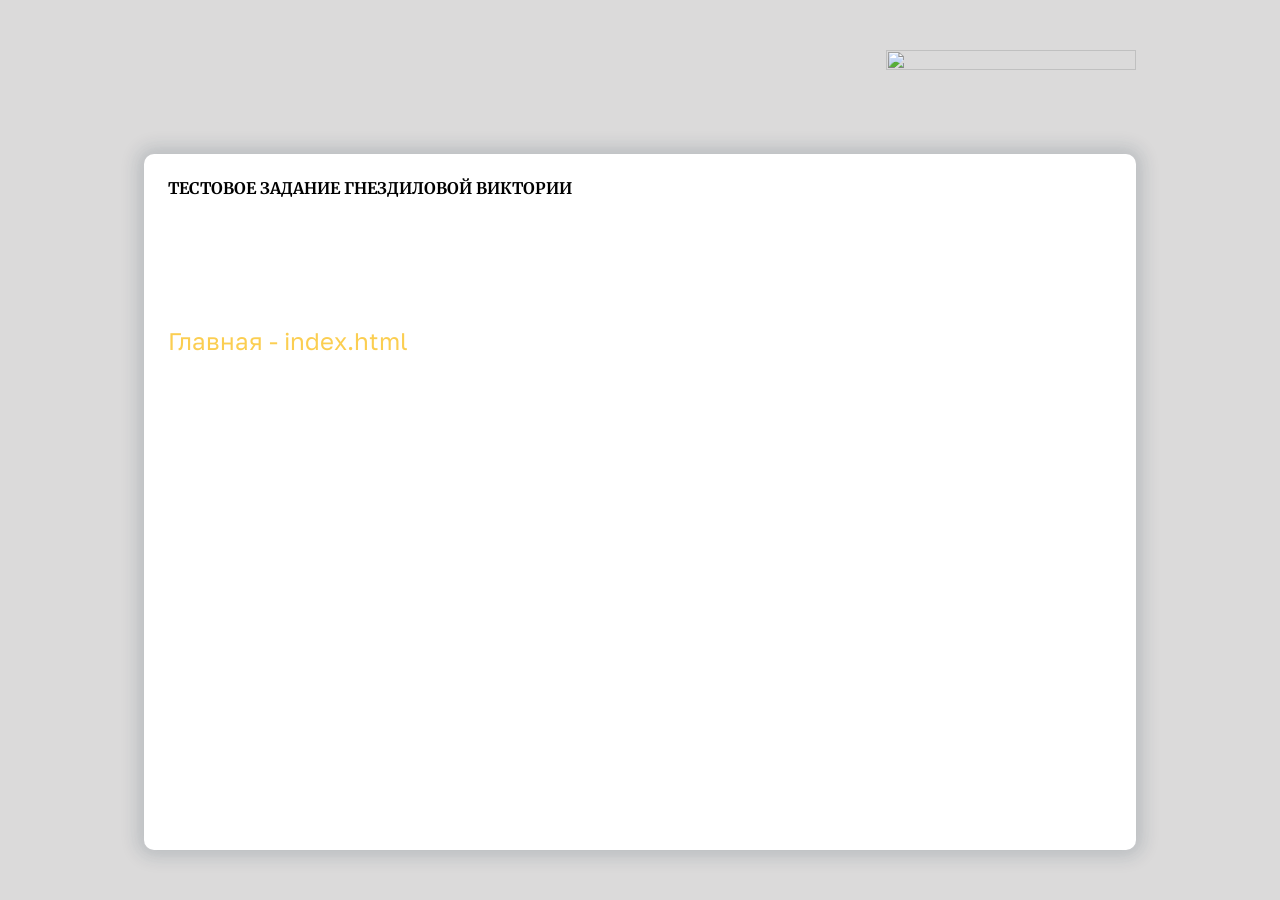
==== commit e524adea: "commit 1" ====
--- a/docs/sitemap.html
+++ b/docs/sitemap.html
@@ -1,4 +1,4 @@
-<!DOCTYPE html><html lang="ru"><head><title>test - Список страниц</title><meta name="description" content="test template"><meta charset="utf-8"><meta name="viewport" content="width=device-width, initial-scale=1.0"><meta http-equiv="X-UA-Compatible" content="ie=edge"><link rel="icon" type="image/png" href="./favicon/favicon-96x96.png" sizes="96x96"><link rel="icon" type="image/svg+xml" href="./favicon/favicon.svg"><link rel="shortcut icon" href="./favicon/favicon.ico"><link rel="apple-touch-icon" sizes="180x180" href="./favicon/apple-touch-icon.png"><meta name="format-detection" content="telephone=no"><meta name="format-detection" content="address=no"><script data-skip-moving="true">var ASSETS_PATH = './'
+<!DOCTYPE html><html lang="ru"><head><title>Yandex - Список страниц</title><meta name="description" content="test template"><meta charset="utf-8"><meta name="viewport" content="width=device-width, initial-scale=1.0"><meta http-equiv="X-UA-Compatible" content="ie=edge"><link rel="icon" type="image/png" href="./favicon/favicon-96x96.png" sizes="96x96"><link rel="icon" type="image/svg+xml" href="./favicon/favicon.svg"><link rel="shortcut icon" href="./favicon/favicon.ico"><link rel="apple-touch-icon" sizes="180x180" href="./favicon/apple-touch-icon.png"><meta name="format-detection" content="telephone=no"><meta name="format-detection" content="address=no"><script data-skip-moving="true">var ASSETS_PATH = './'
 </script>  <script type="module" crossorigin src="./assets/main.js"></script>
   <link rel="stylesheet" crossorigin href="./assets/main.css">
 </head><body><noscript><div class="noscript">Для полноценной работы сайта, необходимо включить JavaScript!</div></noscript><script>(() => {
@@ -72,4 +72,4 @@
   font-size: 24px;
   padding: 0.5rem 0;
 }
-</style><main class="container"><div class="wrapper-logo"><div class="logo"><img class="logo__img" src="./img/content/logo.svg" alt=""></div></div><div class="wrapper"><h1 class="fadeInUp title title--fluid">Тестовое задание Гнездиловой Виктории</h1><ol><li class="fadeInRight"><a href="index.html">Главная - index.html</a></li></ol></div></main></div></body></html>+</style><main class="container"><div class="wrapper-logo"><div class="logo"><img class="logo__img" src="/img/content/logo.svg" alt=""></div></div><div class="wrapper"><h1 class="fadeInUp title title--fluid">Тестовое задание Гнездиловой Виктории</h1><ol><li class="fadeInRight"><a href="index.html">Главная - index.html</a></li></ol></div></main></div></body></html>
--- a/docs/assets/main.css
+++ b/docs/assets/main.css
@@ -1,4 +1,39 @@
 @charset "UTF-8";
+@font-face {
+  font-family: "Golos Text";
+  src: url("../fonts/Golos/GolosText-Regular.woff2") format("woff2"), url("../fonts/Golos/GolosText-Regular.woff") format("woff");
+  font-weight: 400;
+  font-style: normal;
+  font-display: swap;
+}
+@font-face {
+  font-family: "Golos Text";
+  src: url("../fonts/Golos/GolosText-Medium.woff2") format("woff2"), url("../fonts/Golos/GolosText-Medium.woff") format("woff");
+  font-weight: 500;
+  font-style: normal;
+  font-display: swap;
+}
+@font-face {
+  font-family: "Golos Text";
+  src: url("../fonts/Golos/GolosText-SemiBold.woff2") format("woff2"), url("../fonts/Golos/GolosText-SemiBold.woff") format("woff");
+  font-weight: 600;
+  font-style: normal;
+  font-display: swap;
+}
+@font-face {
+  font-family: "Merriweather";
+  src: url("../fonts/Merriweather/Merriweather_24pt-Regular.woff2") format("woff2"), url("../fonts/Merriweather/Merriweather_24pt-Regular.woff") format("woff");
+  font-weight: 400;
+  font-style: normal;
+  font-display: swap;
+}
+@font-face {
+  font-family: "Merriweather";
+  src: url("../fonts/Merriweather/Merriweather_24pt-Bold.woff2") format("woff2"), url("../fonts/Merriweather/Merriweather_24pt-Bold.woff") format("woff");
+  font-weight: 700;
+  font-style: normal;
+  font-display: swap;
+}
 .fadeInUp {
   opacity: 0;
   transform: translate3d(0, 35px, 0);
@@ -38,6 +73,14 @@
 .fadeInRight.js-visible {
   opacity: 1;
   transform: none;
+}
+@keyframes marquee-animation {
+  0% {
+    transform: translate3d(0, 0, 0);
+  }
+  100% {
+    transform: translate3d(-100%, 0, 0);
+  }
 }
 /* stylelint-disable declaration-no-important */
 /* stylelint-disable property-no-vendor-prefix */
@@ -191,6 +234,12 @@
      -moz-user-select: none;
           user-select: none;
   vertical-align: middle;
+  font-style: italic;
+  content-visibility: auto;
+  width: 100%;
+  max-width: 100%;
+  height: auto;
+  display: block;
 }
 b,
 strong {
@@ -322,7 +371,6 @@
   height: 100%;
   overscroll-behavior: none;
   font-size: 16px;
-  text-rendering: optimizeLegibility;
 }
 body {
   height: 100%;
@@ -360,25 +408,29 @@
 }
 :root {
   /* Ширина полотна (макета) */
-  --max-width: 1441px;
+  --max-width: 1260px;
   --scale-vw: calc(1441 / 100);
   /* отступ у контейнера */
-  --main-padding: 1.5rem;
+  --main-padding: 1.25rem;
   --color-white: #fff;
-  --color-black: #171717;
-  --color-primary-400: #FE8B5E;
-  --color-primary-500: #FE6E36;
-  --color-primary-600: #ED5A2B;
+  --color-black: #313131;
+  --color-primary-400: #E9DED4;
+  --color-primary-500: #FBCE51;
+  --color-primary-600: #F54932;
+  --color-primary-700: #3057A2;
+  --color-primary-800: #1F1F1F;
   --color-neutral-200: #F1EDEB;
   --color-neutral-300: #D5D6D8;
-  --color-neutral-400: #E5E5E5;
-  --color-neutral-500: #AAADB0;
-  --color-neutral-600: #808489;
+  --color-neutral-400: #D9D9D9;
+  --color-neutral-500: #D0D0D0;
+  --color-neutral-600: #D6D6D6;
   --color-body: var(--color-white);
   --color-negative: #F43E25;
   --radius-50: 50%;
-  --radius-l: 32px;
-  --font-family-primary: "Arial", sans-serif;
+  --radius-m: 62px;
+  --radius-l: 66px;
+  --font-family-primary: "Golos Text", sans-serif;
+  --font-family-secondary: "Merriweather", sans-serif;
   --font-weight: 400;
   --line-height: var(--line-height-m);
   --line-height-m: 1.2;
@@ -390,11 +442,6 @@
   --z-index-header: 60;
   --z-index-modal: 70;
 }
-@media only screen and (max-width: calc(47.9375rem)) {
-  :root {
-    --main-padding: 1rem;
-  }
-}
 .noscript {
   background: #f00;
   color: #808080;
@@ -464,7 +511,7 @@
 }
 .default-slider__btns {
   order: -1;
-  margin-left: auto;
+  margin: 1px 1px 1px auto;
   display: flex;
   align-items: center;
   gap: 0.625rem;
@@ -484,7 +531,7 @@
   height: 100%;
 }
 .default-slider__btn:focus {
-  outline: none;
+  outline: 1px solid var(--color-primary-400);
 }
 .default-slider__btn:focus-visible {
   color: var(--color-primary-400);
@@ -495,10 +542,10 @@
   }
 }
 .default-slider__btn:active, .default-slider__btn.is-active {
-  outline: none;
+  outline: 1px solid var(--color-primary-400);
   color: var(--color-primary-600);
 }
-.default-slider__btn:disabled, .default-slider__btn.is-disabled {
+.default-slider__btn[disabled], .default-slider__btn.is-disabled {
   pointer-events: none;
   opacity: 0.6;
 }
@@ -526,6 +573,12 @@
   cursor: not-allowed;
   filter: grayscale(100%);
   opacity: 0.5;
+}
+.base-checkbox__input:focus + .base-checkbox__label::before {
+  outline: 1px solid var(--color-primary-600);
+}
+.base-checkbox__input:active + .base-checkbox__label::before, .base-checkbox__input.is-active + .base-checkbox__label::before {
+  outline: 1px solid var(--color-primary-600);
 }
 .base-checkbox__input.error + .base-checkbox__label {
   color: var(--color-negative);
@@ -589,8 +642,28 @@
   border-color: var(--color-negative);
   background-color: rgba(255, 0, 0, 0.274);
 }
+@media only screen and (max-width: calc(47.9375rem)) {
+  .base-checkbox__input:hover:active + .base-checkbox__label::before, .base-checkbox__input:hover.is-active + .base-checkbox__label::before, .base-checkbox__input:hover:focus + .base-checkbox__label::before {
+    outline: none;
+  }
+}
 .base-input {
   position: relative;
+}
+.base-input::after {
+  content: "";
+  position: absolute;
+  display: block;
+  width: 100%;
+  height: 2px;
+  top: calc(100% - 1px);
+  left: 0;
+  background-color: var(--color-primary-600);
+  opacity: 0;
+  transition: opacity 0.3s;
+}
+.base-input:focus-within:after {
+  opacity: 1;
 }
 .base-input__input {
   font-size: 1rem;
@@ -627,10 +700,7 @@
   line-height: 1rem;
   transform: translateY(0);
 }
-.base-input__input:not(:-moz-placeholder-shown) {
-  border-color: var(--color-primary-500);
-}
-.base-input__input:focus, .base-input__input:focus-visible, .base-input__input:not(:placeholder-shown) {
+.base-input__input:focus, .base-input__input:focus-visible {
   border-color: var(--color-primary-500);
 }
 .base-input__input:valid ~ .base-input__clear {
@@ -679,66 +749,174 @@
   color: var(--color-neutral-600);
   transition: opacity 0.3s;
 }
+.base-input__clear:active, .base-input__clear.is-active, .base-input__clear:focus, .base-input__clear:focus-visible {
+  outline: 1px solid var(--color-primary-600);
+}
 .base-input__clear svg {
   width: 100%;
   height: 100%;
 }
 .base-input.is-error::after {
-  content: "";
-  position: absolute;
-  display: block;
-  width: 100%;
+  opacity: 1;
+  height: 1px;
+}
+.base-input.is-error:focus-within:after {
   height: 2px;
-  top: calc(100% - 1px);
-  left: 0;
-  background-color: var(--color-negative);
 }
 .base-input.is-error .base-input__error {
   opacity: 1;
+}
+.btn-icon {
+  width: 2.75rem;
+  height: 2.75rem;
+  border-radius: var(--radius-50);
+  display: flex;
+  align-items: center;
+  justify-content: center;
+  background-color: var(--color-primary-800);
+  border: none;
+  transition: background-color 0.3s ease;
+  cursor: pointer;
+}
+.btn-icon__svg {
+  color: var(--color-white);
+  width: 1.0625rem;
+  fill: transparent;
+}
+.btn-icon--rotate .btn-icon__svg {
+  transform: scaleX(-1);
+}
+.btn-icon:focus:not([disabled]) {
+  outline: 1px solid var(--color-primary-500);
+}
+.btn-icon:focus-visible {
+  background-color: var(--color-primary-500);
+}
+@media (hover: hover) {
+  .btn-icon:hover:not(:where(:disabled, .is-disabled)) {
+    background-color: var(--color-primary-500);
+  }
+}
+.btn-icon:active:not([disabled]), .btn-icon.is-active:not([disabled]) {
+  outline: 1px solid var(--color-primary-500);
+  background-color: var(--color-primary-500);
+}
+.btn-icon:disabled, .btn-icon.is-disabled {
+  background: var(--color-neutral-600);
+  pointer-events: none;
+}
+.btn-icon[disabled] {
+  background: var(--color-neutral-600);
+  pointer-events: none;
+}
+.btn-icon[disabled]:focus-visible {
+  outline: none;
+  background: var(--color-neutral-600);
+}
+.btn-mini {
+  padding: 0.75rem;
+  display: flex;
+  align-items: center;
+  justify-content: center;
+  border: 1px solid var(--color-primary-700);
+  border-radius: var(--radius-m);
+  color: var(--color-primary-700);
+  font-weight: 500;
+  transition: color 0.3s ease, background-color 0.3s ease;
+  cursor: pointer;
+}
+.btn-mini:focus:not([disabled]) {
+  outline: 1px solid var(--color-primary-500);
+}
+.btn-mini:focus-visible {
+  background-color: var(--color-primary-700);
+  color: var(--color-white);
+}
+@media (hover: hover) {
+  .btn-mini:hover:not(:where(:disabled, .is-disabled)) {
+    background-color: var(--color-primary-700);
+    color: var(--color-white);
+    cursor: pointer;
+  }
+}
+.btn-mini:active:not([disabled]), .btn-mini.is-active:not([disabled]) {
+  outline: 1px solid var(--color-primary-500);
+  background-color: var(--color-primary-700);
+  color: var(--color-white);
+}
+.btn-mini:disabled, .btn-mini.is-disabled {
+  opacity: 0.6;
+  pointer-events: none;
+}
+.btn-mini[disabled] {
+  opacity: 0.6;
+  pointer-events: none;
+}
+.btn-mini[disabled]:focus-visible {
+  outline: none;
+  background-color: var(--color-primary-700);
 }
 .btn {
   display: inline-flex;
   align-items: center;
   justify-content: center;
   gap: 0.625rem;
-  height: 3.5rem;
-  font-size: 1.125rem;
-  line-height: 1.625rem;
-  font-weight: 400;
-  padding: 0;
-  background-color: transparent;
+  min-height: 3.5rem;
+  font-size: 1rem;
+  line-height: 1.3;
+  font-weight: 500;
+  text-align: center;
+  padding: 0.8125rem clamp(1.25rem, 0.5641397578rem + 2.9263370333vw, 3.0625rem);
+  background-color: var(--color-primary-800);
   color: var(--color-white);
-  border: none;
+  border: 2px solid var(--color-primary-800);
   border-radius: var(--radius-l);
   transition: color 0.3s ease, border-color 0.3s ease, background-color 0.3s ease;
   cursor: pointer;
 }
-.btn:focus {
-  outline: none;
+.btn:focus:not([disabled]) {
+  outline: 1px solid var(--color-primary-500);
 }
 .btn:focus-visible {
-  background-color: var(--color-primary-400);
+  background-color: var(--color-primary-500);
 }
 @media (hover: hover) {
   .btn:hover:not(:where(:disabled, .is-disabled)) {
-    background-color: var(--color-primary-400);
+    background-color: var(--color-primary-500);
+    border: 2px solid var(--color-primary-500);
+    color: var(--color-primary-800);
     cursor: pointer;
   }
 }
-.btn:active, .btn.is-active {
+.btn:active:not([disabled]), .btn.is-active:not([disabled]) {
+  outline: 1px solid var(--color-primary-500);
+  background-color: var(--color-primary-500);
+}
+.btn:disabled, .btn.is-disabled {
+  opacity: 0.6;
+  pointer-events: none;
+}
+.btn[disabled] {
+  opacity: 0.6;
+  pointer-events: none;
+}
+.btn[disabled]:focus-visible {
   outline: none;
-  background-color: var(--color-primary-600);
-}
-.btn:disabled, .btn.is-disabled {
-  cursor: not-allowed;
-  opacity: 0.6;
+  background-color: var(--color-primary-800);
 }
 .btn__text {
   color: inherit;
-  padding: 1rem;
-}
-.btn--color-primary {
-  background-color: var(--color-primary-500);
+}
+.btn--color-transparent {
+  background-color: transparent;
+  color: var(--color-primary-800);
+}
+@media (hover: hover) {
+  .btn--color-transparent:hover:not(:where(:disabled, .is-disabled)) {
+    background-color: var(--color-primary-800);
+    border: 2px solid var(--color-primary-800);
+    color: var(--color-white);
+  }
 }
 .picture {
   display: block;
@@ -766,61 +944,32 @@
   line-height: 1.1;
 }
 h2:not([class]):not(:last-child), h3:not([class]):not(:last-child), h4:not([class]):not(:last-child), h5:not([class]):not(:last-child), h6:not([class]):not(:last-child) {
-  margin-bottom: clamp(1.5625rem, 1.25rem + 1.5625vw, 3.125rem);
+  margin-bottom: clamp(1.5625rem, 0.9712411705rem + 2.5227043391vw, 3.125rem);
 }
 h2:not([class]):not(:first-child), h3:not([class]):not(:first-child), h4:not([class]):not(:first-child), h5:not([class]):not(:first-child), h6:not([class]):not(:first-child) {
-  margin-top: clamp(1.5625rem, 1.25rem + 1.5625vw, 3.125rem);
+  margin-top: clamp(1.5625rem, 0.9712411705rem + 2.5227043391vw, 3.125rem);
 }
 h2:not([class]) {
-  font-size: clamp(1.25rem, 1rem + 1.25vw, 2.5rem);
+  font-size: clamp(1.25rem, 0.7769929364rem + 2.0181634712vw, 2.5rem);
 }
 a:not([class]) {
   color: var(--color-primary-500);
+}
+a:not([class]):active, a:not([class]).is-active, a:not([class]):focus, a:not([class]):focus-visible {
+  outline: 1px solid var(--color-primary-600);
 }
 @media (hover: hover) {
   a:not([class]):hover {
     color: var(--color-primary-600);
   }
 }
-.title {
-  font-weight: 400;
-  text-wrap: balance;
-}
-.title--h1 {
-  font-size: 4.25rem;
-  line-height: 4.625rem;
-  display: block;
-}
-@media only screen and (max-width: calc(59.9375rem)) {
-  .title--h1 {
-    font-size: 3rem;
-    line-height: 3.5rem;
-  }
-}
 @media only screen and (max-width: calc(47.9375rem)) {
-  .title--h1 {
-    font-size: 1.625rem;
-    line-height: 2rem;
-  }
-}
-.title--h3 {
-  font-size: 1.875rem;
-  line-height: 2.25rem;
-  display: block;
-}
-@media only screen and (max-width: calc(59.9375rem)) {
-  .title--h3 {
-    font-size: 1.25rem;
-    line-height: 1.625rem;
-  }
-}
-.title--fluid {
-  font-size: clamp(1.5rem, 1.35rem + 0.75vw, 2.25rem);
-  line-height: 1.4;
-  display: block;
+  a:not([class]):hover:active, a:not([class]):hover.is-active, a:not([class]):hover:focus, a:not([class]):hover:focus-visible {
+    outline: none;
+  }
 }
 .logo {
-  max-width: clamp(13.75rem, 13rem + 3.75vw, 17.5rem);
+  max-width: clamp(13.75rem, 12.3309788093rem + 6.0544904137vw, 17.5rem);
   display: flex;
   align-items: center;
   gap: 0.625rem;
@@ -1123,7 +1272,7 @@
   transform: rotate(45deg);
 }
 .faq__btn:focus {
-  outline: none;
+  outline: 1px solid var(--color-primary-600);
 }
 .faq__btn:focus-visible {
   color: var(--color-primary-600);
@@ -1133,13 +1282,18 @@
   cursor: pointer;
 }
 .faq__btn:active, .faq__btn.is-active {
-  outline: none;
+  outline: 1px solid var(--color-primary-600);
   color: var(--color-primary-600);
 }
 .faq__btn:disabled, .faq__btn.is-disabled {
   color: var(--color-neutral-500);
-  cursor: not-allowed;
+  pointer-events: none;
   opacity: 0.7;
+}
+@media only screen and (max-width: calc(47.9375rem)) {
+  .faq__btn:hover:active, .faq__btn:hover.is-active, .faq__btn:hover:focus, .faq__btn:hover:focus-visible {
+    outline: none;
+  }
 }
 .faq__head {
   display: flex;
@@ -1149,53 +1303,198 @@
   cursor: pointer;
   transition: color 0.3s;
 }
+.faq__head:has(.faq__btn[disabled]) {
+  pointer-events: none;
+  color: var(--color-neutral-500);
+}
 @media (hover: hover) {
   .faq__head:hover {
     color: var(--color-primary-500);
   }
 }
-.title-block {
+.info-list {
+  font-size: 1.25rem;
+  line-height: 120%;
+}
+.info-list__box {
+  display: grid;
+  grid-template-columns: 44% 50%;
+}
+@media only screen and (max-width: calc(59.9375rem)) {
+  .info-list__box {
+    display: flex;
+    flex-wrap: wrap;
+    align-items: center;
+    gap: 0.75rem;
+    padding-bottom: 1rem;
+  }
+  .info-list__box:not(:last-child) {
+    margin-bottom: 1rem;
+  }
+}
+.info-list__box:not(:last-child) {
+  border-bottom: 2px solid var(--color-neutral-500);
+}
+.info-list__box:not(:first-child) .info-list__dt {
+  padding-top: 1rem;
+}
+@media only screen and (max-width: calc(59.9375rem)) {
+  .info-list__box:not(:first-child) .info-list__dt {
+    padding-top: 0;
+  }
+}
+.info-list__box:not(:first-child) .info-list__dd {
+  padding-top: 1rem;
+}
+@media only screen and (max-width: calc(59.9375rem)) {
+  .info-list__box:not(:first-child) .info-list__dd {
+    padding-top: 0;
+  }
+}
+.info-list__box:not(:last-child) .info-list__dt {
+  padding-bottom: 1rem;
+}
+@media only screen and (max-width: calc(59.9375rem)) {
+  .info-list__box:not(:last-child) .info-list__dt {
+    padding-bottom: 0;
+  }
+}
+.info-list__box:not(:last-child) .info-list__dd {
+  padding-bottom: 1rem;
+}
+@media only screen and (max-width: calc(59.9375rem)) {
+  .info-list__box:not(:last-child) .info-list__dd {
+    padding-bottom: 0;
+  }
+}
+.info-list__dt {
+  opacity: 0.7;
+  padding-right: 1rem;
+  border-right: 2px solid var(--color-neutral-500);
+}
+@media only screen and (max-width: calc(59.9375rem)) {
+  .info-list__dt {
+    border-right: none;
+    padding-right: 0;
+  }
+}
+.info-list__dd {
+  font-weight: 600;
+  padding-left: 1rem;
+}
+@media only screen and (max-width: calc(59.9375rem)) {
+  .info-list__dd {
+    padding-left: 0;
+  }
+}
+.info-list__dd span {
+  position: relative;
+  font-weight: 600;
+}
+.info-list__dd span::before {
+  content: "";
+  display: block;
+  width: 100%;
+  height: 0.125rem;
+  background-color: var(--color-primary-600);
+  position: absolute;
+  left: 0;
+  top: 50%;
+}
+.marquee {
+  background-color: var(--color-primary-600);
+  padding: clamp(0.625rem, 0.4357971746rem + 0.8072653885vw, 1.125rem) 0;
+  overflow: hidden;
+  display: flex;
+  gap: 0.75rem;
+  white-space: nowrap;
+  color: var(--color-white);
+}
+.marquee__inner {
+  display: flex;
+  gap: 0.75rem;
+  min-width: 100%;
+  animation: marquee-animation 25s linear infinite;
+  font-size: clamp(1rem, 0.8580978809rem + 0.6054490414vw, 1.375rem);
+  line-height: 110%;
+  text-transform: uppercase;
+}
+.marquee__box {
+  display: flex;
+  gap: 0.75rem;
+  flex-shrink: 0;
+  min-width: 100%;
+}
+.marquee span {
+  display: flex;
+  gap: 0.75rem;
+  align-items: center;
+}
+.marquee span::after {
+  content: "";
+  width: 0.375rem;
+  height: 0.375rem;
+  border-radius: var(--radius-50);
+  background-color: var(--color-white);
+}
+@media (hover: hover) {
+  .marquee:hover .marquee__inner {
+    animation-play-state: paused;
+  }
+}
+.team-card {
   display: flex;
   flex-direction: column;
-  gap: 1.5rem;
-}
-@media only screen and (max-width: calc(59.9375rem)) {
-  .title-block {
-    gap: 2rem;
-  }
-}
-@media only screen and (max-width: calc(47.9375rem)) {
-  .title-block {
-    gap: 1rem;
-  }
-}
-.title-block:not(:last-child) {
-  margin-bottom: 5rem;
-}
-@media only screen and (max-width: calc(59.9375rem)) {
-  .title-block:not(:last-child) {
-    margin-bottom: 3.5rem;
-  }
-}
-@media only screen and (max-width: calc(47.9375rem)) {
-  .title-block:not(:last-child) {
-    margin-bottom: 2rem;
-  }
-}
-.title-block--margin:not(:last-child) {
-  margin-bottom: 3.5rem;
-}
-@media only screen and (max-width: calc(47.9375rem)) {
-  .title-block--margin:not(:last-child) {
-    margin-bottom: 2rem;
-  }
-}
-.title-block__title {
+  gap: 1.25rem;
+  align-items: center;
+  padding: 0 clamp(1.5rem, 1.1925454087rem + 1.3118062563vw, 2.3125rem);
+}
+.team-card__name {
+  font-weight: 600;
+  font-size: 1.5rem;
+  line-height: 120%;
+}
+.team-card_info {
+  font-size: 1.25rem;
+  line-height: 120%;
+  opacity: 0.6;
+}
+.team-card__content {
+  margin-top: auto;
+  text-align: center;
+}
+.team-card__img {
+  margin-bottom: 0.5rem;
+}
+.team-card__img img {
+  height: 100%;
+  -o-object-fit: cover;
+     object-fit: cover;
+}
+.title {
+  font-family: var(--font-family-secondary);
   text-transform: uppercase;
 }
-.title-block--top-b {
-  border-top: 1px solid var(--color-neutral-500);
-  padding-top: 1rem;
+.title--h1 {
+  font-size: clamp(2.25rem, 1.6823915237rem + 2.4217961655vw, 3.75rem);
+  line-height: 110%;
+}
+.title--h2 {
+  font-size: clamp(2.25rem, 1.8242936428rem + 1.8163471241vw, 3.375rem);
+  line-height: 120%;
+}
+@media only screen and (max-width: calc(59.9375rem)) {
+  .title--h2 {
+    line-height: 110%;
+  }
+}
+.title--h3 {
+  font-size: clamp(1.75rem, 1.5607971746rem + 0.8072653885vw, 2.25rem);
+  line-height: 135%;
+}
+.title--h3 span {
+  color: var(--color-primary-600);
+  font-weight: 700;
 }
 .form {
   position: relative;
@@ -1273,57 +1572,432 @@
   opacity: 1;
   transform: translateY(0);
 }
-.section {
-  padding-bottom: 6.25rem;
-}
-@media only screen and (max-width: calc(59.9375rem)) {
-  .section {
-    padding-bottom: 5rem;
+.hero-section {
+  padding-bottom: 3.125rem;
+  padding-top: calc(var(--main-header-height, 5.5rem) + 2.125rem);
+  background-color: var(--color-primary-400);
+  min-height: 43.75rem;
+  background-position: center;
+  background-size: cover;
+  position: relative;
+  z-index: var(--z-index-above);
+}
+.hero-section__bg {
+  position: absolute;
+  inset: 0;
+  background-position: center;
+  background-size: cover;
+  z-index: var(--z-index-below);
+}
+.hero-section__bg::after {
+  content: "";
+  position: absolute;
+  inset: 0;
+  background-color: var(--color-primary-400);
+  opacity: 0.8;
+}
+.hero-section__title span:first-child {
+  padding-left: clamp(3.9375rem, 2.9678355197rem + 4.137235116vw, 6.5rem);
+}
+.hero-section__title span:nth-child(2) {
+  padding-left: clamp(1.6875rem, 1.1435418769rem + 2.3208879919vw, 3.125rem);
+}
+.hero-section__text {
+  font-size: 1.125rem;
+  line-height: 1.3;
+  text-align: center;
+}
+.hero-section__text span {
+  display: block;
+}
+.hero-section__content {
+  display: flex;
+  flex-direction: column;
+  gap: 1.5rem;
+  max-width: 35rem;
+}
+.hero-section__btns {
+  margin-top: clamp(0.5rem, 0.3107971746rem + 0.8072653885vw, 1rem);
+  display: flex;
+  flex-wrap: wrap;
+  gap: clamp(0.875rem, 0.8276992936rem + 0.2018163471vw, 1rem);
+}
+.hero-section__btn {
+  max-width: 16.4375rem;
+}
+.hero-section__picture {
+  position: absolute;
+  left: 50%;
+  right: 0;
+  bottom: 0;
+  z-index: var(--z-index-below);
+  width: 101.5rem;
+  transform: translateX(-50%);
+}
+.hero-section__picture img {
+  height: 100%;
+  -o-object-fit: cover;
+     object-fit: cover;
+}
+@media only screen and (max-width: calc(79.9375rem)) {
+  .hero-section__picture {
+    left: 60%;
+  }
+}
+@media only screen and (max-width: calc(59.9375rem)) {
+  .hero-section {
+    padding-bottom: 18.125rem;
+  }
+  .hero-section__content {
+    margin: 0 auto;
+  }
+  .hero-section__text {
+    text-align: left;
+  }
+  .hero-section__text span {
+    display: inline;
+  }
+  .hero-section__btn {
+    max-width: 100%;
+    width: 100%;
+  }
+  .hero-section__picture {
+    width: 100%;
+    left: 0;
+    transform: translateX(0);
+    height: 50%;
+    max-width: 31.25rem;
+    margin: 0 auto;
+  }
+}
+.info-section__main-title {
+  visibility: hidden;
+  position: absolute;
+  width: 1px;
+  height: 1px;
+  margin: -1px;
+  clip: rect(0 0 0 0);
+}
+.info-section__head-titles {
+  grid-column: 1/9;
+  padding-top: 1.875rem;
+}
+@media only screen and (max-width: calc(59.9375rem)) {
+  .info-section__head-titles {
+    display: contents;
+  }
+}
+.info-section__head-title {
+  display: inline;
+}
+.info-section__head-title:not(:first-child) {
+  padding-left: 0.3125rem;
+}
+@media only screen and (max-width: calc(59.9375rem)) {
+  .info-section__head-title--second {
+    order: 2;
+  }
+}
+.info-section__head {
+  display: grid;
+  grid-template-columns: repeat(12, 1fr);
+  gap: 1.25rem;
+}
+@media only screen and (max-width: calc(59.9375rem)) {
+  .info-section__head {
+    display: flex;
+    flex-direction: column;
+  }
+}
+.info-section__mask-picture {
+  grid-column: 9/-1;
+  -webkit-mask-image: url("../../img/content/mask.svg");
+  mask-image: url("../../img/content/mask.svg");
+  -webkit-mask-size: 100% 100%;
+  mask-size: 100% 100%;
+  -webkit-mask-repeat: no-repeat;
+  mask-repeat: no-repeat;
+  background-image: url("../../img/bg/bg.png");
+  background-size: cover;
+  background-position: center;
+  background-repeat: no-repeat;
+}
+.info-section__mask-picture img {
+  mix-blend-mode: multiply;
+  height: 100%;
+  -o-object-fit: cover;
+     object-fit: cover;
+}
+.info-section__body {
+  display: grid;
+  grid-template-columns: repeat(12, 1fr);
+  gap: 1.25rem;
+}
+.info-section__body:not(:first-child) {
+  margin-top: clamp(1.5rem, 1.2161957619rem + 1.2108980827vw, 2.25rem);
+}
+@media only screen and (max-width: calc(59.9375rem)) {
+  .info-section__body {
+    display: flex;
+    flex-direction: column;
+  }
+}
+.info-section__picture {
+  grid-column: 1/6;
+  margin-left: -1.25rem;
+  position: relative;
+}
+.info-section__picture::after {
+  content: "";
+  position: absolute;
+  inset: 0;
+  background-image: url("../../img/bg/bg.png");
+  background-size: cover;
+  background-position: center;
+  mix-blend-mode: color-burn;
+  pointer-events: none;
+  -webkit-mask-image: url("../../img/content/info.webp");
+  mask-image: url("../../img/content/info.webp");
+  -webkit-mask-size: contain;
+  mask-size: contain;
+  -webkit-mask-repeat: no-repeat;
+  mask-repeat: no-repeat;
+  -webkit-mask-position: center;
+  mask-position: center;
+}
+@media only screen and (max-width: calc(59.9375rem)) {
+  .info-section__picture {
+    margin: 0 auto;
+  }
+}
+.info-section__box {
+  grid-column: 6/-1;
+  display: flex;
+  flex-direction: column;
+  gap: clamp(2.5rem, 2.3107971746rem + 0.8072653885vw, 3rem);
+  margin-top: clamp(0.625rem, 0.1519929364rem + 2.0181634712vw, 1.875rem);
+}
+.info-section__list:not(:first-child) {
+  margin-top: clamp(0.25rem, 0.1553985873rem + 0.4036326942vw, 0.5rem);
+}
+.info-section__text {
+  font-size: clamp(1.125rem, 1.0776992936rem + 0.2018163471vw, 1.25rem);
+  line-height: 120%;
+  color: var(--color-primary-700);
+}
+.steps-section__head {
+  max-width: 50.375rem;
+}
+.steps-section__grid {
+  margin-top: 3.375rem;
+}
+.steps-section__title {
+  display: inline;
+}
+.steps-section__title-sub {
+  color: var(--color-primary-700);
+  font-size: 1.25rem;
+  line-height: 120%;
+  max-width: 18.75rem;
+  display: inline-block;
+}
+.steps-section__title-sub:not(:first-child) {
+  padding-left: 1.25rem;
+}
+.steps-section__list {
+  counter-reset: list;
+  display: grid;
+  grid-template-columns: repeat(12, 1fr);
+  grid-auto-rows: minmax(7rem, auto);
+  gap: 1.25rem;
+}
+.steps-section__elem {
+  font-size: clamp(1.125rem, 1.0776992936rem + 0.2018163471vw, 1.25rem);
+  line-height: 120%;
+  font-weight: 500;
+  display: flex;
+  gap: 1rem;
+  grid-column: span 4;
+  padding: 1.25rem;
+  background-image: url(../../img/bg/bg-3.jpg);
+  background-size: cover;
+  background-position: center;
+  background-repeat: no-repeat;
+}
+:not(.steps-section__dobl) > .steps-section__elem:nth-child(2) {
+  grid-row: span 2;
+}
+:not(.steps-section__dobl) > .steps-section__elem:last-child {
+  grid-column: span 8;
+}
+.steps-section__elem span {
+  font-size: clamp(1.125rem, 1.0776992936rem + 0.2018163471vw, 1.25rem);
+  line-height: 120%;
+  font-weight: 500;
+}
+.steps-section__elem::before {
+  content: counters(list, ".");
+  counter-increment: list;
+  width: 2.25rem;
+  height: 2.25rem;
+  display: flex;
+  align-items: center;
+  justify-content: center;
+  background-color: var(--color-white);
+  font-size: 1.25rem;
+  line-height: 120%;
+  font-weight: 600;
+  border-radius: var(--radius-50);
+  flex: none;
+}
+.steps-section__dobl {
+  display: contents;
+}
+@media only screen and (max-width: calc(59.9375rem)) {
+  .steps-section__head {
+    display: flex;
+    flex-direction: column;
+    gap: 0.75rem;
+  }
+  .steps-section__title-sub {
+    max-width: none;
+  }
+  .steps-section__title-sub:not(:first-child) {
+    padding-left: 0;
+  }
+  .steps-section__dobl {
+    display: flex;
+    flex-direction: column;
+    gap: 1.75rem;
+  }
+  .steps-section__elem {
+    padding: 0;
+  }
+  .steps-section__slide {
+    padding: 3.875rem 1.25rem 2.125rem;
+    background-image: url(../../img/bg/bg-3.jpg);
+    background-size: cover;
+    background-position: center;
+    background-repeat: no-repeat;
+  }
+}
+.stages-slider {
+  width: 100%;
+  overflow: hidden;
+}
+.stages-slider__controls {
+  display: none;
+}
+@media only screen and (max-width: calc(59.9375rem)) {
+  .stages-slider__controls {
+    display: flex;
+    align-items: center;
+    justify-content: center;
+    gap: 1rem;
+    margin-top: 1.75rem;
+  }
+  .stages-slider__dots {
+    display: flex;
+    gap: 0.375rem;
+    align-items: center;
+  }
+  .stages-slider__track {
+    display: flex;
+    width: 100%;
+    transition: transform 0.4s ease-in-out;
+    backface-visibility: hidden;
+    will-change: transform;
+  }
+  .stages-slider__track > * {
+    flex: 0 0 100%;
+    box-sizing: border-box;
+  }
+  .stages-slider__dot {
+    width: 0.625rem;
+    height: 0.625rem;
+    border-radius: 50%;
+    background-color: var(--color-neutral-400);
+    cursor: pointer;
+    transition: background-color 0.3s ease;
+  }
+  .stages-slider__dot--active {
+    background-color: var(--color-black);
+  }
+}
+.team-section__wrapper {
+  display: flex;
+  flex-direction: column;
+  gap: clamp(2.5rem, 2.0269929364rem + 2.0181634712vw, 3.75rem);
+}
+.team-section__slider-wrap {
+  display: flex;
+}
+.team-section__viewport {
+  overflow: hidden;
+  width: 100%;
+}
+.team-section__track {
+  display: flex;
+  transition: transform 0.5s ease-in-out;
+  backface-visibility: hidden;
+  will-change: transform;
+}
+.team-section__slide {
+  flex: 0 0 33.333%; /* Измените процент, если на экране должно быть другое число карточек */
+  box-sizing: border-box;
+}
+.team-section__head {
+  display: flex;
+  align-items: center;
+  gap: 0.875rem;
+}
+.team-section__btns {
+  display: flex;
+  gap: 0.875rem;
+  align-items: center;
+  margin-left: auto;
+}
+.team-section__count {
+  display: flex;
+  align-items: center;
+  gap: 0.0625rem;
+}
+.team-section__count-current {
+  min-width: 0.75rem;
+}
+.team-section__count-separator, .team-section__count-total {
+  opacity: 0.6;
+  min-width: 0.75rem;
+}
+@media only screen and (max-width: calc(59.9375rem)) {
+  .team-section__slide {
+    flex: 0 0 50%;
+  }
+  .team-section__slider-wrap {
+    margin-left: calc(var(--main-padding) * -1);
+    margin-right: calc(var(--main-padding) * -1);
+  }
+  .team-section__head {
+    display: contents;
+  }
+  .team-section__btns {
+    order: 2;
+    margin: 0 auto;
   }
 }
 @media only screen and (max-width: calc(47.9375rem)) {
-  .section {
-    padding-bottom: 2.5rem;
-  }
-}
-.section:first-child {
-  padding-top: 4.5rem;
-}
-@media only screen and (max-width: calc(59.9375rem)) {
-  .section:first-child {
-    padding-top: 4rem;
-  }
-}
-@media only screen and (max-width: calc(47.9375rem)) {
-  .section:first-child {
-    padding-top: 2.5rem;
-  }
-}
-.section:last-child {
-  padding-bottom: 4.5rem;
-}
-@media only screen and (max-width: calc(59.9375rem)) {
-  .section:last-child {
-    padding-bottom: 4rem;
-  }
-}
-@media only screen and (max-width: calc(47.9375rem)) {
-  .section:last-child {
-    padding-bottom: 2.5rem;
-  }
-}
-.section__btn-order {
-  margin: 0 auto;
-  display: flex;
-  min-width: 20.625rem;
-  width: -moz-fit-content;
-  width: fit-content;
-}
-@media only screen and (max-width: calc(47.9375rem)) {
-  .section__btn-order {
-    min-width: 100%;
-    width: 100%;
-  }
+  .team-section__slide {
+    flex: 0 0 100%;
+  }
+}
+.footer {
+  background-color: var(--color-primary-400);
+  padding-top: 2.5rem;
+  padding-bottom: clamp(3.75rem, 3.4661957619rem + 1.2108980827vw, 4.5rem);
+}
+.footer__content {
+  opacity: 0.6;
+  line-height: 120%;
 }
 .page {
   flex-grow: 1;
@@ -1339,6 +2013,30 @@
   /* stylelint-disable-next-line value-no-vendor-prefix */
   min-height: -webkit-fill-available;
 }
+.base-section {
+  padding-bottom: clamp(4.5rem, 3.3647830474rem + 4.843592331vw, 7.5rem);
+  padding-top: clamp(3rem, 2.2431886983rem + 3.229061554vw, 5rem);
+}
+.base-section:last-of-type {
+  padding-bottom: clamp(6.25rem, 5.4222376387rem + 3.5317860747vw, 8.4375rem);
+}
+.main-header {
+  padding: clamp(1.125rem, 0.9357971746rem + 0.8072653885vw, 1.625rem) 0;
+  position: absolute;
+  top: 0;
+  left: 0;
+  right: 0;
+  z-index: var(--z-index-header);
+}
+.main-header__logo {
+  display: block;
+  width: -moz-fit-content;
+  width: fit-content;
+}
+.main-header__img {
+  -o-object-fit: contain;
+     object-fit: contain;
+}
 .wrapper {
   width: 100%;
   max-width: var(--max-width);
